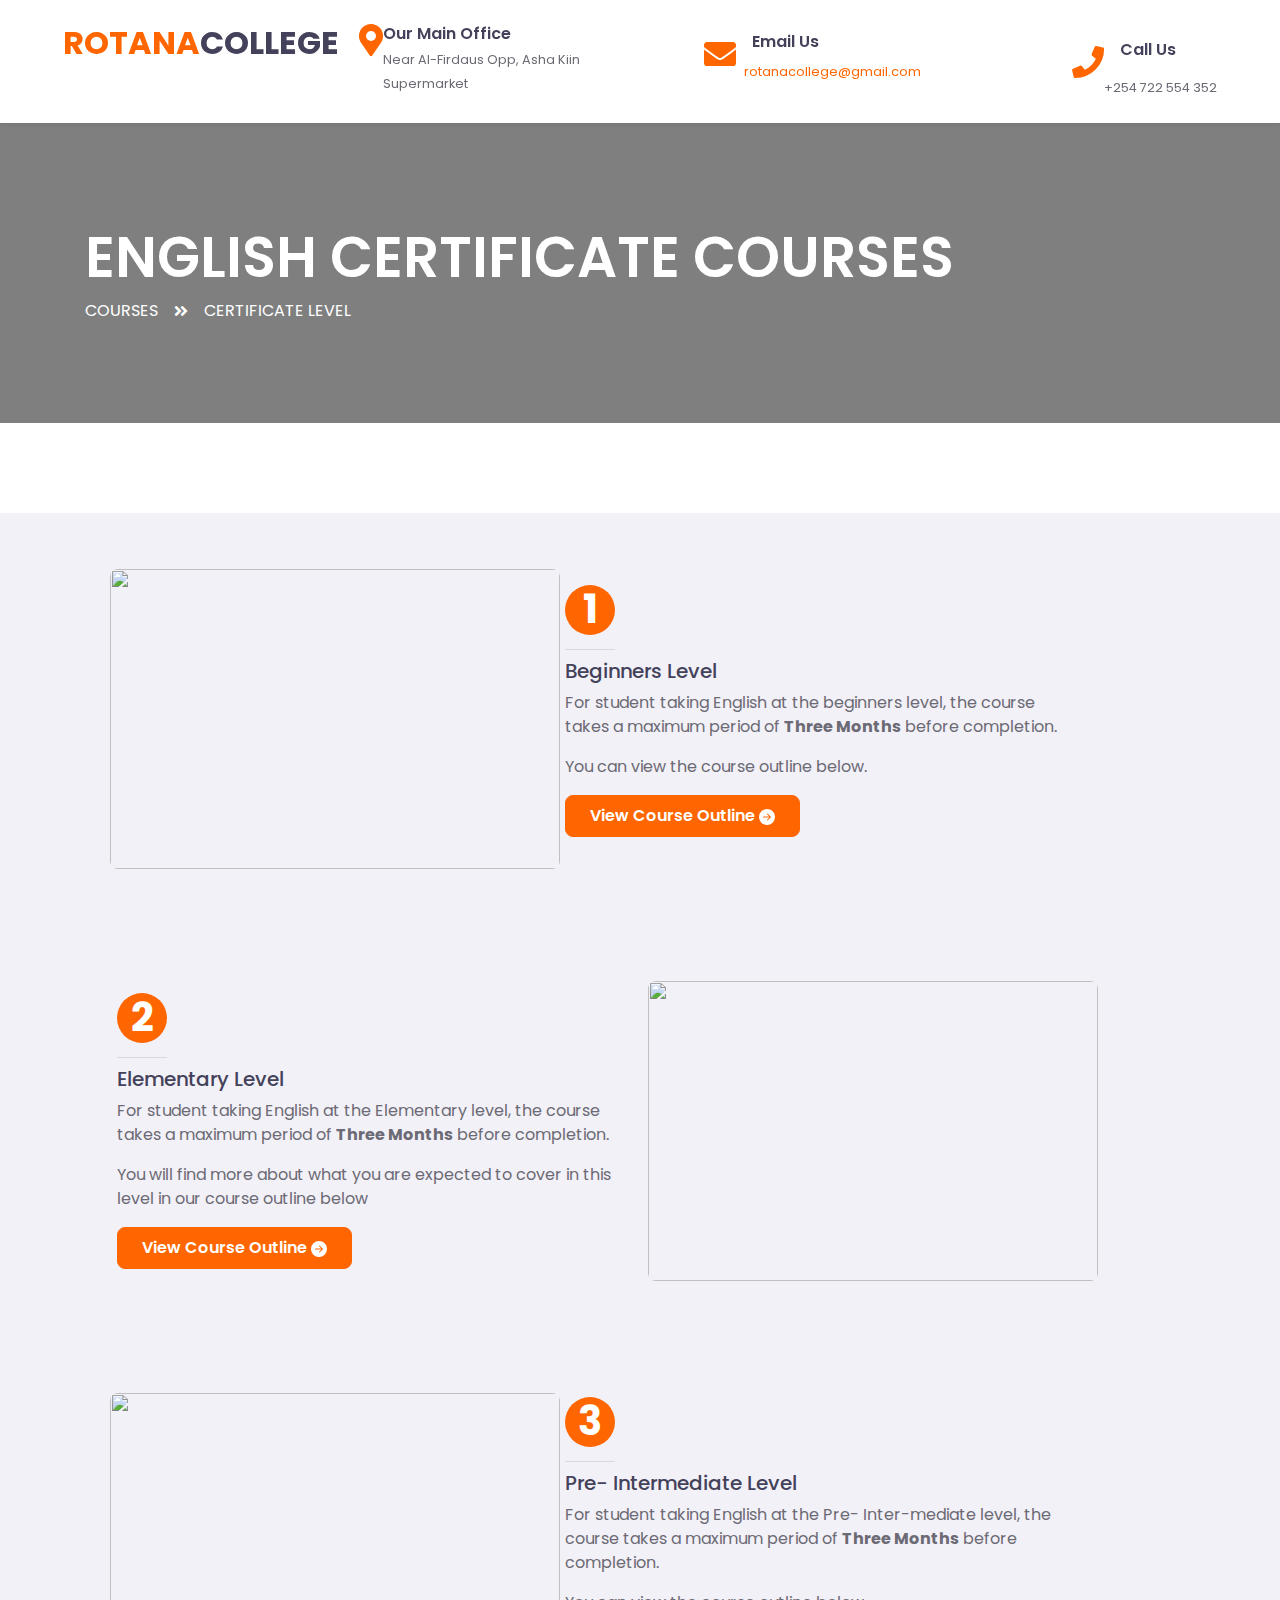
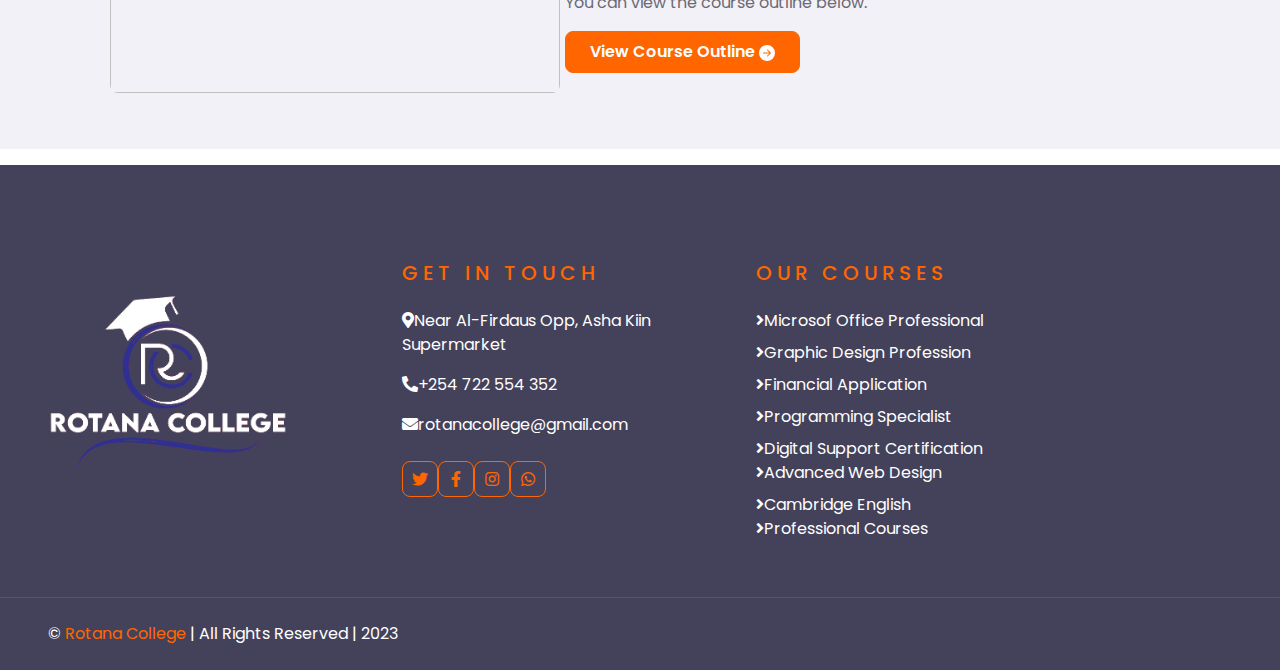
==== certifcate.html @ e07798b1 "M Rotana" ====
<!doctype html>
<html lang="en">

<head>
    <!-- Required meta tags -->
    <meta charset="utf-8">
    <meta name="viewport" content="width=device-width, initial-scale=1">
    <script src="https://kit.fontawesome.com/d5427b5ee7.js" crossorigin="anonymous"></script>

    <!-- Bootstrap CSS -->
    <link href="https://cdn.jsdelivr.net/npm/bootstrap@5.0.2/dist/css/bootstrap.min.css" rel="stylesheet"
        integrity="sha384-EVSTQN3/azprG1Anm3QDgpJLIm9Nao0Yz1ztcQTwFspd3yD65VohhpuuCOmLASjC" crossorigin="anonymous">
    <title>RTN</title>

    <!-- Favicon -->
    <link href="img/favicon.ico" rel="icon">

    <!-- Google Web Fonts -->
    <link rel="preconnect" href="https://fonts.gstatic.com">
    <link href="https://fonts.googleapis.com/css2?family=Poppins:wght@400;500;600;700&display=swap" rel="stylesheet">

    <!-- Font Awesome -->
    <link href="https://cdnjs.cloudflare.com/ajax/libs/font-awesome/5.10.0/css/all.min.css" rel="stylesheet">

    <link href="https://cdn.jsdelivr.net/npm/bootstrap@5.0.2/dist/css/bootstrap.min.css" rel="stylesheet"
        integrity="sha384-EVSTQN3/azprG1Anm3QDgpJLIm9Nao0Yz1ztcQTwFspd3yD65VohhpuuCOmLASjC" crossorigin="anonymous">

    <link rel="stylesheet" href="jquery.flipster.min.css">
    <link rel="stylesheet" href="css/style.css">
</head>

<body>

    <!--Top nav-->
    <!-- Topbar Start -->
    <div class="container-fluid d-none d-lg-block sticky-top shadow-sm  bg-white">
        <div class="row align-items-left py-4 px-xl-5">
            <div class="col-lg-3">
                <a href="index.html" class="text-decoration-none">

                    <h2 class="m-0"><span class="text-primary">ROTANA</span>COLLEGE</h2>
                </a>
            </div>
            <div class="col-lg-3 text-right">
                <div class="d-inline-flex align-items-right">
                    <i class="fa fa-2x fa-map-marker-alt text-primary me-2"></i>
                    <div class="text-left">
                        <h6 class="font-weight-semi-bold mb-1">Our Main Office</h6>
                        <small>Near Al-Firdaus Opp, Asha Kiin Supermarket</small>
                    </div>
                </div>
            </div>
            <div class="col-lg-3 text-right">
                <div class="d-inline-flex align-items-center">
                    <i class="fa fa-2x fa-envelope text-primary m-2"></i>
                    <div class="text-left">
                        <h6 class="font-weight-semi-bold mb-1 m-2">Email Us</h6>
                        <small class=""><a href="mailto:someone@example.com">rotanacollege@gmail.com</a></small>
                    </div>
                </div>
            </div>
            <div class="col-lg-3 text-right">
                <div class="d-inline-flex align-items-center">
                    <i class="fa fa-2x fa-phone text-primary "></i>
                    <div class="text-left">
                        <h6 class="font-weight-semi-bold mb-1 m-3 mt-2">Call Us</h6>
                        <small class="me-2"> +254 722 554 352</small>
                    </div>
                </div>
            </div>
        </div>
    </div>

    <!-- Topbar End -->

    <!--NAVBAR STARTS-->


    <!--NAVBAR STOPS-->

    <div class="container-fluid page-header" style="margin-bottom: 90px;">
        <div class="container">
            <div class="d-flex flex-column justify-content-center" style="min-height: 300px">
                <h3 class="display-4 text-white text-uppercase"> English Certificate Courses</h3>
                <div class="d-inline-flex text-white">
                    <p class="m-0 text-uppercase"><a class="text-white" href="courses.html">Courses</a></p>
                    <i class="fa fa-angle-double-right pt-1 px-3"></i>
                    <p class="m-0 text-uppercase">Certificate Level</p>
                </div>
            </div>
        </div>
    </div>

    <!--Cert starts-->

    <section id="about">
        <div class="container-fluid py-3 bg-secondary">
            <div class="container py-6 p-2">
                <div class="row align-items-center m-4">
                    <div class="col-sm-5 p-2 ">
                        <img class="img-fluid rounded mb-4 mb-lg-0 me-3" src="img/andrew-neel-cckf4TsHAuw-unsplash.jpg"
                            style="width: 450px; height: 300px;" alt="">
                    </div>
                    <div class="col-sm-6 ">
                        <div class="text-center">
                        </div>
                        <div class="number bg-primary">
                            <h1 class="text-center text-white">1</h1> <span><hr></span>
                        </div>
                            <br>
                        <h5 class="text-dark">Beginners Level</h5>
                        <p>For student taking English at the beginners level, the course takes a maximum period of
                            <b>Three Months</b> before completion.</p>
                        <p>You can view the course outline below.
                            <a href="/Getting started with OneDrive.pdf" target="_blank"
                                class="btn btn-primary py-md-2 px-md-4 font-weight-semi-bold  m-0 mt-3">View Course Outline
                                <svg xmlns="http://www.w3.org/2000/svg" width="16" height="16" fill="currentColor"
                                    class="bi bi-arrow-right-circle-fill" viewBox="0 0 16 16">
                                    <path
                                        d="M8 0a8 8 0 1 1 0 16A8 8 0 0 1 8 0zM4.5 7.5a.5.5 0 0 0 0 1h5.793l-2.147 2.146a.5.5 0 0 0 .708.708l3-3a.5.5 0 0 0 0-.708l-3-3a.5.5 0 1 0-.708.708L10.293 7.5H4.5z" />
                                </svg>
                            </a>
                            <br>
                    </div>
    </section>
    </div>
    </div>
    </div>
    <!--Cert ends-->

     <!--Cert starts-->

     <section id="about">
        <div class="container-fluid py-3 bg-secondary">
            <div class="container py-6 p-2">
                <div class="row align-items-center m-4">
                    <div class="col-sm-6 ">
                        <div class="text-center">
                        </div>
                        <div class="number bg-primary">
                            <h1 class="text-center text-white">2</h1><span><hr></span>
                        </div>
                            <br>
                        <h5 class="text-dark">Elementary Level</h5>
                        <p>For student taking English at the Elementary level, the course takes a maximum period of
                            <b>Three Months</b> before completion.</p>
                        <p>You will find more about what you are expected to cover in this level in our course outline below</p>
                            <a href="/Getting started with OneDrive.pdf" target="_blank"
                                class="btn btn-primary py-md-2 px-md-4 font-weight-semi-bold m-0">View Course Outline
                                <svg xmlns="http://www.w3.org/2000/svg" width="16" height="16" fill="currentColor"
                                    class="bi bi-arrow-right-circle-fill" viewBox="0 0 16 16">
                                    <path
                                        d="M8 0a8 8 0 1 1 0 16A8 8 0 0 1 8 0zM4.5 7.5a.5.5 0 0 0 0 1h5.793l-2.147 2.146a.5.5 0 0 0 .708.708l3-3a.5.5 0 0 0 0-.708l-3-3a.5.5 0 1 0-.708.708L10.293 7.5H4.5z" />
                                </svg>
                            </a>
                            <br>
                    </div>
                    <div class="col-sm-5 p-2 ">
                        <img class="img-fluid rounded mb-4 mb-lg-0 me-3" src="img/blog-3.jpg"
                            style="width: 450px; height: 300px;" alt="">
                    </div>
                   
    </section>
    </div>
    </div>
    </div>
    <!--Cert ends-->


 <!--Cert starts-->

 <section id="about">
    <div class="container-fluid py-3 bg-secondary">
        <div class="container py-6 p-2">
            <div class="row align-items-center m-4">
                <div class="col-sm-5 p-2 ">
                    <img class="img-fluid rounded mb-4 mb-lg-0 me-3" src="img/blog-2.jpg"
                        style="width: 450px; height: 300px;" alt="">
                </div>
                <div class="col-sm-6 ">
                    <div class="text-center">
                    </div>
                    <div class="number bg-primary">
                        <h1 class="text-center text-white">3</h1><span><hr></span>
                    </div>
                        <br>
                    <h5 class="text-dark">Pre- Intermediate Level</h5>
               
                    <p>For student taking English at the Pre- Inter-mediate  level, the course takes a maximum period of
                        <b>Three Months</b> before completion.</p>
                    <p>You can view the course outline below.
                        <a href="/Getting started with OneDrive.pdf" target="_blank"
                            class="btn btn-primary py-md-2 px-md-4 font-weight-semi-bold  m-0 mt-3">View Course Outline
                            <svg xmlns="http://www.w3.org/2000/svg" width="16" height="16" fill="currentColor"
                                class="bi bi-arrow-right-circle-fill" viewBox="0 0 16 16">
                                <path
                                    d="M8 0a8 8 0 1 1 0 16A8 8 0 0 1 8 0zM4.5 7.5a.5.5 0 0 0 0 1h5.793l-2.147 2.146a.5.5 0 0 0 .708.708l3-3a.5.5 0 0 0 0-.708l-3-3a.5.5 0 1 0-.708.708L10.293 7.5H4.5z" />
                            </svg>
                        </a>
                        <br>
                </div>
</section>
</div>
</div>
 
<!--Cert ends-->

    <!-- Footer Start -->
    <div class="container-fluid bg-dark text-white py-5 px-sm-3 px-lg-5 mt-3" style="margin-top: 90px;">
        <div class="row pt-5">
            <div class="col-lg-7 col-md-12">
                <div class="row">
                    <div class="col-md-6 mb-5">
                        <h4 class="text-primary"></h4>
                        <a class="overflow-hidden" href="index.html">
                            <img class="mt-4" src="img/Logo_New-removebg-preview.png" alt=""
                                style="height: 180px; width: 240px; ">

                        </a>
                    </div>
                    <div class="col-md-6 mb-5">
                        <h5 class="text-primary text-uppercase mb-4" style="letter-spacing: 5px;">Get In Touch</h5>
                        <p><i class="fa fa-map-marker-alt me-2"></i>Near Al-Firdaus Opp, Asha Kiin Supermarket</p>
                        <p><i class="fa fa-phone-alt me-2"></i>+254 722 554 352</p>
                        <p><i class="fa fa-envelope me-2"></i>rotanacollege@gmail.com
                        </p>
                        <div class="d-flex justify-content-start mt-4">
                            <a class="btn btn-outline-primary btn-square me-2"
                                href="https://twitter.com/RotanaC51806 data" target="_blank" rel="noopener noreffer"><i
                                    class="fab fa-twitter"></i></a>
                            <a class="btn btn-outline-primary btn-square me-2"
                                href="https://www.facebook.com/RotanaCollege" target="_blank" rel="noopener noreffer"><i
                                    class="fab fa-facebook-f"></i></a>
                            <a class="btn btn-outline-primary btn-square  me-2"
                                href="https://www.instagram.com/rotanacollege23/" target="_blank"
                                rel="noopener noreffer">
                                <i class="fab fa-instagram"></i></a>
                            <a class="btn btn-outline-primary btn-square" href="https://wa.me/254722554352"
                                target="_blank" rel="noopener noreffer">
                                <i class="fab fa-whatsapp"></i></a>

                        </div>
                    </div>
                </div>
            </div>
            <div class="col-lg-5 col-md-12 mb-2">
                <h5 class="text-primary text-uppercase mb-4" style="letter-spacing: 5px;">Our Courses</h5>
                <div class="d-flex flex-column justify-content-start">
                    <a class="text-white mb-2"><i class="fa fa-angle-right me-2"></i>Microsof
                        Office
                        Professional </a>
                    <a href="#computer" class="text-white mb-2 hover"><i class="fa fa-angle-right me-2"></i>Graphic
                        Design
                        Profession</a>
                    <a class="text-white mb-2"><i class="fa fa-angle-right me-2"></i>Financial
                        Application</a>
                    <a class="text-white mb-2"><i class="fa fa-angle-right me-2"></i>Programming
                        Specialist</a>
                    <a class="text-white"><i class="fa fa-angle-right me-2"></i>Digital Support
                        Certification</a>
                    <a class="text-white mb-2"><i class="fa fa-angle-right me-2"></i>Advanced Web
                        Design</a>
                    <a class="text-white"><i class="fa fa-angle-right me-2"></i>Cambridge
                        English</a>
                    <a class="text-white"><i class="fa fa-angle-right me-2"></i>Professional
                        Courses</a>
                </div>
                </form>
            </div>
        </div>
    </div>
    </div>
    </section>
    <div class="container-fluid bg-dark text-white border-top py-4 px-sm-3 px-md-5"
        style="border-color: rgba(256, 256, 256, .1) !important;">
        <div class="row">
            <div class="col-lg-6 text-center text-md-left mb-3 mb-md-0">
                <p class="m-0 text-white">&copy; <a href="index.html">Rotana College </a>| All Rights Reserved |
                    2023
                    </a>
                </p>
            </div>
            <!-- 
<div class="col-lg-6 text-center text-md-right">
    <ul class="nav d-inline-flex">
        <li class="nav-item">
            <a class="nav-link text-white py-0" href="#">Privacy</a>
        </li>
        <li class="nav-item">
            <a class="nav-link text-white py-0" href="#">Terms</a>
        </li>
        <li class="nav-item">
            <a class="nav-link text-white py-0" href="#">FAQs</a>
        </li>
        <li class="nav-item">
            <a class="nav-link text-white py-0" href="#">Help</a>
        </li>
    </ul>
</div>
</div>
</div>
-->
            <!-- Footer End -->
        </div>
    </div>
</body>
---- css/style.css ----
:root {
    --blue: #007bff;
    --indigo: #6610f2;
    --purple: #6f42c1;
    --pink: #e83e8c;
    --red: #dc3545;
    --orange: #fd7e14;
    --yellow: #ffc107;
    --green: #28a745;
    --teal: #20c997;
    --cyan: #17a2b8;
    --white: #fff;
    --gray: #6c757d;
    --gray-dark: #343a40;
    --primary: #FF6600;
    --secondary: #F2F1F8;
    --success: #28a745;
    --info: #17a2b8;
    --warning: #ffc107;
    --danger: #dc3545;
    --light: #FFFFFF;
    --dark: #44425A;
    --breakpoint-xs: 0;
    --breakpoint-sm: 576px;
    --breakpoint-md: 768px;
    --breakpoint-lg: 992px;
    --breakpoint-xl: 1200px;
    --font-family-sans-serif: "Poppins", sans-serif;
    --font-family-monospace: SFMono-Regular, Menlo, Monaco, Consolas, "Liberation Mono", "Courier New", monospace;
  }
  


  .hero {
    background-image: url(../img/Rotana2.PNG);
    background-position: "center";
    background-attachment: fixed;
    background-size: cover;
    min-height: 100vh;
    z-index: 2;
}



.hero::after {
    content: "";
    width: 100%;
    height: 100%;
    position: absolute;
    top: 0;
    left: 0;

    z-index: -3;
}

  *,
  *::before,
  *::after {
    box-sizing: border-box;
  }
  
  html {
    font-family: sans-serif;
    line-height: 1.15;
    -webkit-text-size-adjust: 100%;
    -webkit-tap-highlight-color: rgba(0, 0, 0, 0);
  }
  
  article, aside, figcaption, figure, footer, header, hgroup, main, nav, section {
    display: block;
  }
  
  body {
    margin: 0;
    font-family: "Poppins", sans-serif;
    font-size: 1rem;
    font-weight: 400;
    line-height: 1.5;
    color: #6C6A74;
    text-align: left;
    background-color: #fff;
  }
  
  [tabindex="-1"]:focus:not(:focus-visible) {
    outline: 0 !important;
  }
  

  hr {
    box-sizing: content-box;
    height: 0;
    overflow: visible;
  }
  
  h1, h2, h3, h4, h5, h6 {
    margin-top: 0;
    margin-bottom: 0.5rem;
  }
  
  p {
    margin-top: 0;
    margin-bottom: 1rem;
  }
  
  abbr[title],
  abbr[data-original-title] {
    text-decoration: underline;
    text-decoration: underline dotted;
    cursor: help;
    border-bottom: 0;
    text-decoration-skip-ink: none;
  }
  
  address {
    margin-bottom: 1rem;
    font-style: normal;
    line-height: inherit;
  }
  
  ol,
  ul,
  dl {
    margin-top: 0;
    margin-bottom: 1rem;
  }
  
  ol ol,
  ul ul,
  ol ul,
  ul ol {
    margin-bottom: 0;
  }
  
  dt {
    font-weight: 700;
  }
  
  dd {
    margin-bottom: .5rem;
    margin-left: 0;
  }
  
  blockquote {
    margin: 0 0 1rem;
  }
  
  b,
  strong {
    font-weight: bolder;
  }
  
  small {
    font-size: 80%;
  }
  
  sub,
  sup {
    position: relative;
    font-size: 75%;
    line-height: 0;
    vertical-align: baseline;
  }
  
  sub {
    bottom: -.25em;
  }
  
  sup {
    top: -.5em;
  }
  
  a {
    color: #FF6600;
    text-decoration: none;
    background-color: transparent;
  }
  
  a:hover {
    color: #b34700;
    text-decoration: underline;
  }
  
  a:not([href]):not([class]) {
    color: inherit;
    text-decoration: none;
  }
  
  a:not([href]):not([class]):hover {
    color: inherit;
    text-decoration: none;
  }
  
  pre,
  code,
  kbd,
  samp {
    font-family: SFMono-Regular, Menlo, Monaco, Consolas, "Liberation Mono", "Courier New", monospace;
    font-size: 1em;
  }
  
  pre {
    margin-top: 0;
    margin-bottom: 1rem;
    overflow: auto;
    -ms-overflow-style: scrollbar;
  }
  
  figure {
    margin: 0 0 1rem;
  }
  
  img {
    vertical-align: middle;
    border-style: none;
  }
  
  svg {
    overflow: hidden;
    vertical-align: middle;
  }
  
  table {
    border-collapse: collapse;
  }
  
  caption {
    padding-top: 0.75rem;
    padding-bottom: 0.75rem;
    color: #6c757d;
    text-align: left;
    caption-side: bottom;
  }
  
  th {
    text-align: inherit;
    text-align: -webkit-match-parent;
  }
  
  label {
    display: inline-block;
    margin-bottom: 0.5rem;
  }
  
  button {
    border-radius: 0;
  }
  
  button:focus {
    outline: 1px dotted;
    outline: 5px auto -webkit-focus-ring-color;
  }
  
  input,
  button,
  select,
  optgroup,
  textarea {
    margin: 0;
    font-family: inherit;
    font-size: inherit;
    line-height: inherit;
  }
  
  button,
  input {
    overflow: visible;
  }
  
  button,
  select {
    text-transform: none;
  }
  
  [role="button"] {
    cursor: pointer;
  }
  
  select {
    word-wrap: normal;
  }
  
  button,
  [type="button"],
  [type="reset"],
  [type="submit"] {
    -webkit-appearance: button;
  }
  
  button:not(:disabled),
  [type="button"]:not(:disabled),
  [type="reset"]:not(:disabled),
  [type="submit"]:not(:disabled) {
    cursor: pointer;
  }
  
  button::-moz-focus-inner,
  [type="button"]::-moz-focus-inner,
  [type="reset"]::-moz-focus-inner,
  [type="submit"]::-moz-focus-inner {
    padding: 0;
    border-style: none;
  }
  
  input[type="radio"],
  input[type="checkbox"] {
    box-sizing: border-box;
    padding: 0;
  }
  
  textarea {
    overflow: auto;
    resize: vertical;
  }
  
  fieldset {
    min-width: 0;
    padding: 0;
    margin: 0;
    border: 0;
  }
  
  legend {
    display: block;
    width: 100%;
    max-width: 100%;
    padding: 0;
    margin-bottom: .5rem;
    font-size: 1.5rem;
    line-height: inherit;
    color: inherit;
    white-space: normal;
  }
  
  @media (max-width: 1200px) {
    legend {
      font-size: calc(1.275rem + 0.3vw) ;
    }
  }
  
  progress {
    vertical-align: baseline;
  }
  
  [type="number"]::-webkit-inner-spin-button,
  [type="number"]::-webkit-outer-spin-button {
    height: auto;
  }
  
  [type="search"] {
    outline-offset: -2px;
    -webkit-appearance: none;
  }
  
  [type="search"]::-webkit-search-decoration {
    -webkit-appearance: none;
  }
  
  ::-webkit-file-upload-button {
    font: inherit;
    -webkit-appearance: button;
  }
  
  output {
    display: inline-block;
  }
  
  summary {
    display: list-item;
    cursor: pointer;
  }
  
  template {
    display: none;
  }
  
  [hidden] {
    display: none !important;
  }
  
  h1, h2, h3, h4, h5, h6,
  .h1, .h2, .h3, .h4, .h5, .h6 {
    margin-bottom: 0.5rem;
    font-weight: 500;
    line-height: 1.2;
    color: #44425A;
  }
  
  h1, .h1 {
    font-size: 2.5rem;
  }
  
  @media (max-width: 1200px) {
    h1, .h1 {
      font-size: calc(1.375rem + 1.5vw) ;
    }
  }
  
  h2, .h2 {
    font-size: 2rem;
  }
  
  @media (max-width: 1200px) {
    h2, .h2 {
      font-size: calc(1.325rem + 0.9vw) ;
    }
  }
  
  h3, .h3 {
    font-size: 1.75rem;
  }
  
  @media (max-width: 1200px) {
    h3, .h3 {
      font-size: calc(1.3rem + 0.6vw) ;
    }
  }
  
  h4, .h4 {
    font-size: 1.5rem;
  }
  
  @media (max-width: 1200px) {
    h4, .h4 {
      font-size: calc(1.275rem + 0.3vw) ;
    }
  }
  
  h5, .h5 {
    font-size: 1.25rem;
  }
  
  h6, .h6 {
    font-size: 1rem;
  }
  
  .lead {
    font-size: 1.25rem;
    font-weight: 300;
  }
  
  .display-1 {
    font-size: 6rem;
    font-weight: 300;
    line-height: 1.2;
  }
  
  @media (max-width: 1200px) {
    .display-1 {
      font-size: calc(1.725rem + 5.7vw) ;
    }
  }
  
  .display-2 {
    font-size: 5.5rem;
    font-weight: 300;
    line-height: 1.2;
  }
  
  @media (max-width: 1200px) {
    .display-2 {
      font-size: calc(1.675rem + 5.1vw) ;
    }
  }
  
  .display-3 {
    font-size: 4.5rem;
    font-weight: 300;
    line-height: 1.2;
  }
  
  @media (max-width: 1200px) {
    .display-3 {
      font-size: calc(1.575rem + 3.9vw) ;
    }
  }
  
  .display-4 {
    font-size: 3.5rem;
    font-weight: 300;
    line-height: 1.2;
  }
  
  @media (max-width: 1200px) {
    .display-4 {
      font-size: calc(1.475rem + 2.7vw) ;
    }
  }
  
  hr {
    margin-top: 1rem;
    margin-bottom: 1rem;
    border: 0;
    border-top: 1px solid rgba(0, 0, 0, 0.1);
  }
  
  small,
  .small {
    font-size: 80%;
    font-weight: 400;
  }
  
  mark,
  .mark {
    padding: 0.2em;
    background-color: #fcf8e3;
  }
  
  .list-unstyled {
    padding-left: 0;
    list-style: none;
  }
  
  .list-inline {
    padding-left: 0;
    list-style: none;
  }
  
  .list-inline-item {
    display: inline-block;
  }
  
  .list-inline-item:not(:last-child) {
    margin-right: 0.5rem;
  }
  
  .initialism {
    font-size: 90%;
    text-transform: uppercase;
  }
  
  .blockquote {
    margin-bottom: 1rem;
    font-size: 1.25rem;
  }
  
  .blockquote-footer {
    display: block;
    font-size: 80%;
    color: #6c757d;
  }
  
  .blockquote-footer::before {
    content: "\2014\00A0";
  }
  
  
  .img-thumbnail {
    padding: 0.25rem;
    background-color: #fff;
    border: 1px solid #dee2e6;
    border-radius: 8px;
    max-width: 100%;
    height: auto;
  }
  
  .figure {
    display: inline-block;
  }
  
  .figure-img {
    margin-bottom: 0.5rem;
    line-height: 1;
  }
  
  .figure-caption {
    font-size: 90%;
    color: #6c757d;
  }
  
  code {
    font-size: 87.5%;
    color: #e83e8c;
    word-wrap: break-word;
  }
  
  a > code {
    color: inherit;
  }
  
  kbd {
    padding: 0.2rem 0.4rem;
    font-size: 87.5%;
    color: #fff;
    background-color: #212529;
    border-radius: 0.2rem;
  }
  
  kbd kbd {
    padding: 0;
    font-size: 100%;
    font-weight: 700;
  }
  
  pre {
    display: block;
    font-size: 87.5%;
    color: #212529;
  }
  
  pre code {
    font-size: inherit;
    color: inherit;
    word-break: normal;
  }
  
  .pre-scrollable {
    max-height: 340px;
    overflow-y: scroll;
  }
  
  .container,
  .container-fluid,
  .container-sm,
  .container-md,
  .container-lg,
  .container-xl {
    width: 100%;
    padding-right: 15px;
    padding-left: 15px;
    margin-right: auto;
    margin-left: auto;
  }
  
  @media (min-width: 576px) {
    .container, .container-sm {
      max-width: 540px;
    }
  }
  
  @media (min-width: 768px) {
    .container, .container-sm, .container-md {
      max-width: 720px;
    }
  }
  
  @media (min-width: 992px) {
    .container, .container-sm, .container-md, .container-lg {
      max-width: 960px;
    }
  }
  
  @media (min-width: 1200px) {
    .container, .container-sm, .container-md, .container-lg, .container-xl {
      max-width: 1140px;
    }
  }
  
  .row {
    display: flex;
    flex-wrap: wrap;
    margin-right: -15px;
    margin-left: -15px;
  }
  
  .no-gutters {
    margin-right: 0;
    margin-left: 0;
  }
  
  .no-gutters > .col,
  .no-gutters > [class*="col-"] {
    padding-right: 0;
    padding-left: 0;
  }
  
  .col-1, .col-2, .col-3, .col-4, .col-5, .col-6, .col-7, .col-8, .col-9, .col-10, .col-11, .col-12, .col,
  .col-auto, .col-sm-1, .col-sm-2, .col-sm-3, .col-sm-4, .col-sm-5, .col-sm-6, .col-sm-7, .col-sm-8, .col-sm-9, .col-sm-10, .col-sm-11, .col-sm-12, .col-sm,
  .col-sm-auto, .col-md-1, .col-md-2, .col-md-3, .col-md-4, .col-md-5, .col-md-6, .col-md-7, .col-md-8, .col-md-9, .col-md-10, .col-md-11, .col-md-12, .col-md,
  .col-md-auto, .col-lg-1, .col-lg-2, .col-lg-3, .col-lg-4, .col-lg-5, .col-lg-6, .col-lg-7, .col-lg-8, .col-lg-9, .col-lg-10, .col-lg-11, .col-lg-12, .col-lg,
  .col-lg-auto, .col-xl-1, .col-xl-2, .col-xl-3, .col-xl-4, .col-xl-5, .col-xl-6, .col-xl-7, .col-xl-8, .col-xl-9, .col-xl-10, .col-xl-11, .col-xl-12, .col-xl,
  .col-xl-auto {
    position: relative;
    width: 100%;
    padding-right: 15px;
    padding-left: 15px;
  }
  
  .col {
    flex-basis: 0;
    flex-grow: 1;
    max-width: 100%;
  }
  
  .row-cols-1 > * {
    flex: 0 0 100%;
    max-width: 100%;
  }
  
  .row-cols-2 > * {
    flex: 0 0 50%;
    max-width: 50%;
  }
  
  .row-cols-3 > * {
    flex: 0 0 33.33333%;
    max-width: 33.33333%;
  }
  
  .row-cols-4 > * {
    flex: 0 0 25%;
    max-width: 25%;
  }
  
  .row-cols-5 > * {
    flex: 0 0 20%;
    max-width: 20%;
  }
  
  .row-cols-6 > * {
    flex: 0 0 16.66667%;
    max-width: 16.66667%;
  }
  
  .col-auto {
    flex: 0 0 auto;
    width: auto;
    max-width: 100%;
  }
  
  .col-1 {
    flex: 0 0 8.33333%;
    max-width: 8.33333%;
  }
  
  .col-2 {
    flex: 0 0 16.66667%;
    max-width: 16.66667%;
  }
  
  .col-3 {
    flex: 0 0 25%;
    max-width: 25%;
  }
  
  .col-4 {
    flex: 0 0 33.33333%;
    max-width: 33.33333%;
  }
  
  .col-5 {
    flex: 0 0 41.66667%;
    max-width: 41.66667%;
  }
  
  .col-6 {
    flex: 0 0 50%;
    max-width: 50%;
  }
  
  .col-7 {
    flex: 0 0 58.33333%;
    max-width: 58.33333%;
  }
  
  .col-8 {
    flex: 0 0 66.66667%;
    max-width: 66.66667%;
  }
  
  .col-9 {
    flex: 0 0 75%;
    max-width: 75%;
  }
  
  .col-10 {
    flex: 0 0 83.33333%;
    max-width: 83.33333%;
  }
  
  .col-11 {
    flex: 0 0 91.66667%;
    max-width: 91.66667%;
  }
  
  .col-12 {
    flex: 0 0 100%;
    max-width: 100%;
  }
  
  .order-first {
    order: -1;
  }
  
  .order-last {
    order: 13;
  }
  
  .order-0 {
    order: 0;
  }
  
  .order-1 {
    order: 1;
  }
  
  .order-2 {
    order: 2;
  }
  
  .order-3 {
    order: 3;
  }
  
  .order-4 {
    order: 4;
  }
  
  .order-5 {
    order: 5;
  }
  
  .order-6 {
    order: 6;
  }
  
  .order-7 {
    order: 7;
  }
  
  .order-8 {
    order: 8;
  }
  
  .order-9 {
    order: 9;
  }
  
  .order-10 {
    order: 10;
  }
  
  .order-11 {
    order: 11;
  }
  
  .order-12 {
    order: 12;
  }
  
  .offset-1 {
    margin-left: 8.33333%;
  }
  
  .offset-2 {
    margin-left: 16.66667%;
  }
  
  .offset-3 {
    margin-left: 25%;
  }
  
  .offset-4 {
    margin-left: 33.33333%;
  }
  
  .offset-5 {
    margin-left: 41.66667%;
  }
  
  .offset-6 {
    margin-left: 50%;
  }
  
  .offset-7 {
    margin-left: 58.33333%;
  }
  
  .offset-8 {
    margin-left: 66.66667%;
  }
  
  .offset-9 {
    margin-left: 75%;
  }
  
  .offset-10 {
    margin-left: 83.33333%;
  }
  
  .offset-11 {
    margin-left: 91.66667%;
  }
  
  @media (min-width: 576px) {
    .col-sm {
      flex-basis: 0;
      flex-grow: 1;
      max-width: 100%;
    }
    .row-cols-sm-1 > * {
      flex: 0 0 100%;
      max-width: 100%;
    }
    .row-cols-sm-2 > * {
      flex: 0 0 50%;
      max-width: 50%;
    }
    .row-cols-sm-3 > * {
      flex: 0 0 33.33333%;
      max-width: 33.33333%;
    }
    .row-cols-sm-4 > * {
      flex: 0 0 25%;
      max-width: 25%;
    }
    .row-cols-sm-5 > * {
      flex: 0 0 20%;
      max-width: 20%;
    }
    .row-cols-sm-6 > * {
      flex: 0 0 16.66667%;
      max-width: 16.66667%;
    }
    .col-sm-auto {
      flex: 0 0 auto;
      width: auto;
      max-width: 100%;
    }
    .col-sm-1 {
      flex: 0 0 8.33333%;
      max-width: 8.33333%;
    }
    .col-sm-2 {
      flex: 0 0 16.66667%;
      max-width: 16.66667%;
    }
    .col-sm-3 {
      flex: 0 0 25%;
      max-width: 25%;
    }
    .col-sm-4 {
      flex: 0 0 33.33333%;
      max-width: 33.33333%;
    }
    .col-sm-5 {
      flex: 0 0 41.66667%;
      max-width: 41.66667%;
    }
    .col-sm-6 {
      flex: 0 0 50%;
      max-width: 50%;
    }
    .col-sm-7 {
      flex: 0 0 58.33333%;
      max-width: 58.33333%;
    }
    .col-sm-8 {
      flex: 0 0 66.66667%;
      max-width: 66.66667%;
    }
    .col-sm-9 {
      flex: 0 0 75%;
      max-width: 75%;
    }
    .col-sm-10 {
      flex: 0 0 83.33333%;
      max-width: 83.33333%;
    }
    .col-sm-11 {
      flex: 0 0 91.66667%;
      max-width: 91.66667%;
    }
    .col-sm-12 {
      flex: 0 0 100%;
      max-width: 100%;
    }
    .order-sm-first {
      order: -1;
    }
    .order-sm-last {
      order: 13;
    }
    .order-sm-0 {
      order: 0;
    }
    .order-sm-1 {
      order: 1;
    }
    .order-sm-2 {
      order: 2;
    }
    .order-sm-3 {
      order: 3;
    }
    .order-sm-4 {
      order: 4;
    }
    .order-sm-5 {
      order: 5;
    }
    .order-sm-6 {
      order: 6;
    }
    .order-sm-7 {
      order: 7;
    }
    .order-sm-8 {
      order: 8;
    }
    .order-sm-9 {
      order: 9;
    }
    .order-sm-10 {
      order: 10;
    }
    .order-sm-11 {
      order: 11;
    }
    .order-sm-12 {
      order: 12;
    }
    .offset-sm-0 {
      margin-left: 0;
    }
    .offset-sm-1 {
      margin-left: 8.33333%;
    }
    .offset-sm-2 {
      margin-left: 16.66667%;
    }
    .offset-sm-3 {
      margin-left: 25%;
    }
    .offset-sm-4 {
      margin-left: 33.33333%;
    }
    .offset-sm-5 {
      margin-left: 41.66667%;
    }
    .offset-sm-6 {
      margin-left: 50%;
    }
    .offset-sm-7 {
      margin-left: 58.33333%;
    }
    .offset-sm-8 {
      margin-left: 66.66667%;
    }
    .offset-sm-9 {
      margin-left: 75%;
    }
    .offset-sm-10 {
      margin-left: 83.33333%;
    }
    .offset-sm-11 {
      margin-left: 91.66667%;
    }
  }
  
  @media (min-width: 768px) {
    .col-md {
      flex-basis: 0;
      flex-grow: 1;
      max-width: 100%;
    }
    .row-cols-md-1 > * {
      flex: 0 0 100%;
      max-width: 100%;
    }
    .row-cols-md-2 > * {
      flex: 0 0 50%;
      max-width: 50%;
    }
    .row-cols-md-3 > * {
      flex: 0 0 33.33333%;
      max-width: 33.33333%;
    }
    .row-cols-md-4 > * {
      flex: 0 0 25%;
      max-width: 25%;
    }
    .row-cols-md-5 > * {
      flex: 0 0 20%;
      max-width: 20%;
    }
    .row-cols-md-6 > * {
      flex: 0 0 16.66667%;
      max-width: 16.66667%;
    }
    .col-md-auto {
      flex: 0 0 auto;
      width: auto;
      max-width: 100%;
    }
    .col-md-1 {
      flex: 0 0 8.33333%;
      max-width: 8.33333%;
    }
    .col-md-2 {
      flex: 0 0 16.66667%;
      max-width: 16.66667%;
    }
    .col-md-3 {
      flex: 0 0 25%;
      max-width: 25%;
    }
    .col-md-4 {
      flex: 0 0 33.33333%;
      max-width: 33.33333%;
    }
    .col-md-5 {
      flex: 0 0 41.66667%;
      max-width: 41.66667%;
    }
    .col-md-6 {
      flex: 0 0 50%;
      max-width: 50%;
    }
    .col-md-7 {
      flex: 0 0 58.33333%;
      max-width: 58.33333%;
    }
    .col-md-8 {
      flex: 0 0 66.66667%;
      max-width: 66.66667%;
    }
    .col-md-9 {
      flex: 0 0 75%;
      max-width: 75%;
    }
    .col-md-10 {
      flex: 0 0 83.33333%;
      max-width: 83.33333%;
    }
    .col-md-11 {
      flex: 0 0 91.66667%;
      max-width: 91.66667%;
    }
    .col-md-12 {
      flex: 0 0 100%;
      max-width: 100%;
    }
    .order-md-first {
      order: -1;
    }
    .order-md-last {
      order: 13;
    }
    .order-md-0 {
      order: 0;
    }
    .order-md-1 {
      order: 1;
    }
    .order-md-2 {
      order: 2;
    }
    .order-md-3 {
      order: 3;
    }
    .order-md-4 {
      order: 4;
    }
    .order-md-5 {
      order: 5;
    }
    .order-md-6 {
      order: 6;
    }
    .order-md-7 {
      order: 7;
    }
    .order-md-8 {
      order: 8;
    }
    .order-md-9 {
      order: 9;
    }
    .order-md-10 {
      order: 10;
    }
    .order-md-11 {
      order: 11;
    }
    .order-md-12 {
      order: 12;
    }
    .offset-md-0 {
      margin-left: 0;
    }
    .offset-md-1 {
      margin-left: 8.33333%;
    }
    .offset-md-2 {
      margin-left: 16.66667%;
    }
    .offset-md-3 {
      margin-left: 25%;
    }
    .offset-md-4 {
      margin-left: 33.33333%;
    }
    .offset-md-5 {
      margin-left: 41.66667%;
    }
    .offset-md-6 {
      margin-left: 50%;
    }
    .offset-md-7 {
      margin-left: 58.33333%;
    }
    .offset-md-8 {
      margin-left: 66.66667%;
    }
    .offset-md-9 {
      margin-left: 75%;
    }
    .offset-md-10 {
      margin-left: 83.33333%;
    }
    .offset-md-11 {
      margin-left: 91.66667%;
    }
  }
  
  @media (min-width: 992px) {
    .col-lg {
      flex-basis: 0;
      flex-grow: 1;
      max-width: 100%;
    }
    .row-cols-lg-1 > * {
      flex: 0 0 100%;
      max-width: 100%;
    }
    .row-cols-lg-2 > * {
      flex: 0 0 50%;
      max-width: 50%;
    }
    .row-cols-lg-3 > * {
      flex: 0 0 33.33333%;
      max-width: 33.33333%;
    }
    .row-cols-lg-4 > * {
      flex: 0 0 25%;
      max-width: 25%;
    }
    .row-cols-lg-5 > * {
      flex: 0 0 20%;
      max-width: 20%;
    }
    .row-cols-lg-6 > * {
      flex: 0 0 16.66667%;
      max-width: 16.66667%;
    }
    .col-lg-auto {
      flex: 0 0 auto;
      width: auto;
      max-width: 100%;
    }
    .col-lg-1 {
      flex: 0 0 8.33333%;
      max-width: 8.33333%;
    }
    .col-lg-2 {
      flex: 0 0 16.66667%;
      max-width: 16.66667%;
    }
    .col-lg-3 {
      flex: 0 0 25%;
      max-width: 25%;
    }
    .col-lg-4 {
      flex: 0 0 33.33333%;
      max-width: 33.33333%;
    }
    .col-lg-5 {
      flex: 0 0 41.66667%;
      max-width: 41.66667%;
    }
    .col-lg-6 {
      flex: 0 0 50%;
      max-width: 50%;
    }
    .col-lg-7 {
      flex: 0 0 58.33333%;
      max-width: 58.33333%;
    }
    .col-lg-8 {
      flex: 0 0 66.66667%;
      max-width: 66.66667%;
    }
    .col-lg-9 {
      flex: 0 0 75%;
      max-width: 75%;
    }
    .col-lg-10 {
      flex: 0 0 83.33333%;
      max-width: 83.33333%;
    }
    .col-lg-11 {
      flex: 0 0 91.66667%;
      max-width: 91.66667%;
    }
    .col-lg-12 {
      flex: 0 0 100%;
      max-width: 100%;
    }
    .order-lg-first {
      order: -1;
    }
    .order-lg-last {
      order: 13;
    }
    .order-lg-0 {
      order: 0;
    }
    .order-lg-1 {
      order: 1;
    }
    .order-lg-2 {
      order: 2;
    }
    .order-lg-3 {
      order: 3;
    }
    .order-lg-4 {
      order: 4;
    }
    .order-lg-5 {
      order: 5;
    }
    .order-lg-6 {
      order: 6;
    }
    .order-lg-7 {
      order: 7;
    }
    .order-lg-8 {
      order: 8;
    }
    .order-lg-9 {
      order: 9;
    }
    .order-lg-10 {
      order: 10;
    }
    .order-lg-11 {
      order: 11;
    }
    .order-lg-12 {
      order: 12;
    }
    .offset-lg-0 {
      margin-left: 0;
    }
    .offset-lg-1 {
      margin-left: 8.33333%;
    }
    .offset-lg-2 {
      margin-left: 16.66667%;
    }
    .offset-lg-3 {
      margin-left: 25%;
    }
    .offset-lg-4 {
      margin-left: 33.33333%;
    }
    .offset-lg-5 {
      margin-left: 41.66667%;
    }
    .offset-lg-6 {
      margin-left: 50%;
    }
    .offset-lg-7 {
      margin-left: 58.33333%;
    }
    .offset-lg-8 {
      margin-left: 66.66667%;
    }
    .offset-lg-9 {
      margin-left: 75%;
    }
    .offset-lg-10 {
      margin-left: 83.33333%;
    }
    .offset-lg-11 {
      margin-left: 91.66667%;
    }
  }
  
  @media (min-width: 1200px) {
    .col-xl {
      flex-basis: 0;
      flex-grow: 1;
      max-width: 100%;
    }
    .row-cols-xl-1 > * {
      flex: 0 0 100%;
      max-width: 100%;
    }
    .row-cols-xl-2 > * {
      flex: 0 0 50%;
      max-width: 50%;
    }
    .row-cols-xl-3 > * {
      flex: 0 0 33.33333%;
      max-width: 33.33333%;
    }
    .row-cols-xl-4 > * {
      flex: 0 0 25%;
      max-width: 25%;
    }
    .row-cols-xl-5 > * {
      flex: 0 0 20%;
      max-width: 20%;
    }
    .row-cols-xl-6 > * {
      flex: 0 0 16.66667%;
      max-width: 16.66667%;
    }
    .col-xl-auto {
      flex: 0 0 auto;
      width: auto;
      max-width: 100%;
    }
    .col-xl-1 {
      flex: 0 0 8.33333%;
      max-width: 8.33333%;
    }
    .col-xl-2 {
      flex: 0 0 16.66667%;
      max-width: 16.66667%;
    }
    .col-xl-3 {
      flex: 0 0 25%;
      max-width: 25%;
    }
    .col-xl-4 {
      flex: 0 0 33.33333%;
      max-width: 33.33333%;
    }
    .col-xl-5 {
      flex: 0 0 41.66667%;
      max-width: 41.66667%;
    }
    .col-xl-6 {
      flex: 0 0 50%;
      max-width: 50%;
    }
    .col-xl-7 {
      flex: 0 0 58.33333%;
      max-width: 58.33333%;
    }
    .col-xl-8 {
      flex: 0 0 66.66667%;
      max-width: 66.66667%;
    }
    .col-xl-9 {
      flex: 0 0 75%;
      max-width: 75%;
    }
    .col-xl-10 {
      flex: 0 0 83.33333%;
      max-width: 83.33333%;
    }
    .col-xl-11 {
      flex: 0 0 91.66667%;
      max-width: 91.66667%;
    }
    .col-xl-12 {
      flex: 0 0 100%;
      max-width: 100%;
    }
    .order-xl-first {
      order: -1;
    }
    .order-xl-last {
      order: 13;
    }
    .order-xl-0 {
      order: 0;
    }
    .order-xl-1 {
      order: 1;
    }
    .order-xl-2 {
      order: 2;
    }
    .order-xl-3 {
      order: 3;
    }
    .order-xl-4 {
      order: 4;
    }
    .order-xl-5 {
      order: 5;
    }
    .order-xl-6 {
      order: 6;
    }
    .order-xl-7 {
      order: 7;
    }
    .order-xl-8 {
      order: 8;
    }
    .order-xl-9 {
      order: 9;
    }
    .order-xl-10 {
      order: 10;
    }
    .order-xl-11 {
      order: 11;
    }
    .order-xl-12 {
      order: 12;
    }
    .offset-xl-0 {
      margin-left: 0;
    }
    .offset-xl-1 {
      margin-left: 8.33333%;
    }
    .offset-xl-2 {
      margin-left: 16.66667%;
    }
    .offset-xl-3 {
      margin-left: 25%;
    }
    .offset-xl-4 {
      margin-left: 33.33333%;
    }
    .offset-xl-5 {
      margin-left: 41.66667%;
    }
    .offset-xl-6 {
      margin-left: 50%;
    }
    .offset-xl-7 {
      margin-left: 58.33333%;
    }
    .offset-xl-8 {
      margin-left: 66.66667%;
    }
    .offset-xl-9 {
      margin-left: 75%;
    }
    .offset-xl-10 {
      margin-left: 83.33333%;
    }
    .offset-xl-11 {
      margin-left: 91.66667%;
    }
  }
  
  .table {
    width: 100%;
    margin-bottom: 1rem;
    color: #6C6A74;
  }
  
  .table th,
  .table td {
    padding: 0.75rem;
    vertical-align: top;
    border-top: 1px solid #dee2e6;
  }
  
  .table thead th {
    vertical-align: bottom;
    border-bottom: 2px solid #dee2e6;
  }
  
  .table tbody + tbody {
    border-top: 2px solid #dee2e6;
  }
  
  .table-sm th,
  .table-sm td {
    padding: 0.3rem;
  }
  
  .table-bordered {
    border: 1px solid #dee2e6;
  }
  
  .table-bordered th,
  .table-bordered td {
    border: 1px solid #dee2e6;
  }
  
  .table-bordered thead th,
  .table-bordered thead td {
    border-bottom-width: 2px;
  }
  
  .table-borderless th,
  .table-borderless td,
  .table-borderless thead th,
  .table-borderless tbody + tbody {
    border: 0;
  }
  
  .table-striped tbody tr:nth-of-type(odd) {
    background-color: rgba(0, 0, 0, 0.05);
  }
  
  .table-hover tbody tr:hover {
    color: #6C6A74;
    background-color: rgba(0, 0, 0, 0.075);
  }
  
  .table-primary,
  .table-primary > th,
  .table-primary > td {
    background-color: #ffd4b8;
  }
  
  .table-primary th,
  .table-primary td,
  .table-primary thead th,
  .table-primary tbody + tbody {
    border-color: #ffaf7a;
  }
  
  .table-hover .table-primary:hover {
    background-color: #ffc59f;
  }
  
  .table-hover .table-primary:hover > td,
  .table-hover .table-primary:hover > th {
    background-color: #ffc59f;
  }
  
  .table-secondary,
  .table-secondary > th,
  .table-secondary > td {
    background-color: #fbfbfd;
  }
  
  .table-secondary th,
  .table-secondary td,
  .table-secondary thead th,
  .table-secondary tbody + tbody {
    border-color: #f8f8fb;
  }
  
  .table-hover .table-secondary:hover {
    background-color: #eaeaf5;
  }
  
  .table-hover .table-secondary:hover > td,
  .table-hover .table-secondary:hover > th {
    background-color: #eaeaf5;
  }
  
  .table-success,
  .table-success > th,
  .table-success > td {
    background-color: #c3e6cb;
  }
  
  .table-success th,
  .table-success td,
  .table-success thead th,
  .table-success tbody + tbody {
    border-color: #8fd19e;
  }
  
  .table-hover .table-success:hover {
    background-color: #b1dfbb;
  }
  
  .table-hover .table-success:hover > td,
  .table-hover .table-success:hover > th {
    background-color: #b1dfbb;
  }
  
  .table-info,
  .table-info > th,
  .table-info > td {
    background-color: #bee5eb;
  }
  
  .table-info th,
  .table-info td,
  .table-info thead th,
  .table-info tbody + tbody {
    border-color: #86cfda;
  }
  
  .table-hover .table-info:hover {
    background-color: #abdde5;
  }
  
  .table-hover .table-info:hover > td,
  .table-hover .table-info:hover > th {
    background-color: #abdde5;
  }
  
  .table-warning,
  .table-warning > th,
  .table-warning > td {
    background-color: #ffeeba;
  }
  
  .table-warning th,
  .table-warning td,
  .table-warning thead th,
  .table-warning tbody + tbody {
    border-color: #ffdf7e;
  }
  
  .table-hover .table-warning:hover {
    background-color: #ffe8a1;
  }
  
  .table-hover .table-warning:hover > td,
  .table-hover .table-warning:hover > th {
    background-color: #ffe8a1;
  }
  
  .table-danger,
  .table-danger > th,
  .table-danger > td {
    background-color: #f5c6cb;
  }
  
  .table-danger th,
  .table-danger td,
  .table-danger thead th,
  .table-danger tbody + tbody {
    border-color: #ed969e;
  }
  
  .table-hover .table-danger:hover {
    background-color: #f1b0b7;
  }
  
  .table-hover .table-danger:hover > td,
  .table-hover .table-danger:hover > th {
    background-color: #f1b0b7;
  }
  
  .table-light,
  .table-light > th,
  .table-light > td {
    background-color: white;
  }
  
  .table-light th,
  .table-light td,
  .table-light thead th,
  .table-light tbody + tbody {
    border-color: white;
  }
  
  .table-hover .table-light:hover {
    background-color: #f2f2f2;
  }
  
  .table-hover .table-light:hover > td,
  .table-hover .table-light:hover > th {
    background-color: #f2f2f2;
  }
  
  .table-dark,
  .table-dark > th,
  .table-dark > td {
    background-color: #cbcad1;
  }
  
  .table-dark th,
  .table-dark td,
  .table-dark thead th,
  .table-dark tbody + tbody {
    border-color: #9e9da9;
  }
  
  .table-hover .table-dark:hover {
    background-color: #bebcc5;
  }
  
  .table-hover .table-dark:hover > td,
  .table-hover .table-dark:hover > th {
    background-color: #bebcc5;
  }
  
  .table-active,
  .table-active > th,
  .table-active > td {
    background-color: rgba(0, 0, 0, 0.075);
  }
  
  .table-hover .table-active:hover {
    background-color: rgba(0, 0, 0, 0.075);
  }
  
  .table-hover .table-active:hover > td,
  .table-hover .table-active:hover > th {
    background-color: rgba(0, 0, 0, 0.075);
  }
  
  .table .thead-dark th {
    color: #fff;
    background-color: #343a40;
    border-color: #454d55;
  }
  
  .table .thead-light th {
    color: #495057;
    background-color: #e9ecef;
    border-color: #dee2e6;
  }
  
  .table-dark {
    color: #fff;
    background-color: #343a40;
  }
  
  .table-dark th,
  .table-dark td,
  .table-dark thead th {
    border-color: #454d55;
  }
  
  .table-dark.table-bordered {
    border: 0;
  }
  
  .table-dark.table-striped tbody tr:nth-of-type(odd) {
    background-color: rgba(255, 255, 255, 0.05);
  }
  
  .table-dark.table-hover tbody tr:hover {
    color: #fff;
    background-color: rgba(255, 255, 255, 0.075);
  }
  
  @media (max-width: 575.98px) {
    .table-responsive-sm {
      display: block;
      width: 100%;
      overflow-x: auto;
      -webkit-overflow-scrolling: touch;
    }
    .table-responsive-sm > .table-bordered {
      border: 0;
    }
  }
  
  @media (max-width: 767.98px) {
    .table-responsive-md {
      display: block;
      width: 100%;
      overflow-x: auto;
      -webkit-overflow-scrolling: touch;
    }
    .table-responsive-md > .table-bordered {
      border: 0;
    }
  }
  
  @media (max-width: 991.98px) {
    .table-responsive-lg {
      display: block;
      width: 100%;
      overflow-x: auto;
      -webkit-overflow-scrolling: touch;
    }
    .table-responsive-lg > .table-bordered {
      border: 0;
    }
  }
  
  @media (max-width: 1199.98px) {
    .table-responsive-xl {
      display: block;
      width: 100%;
      overflow-x: auto;
      -webkit-overflow-scrolling: touch;
    }
    .table-responsive-xl > .table-bordered {
      border: 0;
    }
  }
  
  .table-responsive {
    display: block;
    width: 100%;
    overflow-x: auto;
    -webkit-overflow-scrolling: touch;
  }
  
  .table-responsive > .table-bordered {
    border: 0;
  }
  
  .form-control {
    display: block;
    width: 100%;
    height: calc(1.5em + 0.75rem + 2px);
    padding: 0.375rem 0.75rem;
    font-size: 1rem;
    font-weight: 400;
    line-height: 1.5;
    color: #495057;
    background-color: #fff;
    background-clip: padding-box;
    border: 1px solid #ced4da;
    border-radius: 8px;
    transition: border-color 0.15s ease-in-out, box-shadow 0.15s ease-in-out;
  }
  
  @media (prefers-reduced-motion: reduce) {
    .form-control {
      transition: none;
    }
  }
  
  .form-control::-ms-expand {
    background-color: transparent;
    border: 0;
  }
  
  .form-control:-moz-focusring {
    color: transparent;
    text-shadow: 0 0 0 #495057;
  }
  
  .form-control:focus {
    color: #495057;
    background-color: #fff;
    border-color: #ffb380;
    outline: 0;
    box-shadow: 0 0 0 0.2rem rgba(255, 102, 0, 0.25);
  }
  
  .form-control::placeholder {
    color: #6c757d;
    opacity: 1;
  }
  
  .form-control:disabled, .form-control[readonly] {
    background-color: #e9ecef;
    opacity: 1;
  }
  
  input[type="date"].form-control,
  input[type="time"].form-control,
  input[type="datetime-local"].form-control,
  input[type="month"].form-control {
    appearance: none;
  }
  
  select.form-control:focus::-ms-value {
    color: #495057;
    background-color: #fff;
  }
  
  .form-control-file,
  .form-control-range {
    display: block;
    width: 100%;
  }
  
  .col-form-label {
    padding-top: calc(0.375rem + 1px);
    padding-bottom: calc(0.375rem + 1px);
    margin-bottom: 0;
    font-size: inherit;
    line-height: 1.5;
  }
  
  .col-form-label-lg {
    padding-top: calc(0.5rem + 1px);
    padding-bottom: calc(0.5rem + 1px);
    font-size: 1.25rem;
    line-height: 1.5;
  }
  
  .col-form-label-sm {
    padding-top: calc(0.25rem + 1px);
    padding-bottom: calc(0.25rem + 1px);
    font-size: 0.875rem;
    line-height: 1.5;
  }
  
  .form-control-plaintext {
    display: block;
    width: 100%;
    padding: 0.375rem 0;
    margin-bottom: 0;
    font-size: 1rem;
    line-height: 1.5;
    color: #6C6A74;
    background-color: transparent;
    border: solid transparent;
    border-width: 1px 0;
  }
  
  .form-control-plaintext.form-control-sm, .form-control-plaintext.form-control-lg {
    padding-right: 0;
    padding-left: 0;
  }
  
  .form-control-sm {
    height: calc(1.5em + 0.5rem + 2px);
    padding: 0.25rem 0.5rem;
    font-size: 0.875rem;
    line-height: 1.5;
    border-radius: 0.2rem;
  }
  
  .form-control-lg {
    height: calc(1.5em + 1rem + 2px);
    padding: 0.5rem 1rem;
    font-size: 1.25rem;
    line-height: 1.5;
    border-radius: 0.3rem;
  }
  
  select.form-control[size], select.form-control[multiple] {
    height: auto;
  }
  
  textarea.form-control {
    height: auto;
  }
  
  .form-group {
    margin-bottom: 1rem;
  }
  
  .form-text {
    display: block;
    margin-top: 0.25rem;
  }
  
  .form-row {
    display: flex;
    flex-wrap: wrap;
    margin-right: -5px;
    margin-left: -5px;
  }
  
  .form-row > .col,
  .form-row > [class*="col-"] {
    padding-right: 5px;
    padding-left: 5px;
  }
  
  .form-check {
    position: relative;
    display: block;
    padding-left: 1.25rem;
  }
  
  .form-check-input {
    position: absolute;
    margin-top: 0.3rem;
    margin-left: -1.25rem;
  }
  
  .form-check-input[disabled] ~ .form-check-label,
  .form-check-input:disabled ~ .form-check-label {
    color: #6c757d;
  }
  
  .form-check-label {
    margin-bottom: 0;
  }
  
  .form-check-inline {
    display: inline-flex;
    align-items: center;
    padding-left: 0;
    margin-right: 0.75rem;
  }
  
  .form-check-inline .form-check-input {
    position: static;
    margin-top: 0;
    margin-right: 0.3125rem;
    margin-left: 0;
  }
  
  .valid-feedback {
    display: none;
    width: 100%;
    margin-top: 0.25rem;
    font-size: 80%;
    color: #28a745;
  }
  
  .valid-tooltip {
    position: absolute;
    top: 100%;
    left: 0;
    z-index: 5;
    display: none;
    max-width: 100%;
    padding: 0.25rem 0.5rem;
    margin-top: .1rem;
    font-size: 0.875rem;
    line-height: 1.5;
    color: #fff;
    background-color: rgba(40, 167, 69, 0.9);
    border-radius: 8px;
  }
  
  .was-validated :valid ~ .valid-feedback,
  .was-validated :valid ~ .valid-tooltip,
  .is-valid ~ .valid-feedback,
  .is-valid ~ .valid-tooltip {
    display: block;
  }
  
  .was-validated .form-control:valid, .form-control.is-valid {
    border-color: #28a745;
    padding-right: calc(1.5em + 0.75rem);
    background-image: url("data:image/svg+xml,%3csvg xmlns='http://www.w3.org/2000/svg' width='8' height='8' viewBox='0 0 8 8'%3e%3cpath fill='%2328a745' d='M2.3 6.73L.6 4.53c-.4-1.04.46-1.4 1.1-.8l1.1 1.4 3.4-3.8c.6-.63 1.6-.27 1.2.7l-4 4.6c-.43.5-.8.4-1.1.1z'/%3e%3c/svg%3e");
    background-repeat: no-repeat;
    background-position: right calc(0.375em + 0.1875rem) center;
    background-size: calc(0.75em + 0.375rem) calc(0.75em + 0.375rem);
  }
  
  .was-validated .form-control:valid:focus, .form-control.is-valid:focus {
    border-color: #28a745;
    box-shadow: 0 0 0 0.2rem rgba(40, 167, 69, 0.25);
  }
  
  .was-validated textarea.form-control:valid, textarea.form-control.is-valid {
    padding-right: calc(1.5em + 0.75rem);
    background-position: top calc(0.375em + 0.1875rem) right calc(0.375em + 0.1875rem);
  }
  
  .was-validated .custom-select:valid, .custom-select.is-valid {
    border-color: #28a745;
    padding-right: calc(0.75em + 2.3125rem);
    background: url("data:image/svg+xml,%3csvg xmlns='http://www.w3.org/2000/svg' width='4' height='5' viewBox='0 0 4 5'%3e%3cpath fill='%23343a40' d='M2 0L0 2h4zm0 5L0 3h4z'/%3e%3c/svg%3e") no-repeat right 0.75rem center/8px 10px, url("data:image/svg+xml,%3csvg xmlns='http://www.w3.org/2000/svg' width='8' height='8' viewBox='0 0 8 8'%3e%3cpath fill='%2328a745' d='M2.3 6.73L.6 4.53c-.4-1.04.46-1.4 1.1-.8l1.1 1.4 3.4-3.8c.6-.63 1.6-.27 1.2.7l-4 4.6c-.43.5-.8.4-1.1.1z'/%3e%3c/svg%3e") #fff no-repeat center right 1.75rem/calc(0.75em + 0.375rem) calc(0.75em + 0.375rem);
  }
  
  .was-validated .custom-select:valid:focus, .custom-select.is-valid:focus {
    border-color: #28a745;
    box-shadow: 0 0 0 0.2rem rgba(40, 167, 69, 0.25);
  }
  
  .was-validated .form-check-input:valid ~ .form-check-label, .form-check-input.is-valid ~ .form-check-label {
    color: #28a745;
  }
  
  .was-validated .form-check-input:valid ~ .valid-feedback,
  .was-validated .form-check-input:valid ~ .valid-tooltip, .form-check-input.is-valid ~ .valid-feedback,
  .form-check-input.is-valid ~ .valid-tooltip {
    display: block;
  }
  
  .was-validated .custom-control-input:valid ~ .custom-control-label, .custom-control-input.is-valid ~ .custom-control-label {
    color: #28a745;
  }
  
  .was-validated .custom-control-input:valid ~ .custom-control-label::before, .custom-control-input.is-valid ~ .custom-control-label::before {
    border-color: #28a745;
  }
  
  .was-validated .custom-control-input:valid:checked ~ .custom-control-label::before, .custom-control-input.is-valid:checked ~ .custom-control-label::before {
    border-color: #34ce57;
    background-color: #34ce57;
  }
  
  .was-validated .custom-control-input:valid:focus ~ .custom-control-label::before, .custom-control-input.is-valid:focus ~ .custom-control-label::before {
    box-shadow: 0 0 0 0.2rem rgba(40, 167, 69, 0.25);
  }
  
  .was-validated .custom-control-input:valid:focus:not(:checked) ~ .custom-control-label::before, .custom-control-input.is-valid:focus:not(:checked) ~ .custom-control-label::before {
    border-color: #28a745;
  }
  
  .was-validated .custom-file-input:valid ~ .custom-file-label, .custom-file-input.is-valid ~ .custom-file-label {
    border-color: #28a745;
  }
  
  .was-validated .custom-file-input:valid:focus ~ .custom-file-label, .custom-file-input.is-valid:focus ~ .custom-file-label {
    border-color: #28a745;
    box-shadow: 0 0 0 0.2rem rgba(40, 167, 69, 0.25);
  }
  
  .invalid-feedback {
    display: none;
    width: 100%;
    margin-top: 0.25rem;
    font-size: 80%;
    color: #dc3545;
  }
  
  .invalid-tooltip {
    position: absolute;
    top: 100%;
    left: 0;
    z-index: 5;
    display: none;
    max-width: 100%;
    padding: 0.25rem 0.5rem;
    margin-top: .1rem;
    font-size: 0.875rem;
    line-height: 1.5;
    color: #fff;
    background-color: rgba(220, 53, 69, 0.9);
    border-radius: 8px;
  }
  
  .was-validated :invalid ~ .invalid-feedback,
  .was-validated :invalid ~ .invalid-tooltip,
  .is-invalid ~ .invalid-feedback,
  .is-invalid ~ .invalid-tooltip {
    display: block;
  }
  
  .was-validated .form-control:invalid, .form-control.is-invalid {
    border-color: #dc3545;
    padding-right: calc(1.5em + 0.75rem);
    background-image: url("data:image/svg+xml,%3csvg xmlns='http://www.w3.org/2000/svg' width='12' height='12' fill='none' stroke='%23dc3545' viewBox='0 0 12 12'%3e%3ccircle cx='6' cy='6' r='4.5'/%3e%3cpath stroke-linejoin='round' d='M5.8 3.6h.4L6 6.5z'/%3e%3ccircle cx='6' cy='8.2' r='.6' fill='%23dc3545' stroke='none'/%3e%3c/svg%3e");
    background-repeat: no-repeat;
    background-position: right calc(0.375em + 0.1875rem) center;
    background-size: calc(0.75em + 0.375rem) calc(0.75em + 0.375rem);
  }
  
  .was-validated .form-control:invalid:focus, .form-control.is-invalid:focus {
    border-color: #dc3545;
    box-shadow: 0 0 0 0.2rem rgba(220, 53, 69, 0.25);
  }
  
  .was-validated textarea.form-control:invalid, textarea.form-control.is-invalid {
    padding-right: calc(1.5em + 0.75rem);
    background-position: top calc(0.375em + 0.1875rem) right calc(0.375em + 0.1875rem);
  }
  
  .was-validated .custom-select:invalid, .custom-select.is-invalid {
    border-color: #dc3545;
    padding-right: calc(0.75em + 2.3125rem);
    background: url("data:image/svg+xml,%3csvg xmlns='http://www.w3.org/2000/svg' width='4' height='5' viewBox='0 0 4 5'%3e%3cpath fill='%23343a40' d='M2 0L0 2h4zm0 5L0 3h4z'/%3e%3c/svg%3e") no-repeat right 0.75rem center/8px 10px, url("data:image/svg+xml,%3csvg xmlns='http://www.w3.org/2000/svg' width='12' height='12' fill='none' stroke='%23dc3545' viewBox='0 0 12 12'%3e%3ccircle cx='6' cy='6' r='4.5'/%3e%3cpath stroke-linejoin='round' d='M5.8 3.6h.4L6 6.5z'/%3e%3ccircle cx='6' cy='8.2' r='.6' fill='%23dc3545' stroke='none'/%3e%3c/svg%3e") #fff no-repeat center right 1.75rem/calc(0.75em + 0.375rem) calc(0.75em + 0.375rem);
  }
  
  .was-validated .custom-select:invalid:focus, .custom-select.is-invalid:focus {
    border-color: #dc3545;
    box-shadow: 0 0 0 0.2rem rgba(220, 53, 69, 0.25);
  }
  
  .was-validated .form-check-input:invalid ~ .form-check-label, .form-check-input.is-invalid ~ .form-check-label {
    color: #dc3545;
  }
  
  .was-validated .form-check-input:invalid ~ .invalid-feedback,
  .was-validated .form-check-input:invalid ~ .invalid-tooltip, .form-check-input.is-invalid ~ .invalid-feedback,
  .form-check-input.is-invalid ~ .invalid-tooltip {
    display: block;
  }
  
  .was-validated .custom-control-input:invalid ~ .custom-control-label, .custom-control-input.is-invalid ~ .custom-control-label {
    color: #dc3545;
  }
  
  .was-validated .custom-control-input:invalid ~ .custom-control-label::before, .custom-control-input.is-invalid ~ .custom-control-label::before {
    border-color: #dc3545;
  }
  
  .was-validated .custom-control-input:invalid:checked ~ .custom-control-label::before, .custom-control-input.is-invalid:checked ~ .custom-control-label::before {
    border-color: #e4606d;
    background-color: #e4606d;
  }
  
  .was-validated .custom-control-input:invalid:focus ~ .custom-control-label::before, .custom-control-input.is-invalid:focus ~ .custom-control-label::before {
    box-shadow: 0 0 0 0.2rem rgba(220, 53, 69, 0.25);
  }
  
  .was-validated .custom-control-input:invalid:focus:not(:checked) ~ .custom-control-label::before, .custom-control-input.is-invalid:focus:not(:checked) ~ .custom-control-label::before {
    border-color: #dc3545;
  }
  
  .was-validated .custom-file-input:invalid ~ .custom-file-label, .custom-file-input.is-invalid ~ .custom-file-label {
    border-color: #dc3545;
  }
  
  .was-validated .custom-file-input:invalid:focus ~ .custom-file-label, .custom-file-input.is-invalid:focus ~ .custom-file-label {
    border-color: #dc3545;
    box-shadow: 0 0 0 0.2rem rgba(220, 53, 69, 0.25);
  }
  
  .form-inline {
    display: flex;
    flex-flow: row wrap;
    align-items: center;
  }
  
  .form-inline .form-check {
    width: 100%;
  }
  
  @media (min-width: 576px) {
    .form-inline label {
      display: flex;
      align-items: center;
      justify-content: center;
      margin-bottom: 0;
    }
    .form-inline .form-group {
      display: flex;
      flex: 0 0 auto;
      flex-flow: row wrap;
      align-items: center;
      margin-bottom: 0;
    }
    .form-inline .form-control {
      display: inline-block;
      width: auto;
      vertical-align: middle;
    }
    .form-inline .form-control-plaintext {
      display: inline-block;
    }
    .form-inline .input-group,
    .form-inline .custom-select {
      width: auto;
    }
    .form-inline .form-check {
      display: flex;
      align-items: center;
      justify-content: center;
      width: auto;
      padding-left: 0;
    }
    .form-inline .form-check-input {
      position: relative;
      flex-shrink: 0;
      margin-top: 0;
      margin-right: 0.25rem;
      margin-left: 0;
    }
    .form-inline .custom-control {
      align-items: center;
      justify-content: center;
    }
    .form-inline .custom-control-label {
      margin-bottom: 0;
    }
  }
  
  .btn {
    display: inline-block;
    font-weight: 400;
    color: #6C6A74;
    text-align: center;
    vertical-align: middle;
    user-select: none;
    background-color: transparent;
    border: 1px solid transparent;
    padding: 0.375rem 0.75rem;
    font-size: 1rem;
    line-height: 1.5;
    border-radius: 8px;
    transition: color 0.15s ease-in-out, background-color 0.15s ease-in-out, border-color 0.15s ease-in-out, box-shadow 0.15s ease-in-out;
  }
  
  @media (prefers-reduced-motion: reduce) {
    .btn {
      transition: none;
    }
  }
  
  .btn:hover {
    color: #6C6A74;
    text-decoration: none;
  }
  
  .btn:focus, .btn.focus {
    outline: 0;
    box-shadow: 0 0 0 0.2rem rgba(255, 102, 0, 0.25);
  }
  
  .btn.disabled, .btn:disabled {
    opacity: 0.65;
  }
  
  .btn:not(:disabled):not(.disabled) {
    cursor: pointer;
  }
  
  a.btn.disabled,
  fieldset:disabled a.btn {
    pointer-events: none;
  }
  
  .btn-primary {
    color: #fff;
    background-color: #FF6600;
    border-color: #FF6600;
  }
  
  .btn-primary:hover {
    color: #fff;
    background-color: #d95700;
    border-color: #cc5200;
  }
  
  .btn-primary:focus, .btn-primary.focus {
    color: #fff;
    background-color: #d95700;
    border-color: #cc5200;
    box-shadow: 0 0 0 0.2rem rgba(255, 125, 38, 0.5);
  }
  
  .btn-primary.disabled, .btn-primary:disabled {
    color: #fff;
    background-color: #FF6600;
    border-color: #FF6600;
  }
  
  .btn-primary:not(:disabled):not(.disabled):active, .btn-primary:not(:disabled):not(.disabled).active,
  .show > .btn-primary.dropdown-toggle {
    color: #fff;
    background-color: #cc5200;
    border-color: #bf4d00;
  }
  
  .btn-primary:not(:disabled):not(.disabled):active:focus, .btn-primary:not(:disabled):not(.disabled).active:focus,
  .show > .btn-primary.dropdown-toggle:focus {
    box-shadow: 0 0 0 0.2rem rgba(255, 125, 38, 0.5);
  }
  
  .btn-secondary {
    color: #212529;
    background-color: #F2F1F8;
    border-color: #F2F1F8;
  }
  
  .btn-secondary:hover {
    color: #212529;
    background-color: #dad8eb;
    border-color: #d2cfe7;
  }
  
  .btn-secondary:focus, .btn-secondary.focus {
    color: #212529;
    background-color: #dad8eb;
    border-color: #d2cfe7;
    box-shadow: 0 0 0 0.2rem rgba(211, 210, 217, 0.5);
  }
  
  .btn-secondary.disabled, .btn-secondary:disabled {
    color: #212529;
    background-color: #F2F1F8;
    border-color: #F2F1F8;
  }
  
  .btn-secondary:not(:disabled):not(.disabled):active, .btn-secondary:not(:disabled):not(.disabled).active,
  .show > .btn-secondary.dropdown-toggle {
    color: #212529;
    background-color: #d2cfe7;
    border-color: #cbc7e3;
  }
  
  .btn-secondary:not(:disabled):not(.disabled):active:focus, .btn-secondary:not(:disabled):not(.disabled).active:focus,
  .show > .btn-secondary.dropdown-toggle:focus {
    box-shadow: 0 0 0 0.2rem rgba(211, 210, 217, 0.5);
  }
  
  .btn-success {
    color: #fff;
    background-color: #28a745;
    border-color: #28a745;
  }
  
  .btn-success:hover {
    color: #fff;
    background-color: #218838;
    border-color: #1e7e34;
  }
  
  .btn-success:focus, .btn-success.focus {
    color: #fff;
    background-color: #218838;
    border-color: #1e7e34;
    box-shadow: 0 0 0 0.2rem rgba(72, 180, 97, 0.5);
  }
  
  .btn-success.disabled, .btn-success:disabled {
    color: #fff;
    background-color: #28a745;
    border-color: #28a745;
  }
  
  .btn-success:not(:disabled):not(.disabled):active, .btn-success:not(:disabled):not(.disabled).active,
  .show > .btn-success.dropdown-toggle {
    color: #fff;
    background-color: #1e7e34;
    border-color: #1c7430;
  }
  
  .btn-success:not(:disabled):not(.disabled):active:focus, .btn-success:not(:disabled):not(.disabled).active:focus,
  .show > .btn-success.dropdown-toggle:focus {
    box-shadow: 0 0 0 0.2rem rgba(72, 180, 97, 0.5);
  }
  
  .btn-info {
    color: #fff;
    background-color: #17a2b8;
    border-color: #17a2b8;
  }
  
  .btn-info:hover {
    color: #fff;
    background-color: #138496;
    border-color: #117a8b;
  }
  
  .btn-info:focus, .btn-info.focus {
    color: #fff;
    background-color: #138496;
    border-color: #117a8b;
    box-shadow: 0 0 0 0.2rem rgba(58, 176, 195, 0.5);
  }
  
  .btn-info.disabled, .btn-info:disabled {
    color: #fff;
    background-color: #17a2b8;
    border-color: #17a2b8;
  }
  
  .btn-info:not(:disabled):not(.disabled):active, .btn-info:not(:disabled):not(.disabled).active,
  .show > .btn-info.dropdown-toggle {
    color: #fff;
    background-color: #117a8b;
    border-color: #10707f;
  }
  
  .btn-info:not(:disabled):not(.disabled):active:focus, .btn-info:not(:disabled):not(.disabled).active:focus,
  .show > .btn-info.dropdown-toggle:focus {
    box-shadow: 0 0 0 0.2rem rgba(58, 176, 195, 0.5);
  }
  
  .btn-warning {
    color: #212529;
    background-color: #ffc107;
    border-color: #ffc107;
  }
  
  .btn-warning:hover {
    color: #212529;
    background-color: #e0a800;
    border-color: #d39e00;
  }
  
  .btn-warning:focus, .btn-warning.focus {
    color: #212529;
    background-color: #e0a800;
    border-color: #d39e00;
    box-shadow: 0 0 0 0.2rem rgba(222, 170, 12, 0.5);
  }
  
  .btn-warning.disabled, .btn-warning:disabled {
    color: #212529;
    background-color: #ffc107;
    border-color: #ffc107;
  }
  
  .btn-warning:not(:disabled):not(.disabled):active, .btn-warning:not(:disabled):not(.disabled).active,
  .show > .btn-warning.dropdown-toggle {
    color: #212529;
    background-color: #d39e00;
    border-color: #c69500;
  }
  
  .btn-warning:not(:disabled):not(.disabled):active:focus, .btn-warning:not(:disabled):not(.disabled).active:focus,
  .show > .btn-warning.dropdown-toggle:focus {
    box-shadow: 0 0 0 0.2rem rgba(222, 170, 12, 0.5);
  }
  
  .btn-danger {
    color: #fff;
    background-color: #dc3545;
    border-color: #dc3545;
  }
  
  .btn-danger:hover {
    color: #fff;
    background-color: #c82333;
    border-color: #bd2130;
  }
  
  .btn-danger:focus, .btn-danger.focus {
    color: #fff;
    background-color: #c82333;
    border-color: #bd2130;
    box-shadow: 0 0 0 0.2rem rgba(225, 83, 97, 0.5);
  }
  
  .btn-danger.disabled, .btn-danger:disabled {
    color: #fff;
    background-color: #dc3545;
    border-color: #dc3545;
  }
  
  .btn-danger:not(:disabled):not(.disabled):active, .btn-danger:not(:disabled):not(.disabled).active,
  .show > .btn-danger.dropdown-toggle {
    color: #fff;
    background-color: #bd2130;
    border-color: #b21f2d;
  }
  
  .btn-danger:not(:disabled):not(.disabled):active:focus, .btn-danger:not(:disabled):not(.disabled).active:focus,
  .show > .btn-danger.dropdown-toggle:focus {
    box-shadow: 0 0 0 0.2rem rgba(225, 83, 97, 0.5);
  }
  
  .btn-light {
    color: #212529;
    background-color: #FFFFFF;
    border-color: #FFFFFF;
  }
  
  .btn-light:hover {
    color: #212529;
    background-color: #ececec;
    border-color: #e6e6e6;
  }
  
  .btn-light:focus, .btn-light.focus {
    color: #212529;
    background-color: #ececec;
    border-color: #e6e6e6;
    box-shadow: 0 0 0 0.2rem rgba(222, 222, 223, 0.5);
  }
  
  .btn-light.disabled, .btn-light:disabled {
    color: #212529;
    background-color: #FFFFFF;
    border-color: #FFFFFF;
  }
  
  .btn-light:not(:disabled):not(.disabled):active, .btn-light:not(:disabled):not(.disabled).active,
  .show > .btn-light.dropdown-toggle {
    color: #212529;
    background-color: #e6e6e6;
    border-color: #dfdfdf;
  }
  
  .btn-light:not(:disabled):not(.disabled):active:focus, .btn-light:not(:disabled):not(.disabled).active:focus,
  .show > .btn-light.dropdown-toggle:focus {
    box-shadow: 0 0 0 0.2rem rgba(222, 222, 223, 0.5);
  }
  
  .btn-dark {
    color: #fff;
    background-color: #44425A;
    border-color: #44425A;
  }
  
  .btn-dark:hover {
    color: #fff;
    background-color: #333244;
    border-color: #2e2c3d;
  }
  
  .btn-dark:focus, .btn-dark.focus {
    color: #fff;
    background-color: #333244;
    border-color: #2e2c3d;
    box-shadow: 0 0 0 0.2rem rgba(96, 94, 115, 0.5);
  }
  
  .btn-dark.disabled, .btn-dark:disabled {
    color: #fff;
    background-color: #44425A;
    border-color: #44425A;
  }
  
  .btn-dark:not(:disabled):not(.disabled):active, .btn-dark:not(:disabled):not(.disabled).active,
  .show > .btn-dark.dropdown-toggle {
    color: #fff;
    background-color: #2e2c3d;
    border-color: #282735;
  }
  
  .btn-dark:not(:disabled):not(.disabled):active:focus, .btn-dark:not(:disabled):not(.disabled).active:focus,
  .show > .btn-dark.dropdown-toggle:focus {
    box-shadow: 0 0 0 0.2rem rgba(96, 94, 115, 0.5);
  }
  
  .btn-outline-primary {
    color: #FF6600;
    border-color: #FF6600;
  }
  
  .btn-outline-primary:hover {
    color: #fff;
    background-color: #FF6600;
    border-color: #FF6600;
  }
  
  .btn-outline-primary:focus, .btn-outline-primary.focus {
    box-shadow: 0 0 0 0.2rem rgba(255, 102, 0, 0.5);
  }
  
  .btn-outline-primary.disabled, .btn-outline-primary:disabled {
    color: #FF6600;
    background-color: transparent;
  }
  
  .btn-outline-primary:not(:disabled):not(.disabled):active, .btn-outline-primary:not(:disabled):not(.disabled).active,
  .show > .btn-outline-primary.dropdown-toggle {
    color: #fff;
    background-color: #FF6600;
    border-color: #FF6600;
  }
  
  .btn-outline-primary:not(:disabled):not(.disabled):active:focus, .btn-outline-primary:not(:disabled):not(.disabled).active:focus,
  .show > .btn-outline-primary.dropdown-toggle:focus {
    box-shadow: 0 0 0 0.2rem rgba(255, 102, 0, 0.5);
  }
  
  .btn-outline-secondary {
    color: #F2F1F8;
    border-color: #F2F1F8;
  }
  
  .btn-outline-secondary:hover {
    color: #212529;
    background-color: #F2F1F8;
    border-color: #F2F1F8;
  }
  
  .btn-outline-secondary:focus, .btn-outline-secondary.focus {
    box-shadow: 0 0 0 0.2rem rgba(242, 241, 248, 0.5);
  }
  
  .btn-outline-secondary.disabled, .btn-outline-secondary:disabled {
    color: #F2F1F8;
    background-color: transparent;
  }
  
  .btn-outline-secondary:not(:disabled):not(.disabled):active, .btn-outline-secondary:not(:disabled):not(.disabled).active,
  .show > .btn-outline-secondary.dropdown-toggle {
    color: #212529;
    background-color: #F2F1F8;
    border-color: #F2F1F8;
  }
  
  .btn-outline-secondary:not(:disabled):not(.disabled):active:focus, .btn-outline-secondary:not(:disabled):not(.disabled).active:focus,
  .show > .btn-outline-secondary.dropdown-toggle:focus {
    box-shadow: 0 0 0 0.2rem rgba(242, 241, 248, 0.5);
  }
  
  .btn-outline-success {
    color: #28a745;
    border-color: #28a745;
  }
  
  .btn-outline-success:hover {
    color: #fff;
    background-color: #28a745;
    border-color: #28a745;
  }
  
  .btn-outline-success:focus, .btn-outline-success.focus {
    box-shadow: 0 0 0 0.2rem rgba(40, 167, 69, 0.5);
  }
  
  .btn-outline-success.disabled, .btn-outline-success:disabled {
    color: #28a745;
    background-color: transparent;
  }
  
  .btn-outline-success:not(:disabled):not(.disabled):active, .btn-outline-success:not(:disabled):not(.disabled).active,
  .show > .btn-outline-success.dropdown-toggle {
    color: #fff;
    background-color: #28a745;
    border-color: #28a745;
  }
  
  .btn-outline-success:not(:disabled):not(.disabled):active:focus, .btn-outline-success:not(:disabled):not(.disabled).active:focus,
  .show > .btn-outline-success.dropdown-toggle:focus {
    box-shadow: 0 0 0 0.2rem rgba(40, 167, 69, 0.5);
  }
  
  .btn-outline-info {
    color: #17a2b8;
    border-color: #17a2b8;
  }
  
  .btn-outline-info:hover {
    color: #fff;
    background-color: #17a2b8;
    border-color: #17a2b8;
  }
  
  .btn-outline-info:focus, .btn-outline-info.focus {
    box-shadow: 0 0 0 0.2rem rgba(23, 162, 184, 0.5);
  }
  
  .btn-outline-info.disabled, .btn-outline-info:disabled {
    color: #17a2b8;
    background-color: transparent;
  }
  
  .btn-outline-info:not(:disabled):not(.disabled):active, .btn-outline-info:not(:disabled):not(.disabled).active,
  .show > .btn-outline-info.dropdown-toggle {
    color: #fff;
    background-color: #17a2b8;
    border-color: #17a2b8;
  }
  
  .btn-outline-info:not(:disabled):not(.disabled):active:focus, .btn-outline-info:not(:disabled):not(.disabled).active:focus,
  .show > .btn-outline-info.dropdown-toggle:focus {
    box-shadow: 0 0 0 0.2rem rgba(23, 162, 184, 0.5);
  }
  
  .btn-outline-warning {
    color: #ffc107;
    border-color: #ffc107;
  }
  
  .btn-outline-warning:hover {
    color: #212529;
    background-color: #ffc107;
    border-color: #ffc107;
  }
  
  .btn-outline-warning:focus, .btn-outline-warning.focus {
    box-shadow: 0 0 0 0.2rem rgba(255, 193, 7, 0.5);
  }
  
  .btn-outline-warning.disabled, .btn-outline-warning:disabled {
    color: #ffc107;
    background-color: transparent;
  }
  
  .btn-outline-warning:not(:disabled):not(.disabled):active, .btn-outline-warning:not(:disabled):not(.disabled).active,
  .show > .btn-outline-warning.dropdown-toggle {
    color: #212529;
    background-color: #ffc107;
    border-color: #ffc107;
  }
  
  .btn-outline-warning:not(:disabled):not(.disabled):active:focus, .btn-outline-warning:not(:disabled):not(.disabled).active:focus,
  .show > .btn-outline-warning.dropdown-toggle:focus {
    box-shadow: 0 0 0 0.2rem rgba(255, 193, 7, 0.5);
  }
  
  .btn-outline-danger {
    color: #dc3545;
    border-color: #dc3545;
  }
  
  .btn-outline-danger:hover {
    color: #fff;
    background-color: #dc3545;
    border-color: #dc3545;
  }
  
  .btn-outline-danger:focus, .btn-outline-danger.focus {
    box-shadow: 0 0 0 0.2rem rgba(220, 53, 69, 0.5);
  }
  
  .btn-outline-danger.disabled, .btn-outline-danger:disabled {
    color: #dc3545;
    background-color: transparent;
  }
  
  .btn-outline-danger:not(:disabled):not(.disabled):active, .btn-outline-danger:not(:disabled):not(.disabled).active,
  .show > .btn-outline-danger.dropdown-toggle {
    color: #fff;
    background-color: #dc3545;
    border-color: #dc3545;
  }
  
  .btn-outline-danger:not(:disabled):not(.disabled):active:focus, .btn-outline-danger:not(:disabled):not(.disabled).active:focus,
  .show > .btn-outline-danger.dropdown-toggle:focus {
    box-shadow: 0 0 0 0.2rem rgba(220, 53, 69, 0.5);
  }
  
  .btn-outline-light {
    color: #FFFFFF;
    border-color: #FFFFFF;
  }
  
  .btn-outline-light:hover {
    color: #212529;
    background-color: #FFFFFF;
    border-color: #FFFFFF;
  }
  
  .btn-outline-light:focus, .btn-outline-light.focus {
    box-shadow: 0 0 0 0.2rem rgba(255, 255, 255, 0.5);
  }
  
  .btn-outline-light.disabled, .btn-outline-light:disabled {
    color: #FFFFFF;
    background-color: transparent;
  }
  
  .btn-outline-light:not(:disabled):not(.disabled):active, .btn-outline-light:not(:disabled):not(.disabled).active,
  .show > .btn-outline-light.dropdown-toggle {
    color: #212529;
    background-color: #FFFFFF;
    border-color: #FFFFFF;
  }
  
  .btn-outline-light:not(:disabled):not(.disabled):active:focus, .btn-outline-light:not(:disabled):not(.disabled).active:focus,
  .show > .btn-outline-light.dropdown-toggle:focus {
    box-shadow: 0 0 0 0.2rem rgba(255, 255, 255, 0.5);
  }
  
  .btn-outline-dark {
    color: #44425A;
    border-color: #44425A;
  }
  
  .btn-outline-dark:hover {
    color: #fff;
    background-color: #44425A;
    border-color: #44425A;
  }
  
  .btn-outline-dark:focus, .btn-outline-dark.focus {
    box-shadow: 0 0 0 0.2rem rgba(68, 66, 90, 0.5);
  }
  
  .btn-outline-dark.disabled, .btn-outline-dark:disabled {
    color: #44425A;
    background-color: transparent;
  }
  
  .btn-outline-dark:not(:disabled):not(.disabled):active, .btn-outline-dark:not(:disabled):not(.disabled).active,
  .show > .btn-outline-dark.dropdown-toggle {
    color: #fff;
    background-color: #44425A;
    border-color: #44425A;
  }
  
  .btn-outline-dark:not(:disabled):not(.disabled):active:focus, .btn-outline-dark:not(:disabled):not(.disabled).active:focus,
  .show > .btn-outline-dark.dropdown-toggle:focus {
    box-shadow: 0 0 0 0.2rem rgba(68, 66, 90, 0.5);
  }
  
  .btn-link {
    font-weight: 400;
    color: #FF6600;
    text-decoration: none;
  }
  
  .btn-link:hover {
    color: #b34700;
    text-decoration: underline;
  }
  
  .btn-link:focus, .btn-link.focus {
    text-decoration: underline;
  }
  
  .btn-link:disabled, .btn-link.disabled {
    color: #6c757d;
    pointer-events: none;
  }
  
  .btn-lg, .btn-group-lg > .btn {
    padding: 0.5rem 1rem;
    font-size: 1.25rem;
    line-height: 1.5;
    border-radius: 0.3rem;
  }
  
  .btn-sm, .btn-group-sm > .btn {
    padding: 0.25rem 0.5rem;
    font-size: 0.875rem;
    line-height: 1.5;
    border-radius: 0.2rem;
  }
  
  .btn-block {
    display: block;
    width: 100%;
  }
  
  .btn-block + .btn-block {
    margin-top: 0.5rem;
  }
  
  input[type="submit"].btn-block,
  input[type="reset"].btn-block,
  input[type="button"].btn-block {
    width: 100%;
  }
  
  .fade {
    transition: opacity 0.15s linear;
  }
  
  @media (prefers-reduced-motion: reduce) {
    .fade {
      transition: none;
    }
  }
  
  .fade:not(.show) {
    opacity: 0;
  }
  
  .collapse:not(.show) {
    display: none;
  }
  
  .collapsing {
    position: relative;
    height: 0;
    overflow: hidden;
    transition: height 0.35s ease;
  }
  
  @media (prefers-reduced-motion: reduce) {
    .collapsing {
      transition: none;
    }
  }
  
  .dropup,
  .dropright,
  .dropdown,
  .dropleft {
    position: relative;
  }
  
  .dropdown-toggle {
    white-space: nowrap;
  }
  
  .dropdown-toggle::after {
    display: inline-block;
    margin-left: 0.255em;
    vertical-align: 0.255em;
    content: "";
    border-top: 0.3em solid;
    border-right: 0.3em solid transparent;
    border-bottom: 0;
    border-left: 0.3em solid transparent;
  }
  
  .dropdown-toggle:empty::after {
    margin-left: 0;
  }
  
  .dropdown-menu {
    position: absolute;
    top: 100%;
    left: 0;
    z-index: 1000;
    display: none;
    float: left;
    min-width: 10rem;
    padding: 0.5rem 0;
    margin: 0.125rem 0 0;
    font-size: 1rem;
    color: #6C6A74;
    text-align: left;
    list-style: none;
    background-color: #fff;
    background-clip: padding-box;
    border: 1px solid rgba(0, 0, 0, 0.15);
    border-radius: 2px;
  }
  
  .dropdown-menu-left {
    right: auto;
    left: 0;
  }
  
  .dropdown-menu-right {
    right: 0;
    left: auto;
  }
  
  @media (min-width: 576px) {
    .dropdown-menu-sm-left {
      right: auto;
      left: 0;
    }
    .dropdown-menu-sm-right {
      right: 0;
      left: auto;
    }
  }
  
  @media (min-width: 768px) {
    .dropdown-menu-md-left {
      right: auto;
      left: 0;
    }
    .dropdown-menu-md-right {
      right: 0;
      left: auto;
    }
  }
  
  @media (min-width: 992px) {
    .dropdown-menu-lg-left {
      right: auto;
      left: 0;
    }
    .dropdown-menu-lg-right {
      right: 0;
      left: auto;
    }
  }
  
  @media (min-width: 1200px) {
    .dropdown-menu-xl-left {
      right: auto;
      left: 0;
    }
    .dropdown-menu-xl-right {
      right: 0;
      left: auto;
    }
  }
  
  .dropup .dropdown-menu {
    top: auto;
    bottom: 100%;
    margin-top: 0;
    margin-bottom: 0.125rem;
  }
  
  .dropup .dropdown-toggle::after {
    display: inline-block;
    margin-left: 0.255em;
    vertical-align: 0.255em;
    content: "";
    border-top: 0;
    border-right: 0.3em solid transparent;
    border-bottom: 0.3em solid;
    border-left: 0.3em solid transparent;
  }
  
  .dropup .dropdown-toggle:empty::after {
    margin-left: 0;
  }
  
  .dropright .dropdown-menu {
    top: 0;
    right: auto;
    left: 100%;
    margin-top: 0;
    margin-left: 0.125rem;
  }
  
  .dropright .dropdown-toggle::after {
    display: inline-block;
    margin-left: 0.255em;
    vertical-align: 0.255em;
    content: "";
    border-top: 0.3em solid transparent;
    border-right: 0;
    border-bottom: 0.3em solid transparent;
    border-left: 0.3em solid;
  }
  
  .dropright .dropdown-toggle:empty::after {
    margin-left: 0;
  }
  
  .dropright .dropdown-toggle::after {
    vertical-align: 0;
  }
  
  .dropleft .dropdown-menu {
    top: 0;
    right: 100%;
    left: auto;
    margin-top: 0;
    margin-right: 0.125rem;
  }
  
  .dropleft .dropdown-toggle::after {
    display: inline-block;
    margin-left: 0.255em;
    vertical-align: 0.255em;
    content: "";
  }
  
  .dropleft .dropdown-toggle::after {
    display: none;
  }
  
  .dropleft .dropdown-toggle::before {
    display: inline-block;
    margin-right: 0.255em;
    vertical-align: 0.255em;
    content: "";
    border-top: 0.3em solid transparent;
    border-right: 0.3em solid;
    border-bottom: 0.3em solid transparent;
  }
  
  .dropleft .dropdown-toggle:empty::after {
    margin-left: 0;
  }
  
  .dropleft .dropdown-toggle::before {
    vertical-align: 0;
  }
  
  .dropdown-menu[x-placement^="top"], .dropdown-menu[x-placement^="right"], .dropdown-menu[x-placement^="bottom"], .dropdown-menu[x-placement^="left"] {
    right: auto;
    bottom: auto;
  }
  
  .dropdown-divider {
    height: 0;
    margin: 0.5rem 0;
    overflow: hidden;
    border-top: 1px solid #e9ecef;
  }
  
  .dropdown-item {
    display: block;
    width: 100%;
    padding: 0.25rem 1.5rem;
    clear: both;
    font-weight: 400;
    color: #212529;
    text-align: inherit;
    white-space: nowrap;
    background-color: transparent;
    border: 0;
  }
  
  .dropdown-item:hover, .dropdown-item:focus {
    color: #16181b;
    text-decoration: none;
    background-color: #f8f9fa;
  }
  
  .dropdown-item.active, .dropdown-item:active {
    color: #fff;
    text-decoration: none;
    background-color: #FF6600;
  }
  
  .dropdown-item.disabled, .dropdown-item:disabled {
    color: #6c757d;
    pointer-events: none;
    background-color: transparent;
  }
  
  .dropdown-menu.show {
    display: block;
  }
  
  .dropdown-header {
    display: block;
    padding: 0.5rem 1.5rem;
    margin-bottom: 0;
    font-size: 0.875rem;
    color: #6c757d;
    white-space: nowrap;
  }
  
  .dropdown-item-text {
    display: block;
    padding: 0.25rem 1.5rem;
    color: #212529;
  }
  
  .btn-group,
  .btn-group-vertical {
    position: relative;
    display: inline-flex;
    vertical-align: middle;
  }
  
  .btn-group > .btn,
  .btn-group-vertical > .btn {
    position: relative;
    flex: 1 1 auto;
  }
  
  .btn-group > .btn:hover,
  .btn-group-vertical > .btn:hover {
    z-index: 1;
  }
  
  .btn-group > .btn:focus, .btn-group > .btn:active, .btn-group > .btn.active,
  .btn-group-vertical > .btn:focus,
  .btn-group-vertical > .btn:active,
  .btn-group-vertical > .btn.active {
    z-index: 1;
  }
  
  .btn-toolbar {
    display: flex;
    flex-wrap: wrap;
    justify-content: flex-start;
  }
  
  .btn-toolbar .input-group {
    width: auto;
  }
  
  .btn-group > .btn:not(:first-child),
  .btn-group > .btn-group:not(:first-child) {
    margin-left: -1px;
  }
  
  .btn-group > .btn:not(:last-child):not(.dropdown-toggle),
  .btn-group > .btn-group:not(:last-child) > .btn {
    border-top-right-radius: 0;
    border-bottom-right-radius: 0;
  }
  
  .btn-group > .btn:not(:first-child),
  .btn-group > .btn-group:not(:first-child) > .btn {
    border-top-left-radius: 0;
    border-bottom-left-radius: 0;
  }
  
  .dropdown-toggle-split {
    padding-right: 0.5625rem;
    padding-left: 0.5625rem;
  }
  
  .dropdown-toggle-split::after,
  .dropup .dropdown-toggle-split::after,
  .dropright .dropdown-toggle-split::after {
    margin-left: 0;
  }
  
  .dropleft .dropdown-toggle-split::before {
    margin-right: 0;
  }
  
  .btn-sm + .dropdown-toggle-split, .btn-group-sm > .btn + .dropdown-toggle-split {
    padding-right: 0.375rem;
    padding-left: 0.375rem;
  }
  
  .btn-lg + .dropdown-toggle-split, .btn-group-lg > .btn + .dropdown-toggle-split {
    padding-right: 0.75rem;
    padding-left: 0.75rem;
  }
  
  .btn-group-vertical {
    flex-direction: column;
    align-items: flex-start;
    justify-content: center;
  }
  
  .btn-group-vertical > .btn,
  .btn-group-vertical > .btn-group {
    width: 100%;
  }
  
  .btn-group-vertical > .btn:not(:first-child),
  .btn-group-vertical > .btn-group:not(:first-child) {
    margin-top: -1px;
  }
  
  .btn-group-vertical > .btn:not(:last-child):not(.dropdown-toggle),
  .btn-group-vertical > .btn-group:not(:last-child) > .btn {
    border-bottom-right-radius: 0;
    border-bottom-left-radius: 0;
  }
  
  .btn-group-vertical > .btn:not(:first-child),
  .btn-group-vertical > .btn-group:not(:first-child) > .btn {
    border-top-left-radius: 0;
    border-top-right-radius: 0;
  }
  
  .btn-group-toggle > .btn,
  .btn-group-toggle > .btn-group > .btn {
    margin-bottom: 0;
  }
  
  .btn-group-toggle > .btn input[type="radio"],
  .btn-group-toggle > .btn input[type="checkbox"],
  .btn-group-toggle > .btn-group > .btn input[type="radio"],
  .btn-group-toggle > .btn-group > .btn input[type="checkbox"] {
    position: absolute;
    clip: rect(0, 0, 0, 0);
    pointer-events: none;
  }
  
  .input-group {
    position: relative;
    display: flex;
    flex-wrap: wrap;
    align-items: stretch;
    width: 100%;
  }
  
  .input-group > .form-control,
  .input-group > .form-control-plaintext,
  .input-group > .custom-select,
  .input-group > .custom-file {
    position: relative;
    flex: 1 1 auto;
    width: 1%;
    min-width: 0;
    margin-bottom: 0;
  }
  
  .input-group > .form-control + .form-control,
  .input-group > .form-control + .custom-select,
  .input-group > .form-control + .custom-file,
  .input-group > .form-control-plaintext + .form-control,
  .input-group > .form-control-plaintext + .custom-select,
  .input-group > .form-control-plaintext + .custom-file,
  .input-group > .custom-select + .form-control,
  .input-group > .custom-select + .custom-select,
  .input-group > .custom-select + .custom-file,
  .input-group > .custom-file + .form-control,
  .input-group > .custom-file + .custom-select,
  .input-group > .custom-file + .custom-file {
    margin-left: -1px;
  }
  
  .input-group > .form-control:focus,
  .input-group > .custom-select:focus,
  .input-group > .custom-file .custom-file-input:focus ~ .custom-file-label {
    z-index: 3;
  }
  
  .input-group > .custom-file .custom-file-input:focus {
    z-index: 4;
  }
  
  .input-group > .form-control:not(:last-child),
  .input-group > .custom-select:not(:last-child) {
    border-top-right-radius: 0;
    border-bottom-right-radius: 0;
  }
  
  .input-group > .form-control:not(:first-child),
  .input-group > .custom-select:not(:first-child) {
    border-top-left-radius: 0;
    border-bottom-left-radius: 0;
  }
  
  .input-group > .custom-file {
    display: flex;
    align-items: center;
  }
  
  .input-group > .custom-file:not(:last-child) .custom-file-label,
  .input-group > .custom-file:not(:last-child) .custom-file-label::after {
    border-top-right-radius: 0;
    border-bottom-right-radius: 0;
  }
  
  .input-group > .custom-file:not(:first-child) .custom-file-label {
    border-top-left-radius: 0;
    border-bottom-left-radius: 0;
  }
  
  .input-group-prepend,
  .input-group-append {
    display: flex;
  }
  
  .input-group-prepend .btn,
  .input-group-append .btn {
    position: relative;
    z-index: 2;
  }
  
  .input-group-prepend .btn:focus,
  .input-group-append .btn:focus {
    z-index: 3;
  }
  
  .input-group-prepend .btn + .btn,
  .input-group-prepend .btn + .input-group-text,
  .input-group-prepend .input-group-text + .input-group-text,
  .input-group-prepend .input-group-text + .btn,
  .input-group-append .btn + .btn,
  .input-group-append .btn + .input-group-text,
  .input-group-append .input-group-text + .input-group-text,
  .input-group-append .input-group-text + .btn {
    margin-left: -1px;
  }
  
  .input-group-prepend {
    margin-right: -1px;
  }
  
  .input-group-append {
    margin-left: -1px;
  }
  
  .input-group-text {
    display: flex;
    align-items: center;
    padding: 0.375rem 0.75rem;
    margin-bottom: 0;
    font-size: 1rem;
    font-weight: 400;
    line-height: 1.5;
    color: #495057;
    text-align: center;
    white-space: nowrap;
    background-color: #e9ecef;
    border: 1px solid #ced4da;
    border-radius: 8px;
  }
  
  .input-group-text input[type="radio"],
  .input-group-text input[type="checkbox"] {
    margin-top: 0;
  }
  
  .input-group-lg > .form-control:not(textarea),
  .input-group-lg > .custom-select {
    height: calc(1.5em + 1rem + 2px);
  }
  
  .input-group-lg > .form-control,
  .input-group-lg > .custom-select,
  .input-group-lg > .input-group-prepend > .input-group-text,
  .input-group-lg > .input-group-append > .input-group-text,
  .input-group-lg > .input-group-prepend > .btn,
  .input-group-lg > .input-group-append > .btn {
    padding: 0.5rem 1rem;
    font-size: 1.25rem;
    line-height: 1.5;
    border-radius: 0.3rem;
  }
  
  .input-group-sm > .form-control:not(textarea),
  .input-group-sm > .custom-select {
    height: calc(1.5em + 0.5rem + 2px);
  }
  
  .input-group-sm > .form-control,
  .input-group-sm > .custom-select,
  .input-group-sm > .input-group-prepend > .input-group-text,
  .input-group-sm > .input-group-append > .input-group-text,
  .input-group-sm > .input-group-prepend > .btn,
  .input-group-sm > .input-group-append > .btn {
    padding: 0.25rem 0.5rem;
    font-size: 0.875rem;
    line-height: 1.5;
    border-radius: 0.2rem;
  }
  
  .input-group-lg > .custom-select,
  .input-group-sm > .custom-select {
    padding-right: 1.75rem;
  }
  
  .input-group > .input-group-prepend > .btn,
  .input-group > .input-group-prepend > .input-group-text,
  .input-group > .input-group-append:not(:last-child) > .btn,
  .input-group > .input-group-append:not(:last-child) > .input-group-text,
  .input-group > .input-group-append:last-child > .btn:not(:last-child):not(.dropdown-toggle),
  .input-group > .input-group-append:last-child > .input-group-text:not(:last-child) {
    border-top-right-radius: 0;
    border-bottom-right-radius: 0;
  }
  
  .input-group > .input-group-append > .btn,
  .input-group > .input-group-append > .input-group-text,
  .input-group > .input-group-prepend:not(:first-child) > .btn,
  .input-group > .input-group-prepend:not(:first-child) > .input-group-text,
  .input-group > .input-group-prepend:first-child > .btn:not(:first-child),
  .input-group > .input-group-prepend:first-child > .input-group-text:not(:first-child) {
    border-top-left-radius: 0;
    border-bottom-left-radius: 0;
  }
  
  .custom-control {
    position: relative;
    z-index: 1;
    display: block;
    min-height: 1.5rem;
    padding-left: 1.5rem;
    color-adjust: exact;
  }
  
  .custom-control-inline {
    display: inline-flex;
    margin-right: 1rem;
  }
  
  .custom-control-input {
    position: absolute;
    left: 0;
    z-index: -1;
    width: 1rem;
    height: 1.25rem;
    opacity: 0;
  }
  
  .custom-control-input:checked ~ .custom-control-label::before {
    color: #fff;
    border-color: #FF6600;
    background-color: #FF6600;
  }
  
  .custom-control-input:focus ~ .custom-control-label::before {
    box-shadow: 0 0 0 0.2rem rgba(255, 102, 0, 0.25);
  }
  
  .custom-control-input:focus:not(:checked) ~ .custom-control-label::before {
    border-color: #ffb380;
  }
  
  .custom-control-input:not(:disabled):active ~ .custom-control-label::before {
    color: #fff;
    background-color: #ffd1b3;
    border-color: #ffd1b3;
  }
  
  .custom-control-input[disabled] ~ .custom-control-label, .custom-control-input:disabled ~ .custom-control-label {
    color: #6c757d;
  }
  
  .custom-control-input[disabled] ~ .custom-control-label::before, .custom-control-input:disabled ~ .custom-control-label::before {
    background-color: #e9ecef;
  }
  
  .custom-control-label {
    position: relative;
    margin-bottom: 0;
    vertical-align: top;
  }
  
  .custom-control-label::before {
    position: absolute;
    top: 0.25rem;
    left: -1.5rem;
    display: block;
    width: 1rem;
    height: 1rem;
    pointer-events: none;
    content: "";
    background-color: #fff;
    border: #adb5bd solid 1px;
  }
  
  .custom-control-label::after {
    position: absolute;
    top: 0.25rem;
    left: -1.5rem;
    display: block;
    width: 1rem;
    height: 1rem;
    content: "";
    background: no-repeat 50% / 50% 50%;
  }
  
  .custom-checkbox .custom-control-label::before {
    border-radius: 8px;
  }
  
  .custom-checkbox .custom-control-input:checked ~ .custom-control-label::after {
    background-image: url("data:image/svg+xml,%3csvg xmlns='http://www.w3.org/2000/svg' width='8' height='8' viewBox='0 0 8 8'%3e%3cpath fill='%23fff' d='M6.564.75l-3.59 3.612-1.538-1.55L0 4.26l2.974 2.99L8 2.193z'/%3e%3c/svg%3e");
  }
  
  .custom-checkbox .custom-control-input:indeterminate ~ .custom-control-label::before {
    border-color: #FF6600;
    background-color: #FF6600;
  }
  
  .custom-checkbox .custom-control-input:indeterminate ~ .custom-control-label::after {
    background-image: url("data:image/svg+xml,%3csvg xmlns='http://www.w3.org/2000/svg' width='4' height='4' viewBox='0 0 4 4'%3e%3cpath stroke='%23fff' d='M0 2h4'/%3e%3c/svg%3e");
  }
  
  .custom-checkbox .custom-control-input:disabled:checked ~ .custom-control-label::before {
    background-color: rgba(255, 102, 0, 0.5);
  }
  
  .custom-checkbox .custom-control-input:disabled:indeterminate ~ .custom-control-label::before {
    background-color: rgba(255, 102, 0, 0.5);
  }
  
  .custom-radio .custom-control-label::before {
    border-radius: 50%;
  }
  
  .custom-radio .custom-control-input:checked ~ .custom-control-label::after {
    background-image: url("data:image/svg+xml,%3csvg xmlns='http://www.w3.org/2000/svg' width='12' height='12' viewBox='-4 -4 8 8'%3e%3ccircle r='3' fill='%23fff'/%3e%3c/svg%3e");
  }
  
  .custom-radio .custom-control-input:disabled:checked ~ .custom-control-label::before {
    background-color: rgba(255, 102, 0, 0.5);
  }
  
  .custom-switch {
    padding-left: 2.25rem;
  }
  
  .custom-switch .custom-control-label::before {
    left: -2.25rem;
    width: 1.75rem;
    pointer-events: all;
    border-radius: 0.5rem;
  }
  
  .custom-switch .custom-control-label::after {
    top: calc(0.25rem + 2px);
    left: calc(-2.25rem + 2px);
    width: calc(1rem - 4px);
    height: calc(1rem - 4px);
    background-color: #adb5bd;
    border-radius: 0.5rem;
    transition: transform 0.15s ease-in-out, background-color 0.15s ease-in-out, border-color 0.15s ease-in-out, box-shadow 0.15s ease-in-out;
  }
  
  @media (prefers-reduced-motion: reduce) {
    .custom-switch .custom-control-label::after {
      transition: none;
    }
  }
  
  .custom-switch .custom-control-input:checked ~ .custom-control-label::after {
    background-color: #fff;
    transform: translateX(0.75rem);
  }
  
  .custom-switch .custom-control-input:disabled:checked ~ .custom-control-label::before {
    background-color: rgba(255, 102, 0, 0.5);
  }
  
  .custom-select {
    display: inline-block;
    width: 100%;
    height: calc(1.5em + 0.75rem + 2px);
    padding: 0.375rem 1.75rem 0.375rem 0.75rem;
    font-size: 1rem;
    font-weight: 400;
    line-height: 1.5;
    color: #495057;
    vertical-align: middle;
    background: #fff url("data:image/svg+xml,%3csvg xmlns='http://www.w3.org/2000/svg' width='4' height='5' viewBox='0 0 4 5'%3e%3cpath fill='%23343a40' d='M2 0L0 2h4zm0 5L0 3h4z'/%3e%3c/svg%3e") no-repeat right 0.75rem center/8px 10px;
    border: 1px solid #ced4da;
    border-radius: 8px;
    appearance: none;
  }
  
  .custom-select:focus {
    border-color: #ffb380;
    outline: 0;
    box-shadow: 0 0 0 0.2rem rgba(255, 102, 0, 0.25);
  }
  
  .custom-select:focus::-ms-value {
    color: #495057;
    background-color: #fff;
  }
  
  .custom-select[multiple], .custom-select[size]:not([size="1"]) {
    height: auto;
    padding-right: 0.75rem;
    background-image: none;
  }
  
  .custom-select:disabled {
    color: #6c757d;
    background-color: #e9ecef;
  }
  
  .custom-select::-ms-expand {
    display: none;
  }
  
  .custom-select:-moz-focusring {
    color: transparent;
    text-shadow: 0 0 0 #495057;
  }
  
  .custom-select-sm {
    height: calc(1.5em + 0.5rem + 2px);
    padding-top: 0.25rem;
    padding-bottom: 0.25rem;
    padding-left: 0.5rem;
    font-size: 0.875rem;
  }
  
  .custom-select-lg {
    height: calc(1.5em + 1rem + 2px);
    padding-top: 0.5rem;
    padding-bottom: 0.5rem;
    padding-left: 1rem;
    font-size: 1.25rem;
  }
  
  .custom-file {
    position: relative;
    display: inline-block;
    width: 100%;
    height: calc(1.5em + 0.75rem + 2px);
    margin-bottom: 0;
  }
  
  .custom-file-input {
    position: relative;
    z-index: 2;
    width: 100%;
    height: calc(1.5em + 0.75rem + 2px);
    margin: 0;
    opacity: 0;
  }
  
  .custom-file-input:focus ~ .custom-file-label {
    border-color: #ffb380;
    box-shadow: 0 0 0 0.2rem rgba(255, 102, 0, 0.25);
  }
  
  .custom-file-input[disabled] ~ .custom-file-label,
  .custom-file-input:disabled ~ .custom-file-label {
    background-color: #e9ecef;
  }
  
  .custom-file-input:lang(en) ~ .custom-file-label::after {
    content: "Browse";
  }
  
  .custom-file-input ~ .custom-file-label[data-browse]::after {
    content: attr(data-browse);
  }
  
  .custom-file-label {
    position: absolute;
    top: 0;
    right: 0;
    left: 0;
    z-index: 1;
    height: calc(1.5em + 0.75rem + 2px);
    padding: 0.375rem 0.75rem;
    font-weight: 400;
    line-height: 1.5;
    color: #495057;
    background-color: #fff;
    border: 1px solid #ced4da;
    border-radius: 8px;
  }
  
  .custom-file-label::after {
    position: absolute;
    top: 0;
    right: 0;
    bottom: 0;
    z-index: 3;
    display: block;
    height: calc(1.5em + 0.75rem);
    padding: 0.375rem 0.75rem;
    line-height: 1.5;
    color: #495057;
    content: "Browse";
    background-color: #e9ecef;
    border-left: inherit;
    border-radius: 0 8px 8px 0;
  }
  
  .custom-range {
    width: 100%;
    height: 1.4rem;
    padding: 0;
    background-color: transparent;
    appearance: none;
  }
  
  .custom-range:focus {
    outline: none;
  }
  
  .custom-range:focus::-webkit-slider-thumb {
    box-shadow: 0 0 0 1px #fff, 0 0 0 0.2rem rgba(255, 102, 0, 0.25);
  }
  
  .custom-range:focus::-moz-range-thumb {
    box-shadow: 0 0 0 1px #fff, 0 0 0 0.2rem rgba(255, 102, 0, 0.25);
  }
  
  .custom-range:focus::-ms-thumb {
    box-shadow: 0 0 0 1px #fff, 0 0 0 0.2rem rgba(255, 102, 0, 0.25);
  }
  
  .custom-range::-moz-focus-outer {
    border: 0;
  }
  
  .custom-range::-webkit-slider-thumb {
    width: 1rem;
    height: 1rem;
    margin-top: -0.25rem;
    background-color: #FF6600;
    border: 0;
    border-radius: 1rem;
    transition: background-color 0.15s ease-in-out, border-color 0.15s ease-in-out, box-shadow 0.15s ease-in-out;
    appearance: none;
  }
  
  @media (prefers-reduced-motion: reduce) {
    .custom-range::-webkit-slider-thumb {
      transition: none;
    }
  }
  
  .custom-range::-webkit-slider-thumb:active {
    background-color: #ffd1b3;
  }
  
  .custom-range::-webkit-slider-runnable-track {
    width: 100%;
    height: 0.5rem;
    color: transparent;
    cursor: pointer;
    background-color: #dee2e6;
    border-color: transparent;
    border-radius: 1rem;
  }
  
  .custom-range::-moz-range-thumb {
    width: 1rem;
    height: 1rem;
    background-color: #FF6600;
    border: 0;
    border-radius: 1rem;
    transition: background-color 0.15s ease-in-out, border-color 0.15s ease-in-out, box-shadow 0.15s ease-in-out;
    appearance: none;
  }
  
  @media (prefers-reduced-motion: reduce) {
    .custom-range::-moz-range-thumb {
      transition: none;
    }
  }
  
  .custom-range::-moz-range-thumb:active {
    background-color: #ffd1b3;
  }
  
  .custom-range::-moz-range-track {
    width: 100%;
    height: 0.5rem;
    color: transparent;
    cursor: pointer;
    background-color: #dee2e6;
    border-color: transparent;
    border-radius: 1rem;
  }
  
  .custom-range::-ms-thumb {
    width: 1rem;
    height: 1rem;
    margin-top: 0;
    margin-right: 0.2rem;
    margin-left: 0.2rem;
    background-color: #FF6600;
    border: 0;
    border-radius: 1rem;
    transition: background-color 0.15s ease-in-out, border-color 0.15s ease-in-out, box-shadow 0.15s ease-in-out;
    appearance: none;
  }
  
  @media (prefers-reduced-motion: reduce) {
    .custom-range::-ms-thumb {
      transition: none;
    }
  }
  
  .custom-range::-ms-thumb:active {
    background-color: #ffd1b3;
  }
  
  .custom-range::-ms-track {
    width: 100%;
    height: 0.5rem;
    color: transparent;
    cursor: pointer;
    background-color: transparent;
    border-color: transparent;
    border-width: 0.5rem;
  }
  
  .custom-range::-ms-fill-lower {
    background-color: #dee2e6;
    border-radius: 1rem;
  }
  
  .custom-range::-ms-fill-upper {
    margin-right: 15px;
    background-color: #dee2e6;
    border-radius: 1rem;
  }
  
  .custom-range:disabled::-webkit-slider-thumb {
    background-color: #adb5bd;
  }
  
  .custom-range:disabled::-webkit-slider-runnable-track {
    cursor: default;
  }
  
  .custom-range:disabled::-moz-range-thumb {
    background-color: #adb5bd;
  }
  
  .custom-range:disabled::-moz-range-track {
    cursor: default;
  }
  
  .custom-range:disabled::-ms-thumb {
    background-color: #adb5bd;
  }
  
  .custom-control-label::before,
  .custom-file-label,
  .custom-select {
    transition: background-color 0.15s ease-in-out, border-color 0.15s ease-in-out, box-shadow 0.15s ease-in-out;
  }
  
  @media (prefers-reduced-motion: reduce) {
    .custom-control-label::before,
    .custom-file-label,
    .custom-select {
      transition: none;
    }
  }
  
  .nav {
    display: flex;
    flex-wrap: wrap;
    padding-left: 0;
    margin-bottom: 0;
    list-style: none;
  }
  
  .nav-link {
    display: block;
    padding: 0.5rem 1rem;
  }
  
  .nav-link:hover, .nav-link:focus {
    text-decoration: none;
  }
  
  .nav-link.disabled {
    color: #6c757d;
    pointer-events: none;
    cursor: default;
  }
  
  .nav-tabs {
    border-bottom: 1px solid #dee2e6;
  }
  
  .nav-tabs .nav-item {
    margin-bottom: -1px;
  }
  
  .nav-tabs .nav-link {
    border: 1px solid transparent;
    border-top-left-radius: 8px;
    border-top-right-radius: 8px;
  }
  
  .nav-tabs .nav-link:hover, .nav-tabs .nav-link:focus {
    border-color: #e9ecef #e9ecef #dee2e6;
  }
  
  .nav-tabs .nav-link.disabled {
    color: #6c757d;
    background-color: transparent;
    border-color: transparent;
  }
  
  .nav-tabs .nav-link.active,
  .nav-tabs .nav-item.show .nav-link {
    color: #495057;
    background-color: #fff;
    border-color: #dee2e6 #dee2e6 #fff;
  }
  
  .nav-tabs .dropdown-menu {
    margin-top: -1px;
    border-top-left-radius: 0;
    border-top-right-radius: 0;
  }
  
  .nav-pills .nav-link {
    border-radius: 8px;
  }
  
  .nav-pills .nav-link.active,
  .nav-pills .show > .nav-link {
    color: #fff;
    background-color: #FF6600;
  }
  
  .nav-fill > .nav-link,
  .nav-fill .nav-item {
    flex: 1 1 auto;
    text-align: center;
  }
  
  .nav-justified > .nav-link,
  .nav-justified .nav-item {
    flex-basis: 0;
    flex-grow: 1;
    text-align: center;
  }
  
  .tab-content > .tab-pane {
    display: none;
  }
  
  .tab-content > .active {
    display: block;
  }
  
  .navbar {
    position: relative;
    display: flex;
    flex-wrap: wrap;
    align-items: center;
    justify-content: space-between;
    padding: 0.5rem 1rem;
  }
  
  .navbar .container,
  .navbar .container-fluid, .navbar .container-sm, .navbar .container-md, .navbar .container-lg, .navbar .container-xl {
    display: flex;
    flex-wrap: wrap;
    align-items: center;
    justify-content: space-between;
  }
  
  .navbar-brand {
    display: inline-block;
    padding-top: 0.3125rem;
    padding-bottom: 0.3125rem;
    margin-right: 1rem;
    font-size: 1.25rem;
    line-height: inherit;
    white-space: nowrap;
  }
  
  .navbar-brand:hover, .navbar-brand:focus {
    text-decoration: none;
  }
  
  .navbar-nav {
    display: flex;
    flex-direction: column;
    padding-left: 0;
    margin-bottom: 0;
    list-style: none;
  }
  
  .navbar-nav .nav-link {
    padding-right: 0;
    padding-left: 0;
  }
  
  .navbar-nav .dropdown-menu {
    position: static;
    float: none;
  }
  
  .navbar-text {
    display: inline-block;
    padding-top: 0.5rem;
    padding-bottom: 0.5rem;
  }
  
  .navbar-collapse {
    flex-basis: 100%;
    flex-grow: 1;
    align-items: center;
  }
  
  .navbar-toggler {
    padding: 0.25rem 0.75rem;
    font-size: 1.25rem;
    line-height: 1;
    background-color: transparent;
    border: 1px solid transparent;
    border-radius: 8px;
  }
  
  .navbar-toggler:hover, .navbar-toggler:focus {
    text-decoration: none;
  }
  
  .navbar-toggler-icon {
    display: inline-block;
    width: 1.5em;
    height: 1.5em;
    vertical-align: middle;
    content: "";
    background: no-repeat center center;
    background-size: 100% 100%;
  }
  
  @media (max-width: 575.98px) {
    .navbar-expand-sm > .container,
    .navbar-expand-sm > .container-fluid, .navbar-expand-sm > .container-sm, .navbar-expand-sm > .container-md, .navbar-expand-sm > .container-lg, .navbar-expand-sm > .container-xl {
      padding-right: 0;
      padding-left: 0;
    }
  }
  
  @media (min-width: 576px) {
    .navbar-expand-sm {
      flex-flow: row nowrap;
      justify-content: flex-start;
    }
    .navbar-expand-sm .navbar-nav {
      flex-direction: row;
    }
    .navbar-expand-sm .navbar-nav .dropdown-menu {
      position: absolute;
    }
    .navbar-expand-sm .navbar-nav .nav-link {
      padding-right: 0.5rem;
      padding-left: 0.5rem;
    }
    .navbar-expand-sm > .container,
    .navbar-expand-sm > .container-fluid, .navbar-expand-sm > .container-sm, .navbar-expand-sm > .container-md, .navbar-expand-sm > .container-lg, .navbar-expand-sm > .container-xl {
      flex-wrap: nowrap;
    }
    .navbar-expand-sm .navbar-collapse {
      display: flex !important;
      flex-basis: auto;
    }
    .navbar-expand-sm .navbar-toggler {
      display: none;
    }
  }
  
  @media (max-width: 767.98px) {
    .navbar-expand-md > .container,
    .navbar-expand-md > .container-fluid, .navbar-expand-md > .container-sm, .navbar-expand-md > .container-md, .navbar-expand-md > .container-lg, .navbar-expand-md > .container-xl {
      padding-right: 0;
      padding-left: 0;
    }
  }
  
  @media (min-width: 768px) {
    .navbar-expand-md {
      flex-flow: row nowrap;
      justify-content: flex-start;
    }
    .navbar-expand-md .navbar-nav {
      flex-direction: row;
    }
    .navbar-expand-md .navbar-nav .dropdown-menu {
      position: absolute;
    }
    .navbar-expand-md .navbar-nav .nav-link {
      padding-right: 0.5rem;
      padding-left: 0.5rem;
    }
    .navbar-expand-md > .container,
    .navbar-expand-md > .container-fluid, .navbar-expand-md > .container-sm, .navbar-expand-md > .container-md, .navbar-expand-md > .container-lg, .navbar-expand-md > .container-xl {
      flex-wrap: nowrap;
    }
    .navbar-expand-md .navbar-collapse {
      display: flex !important;
      flex-basis: auto;
    }
    .navbar-expand-md .navbar-toggler {
      display: none;
    }
  }
  
  @media (max-width: 991.98px) {
    .navbar-expand-lg > .container,
    .navbar-expand-lg > .container-fluid, .navbar-expand-lg > .container-sm, .navbar-expand-lg > .container-md, .navbar-expand-lg > .container-lg, .navbar-expand-lg > .container-xl {
      padding-right: 0;
      padding-left: 0;
    }
  }
  
  @media (min-width: 992px) {
    .navbar-expand-lg {
      flex-flow: row nowrap;
      justify-content: flex-start;
    }
    .navbar-expand-lg .navbar-nav {
      flex-direction: row;
    }
    .navbar-expand-lg .navbar-nav .dropdown-menu {
      position: absolute;
    }
    .navbar-expand-lg .navbar-nav .nav-link {
      padding-right: 0.5rem;
      padding-left: 0.5rem;
    }
    .navbar-expand-lg > .container,
    .navbar-expand-lg > .container-fluid, .navbar-expand-lg > .container-sm, .navbar-expand-lg > .container-md, .navbar-expand-lg > .container-lg, .navbar-expand-lg > .container-xl {
      flex-wrap: nowrap;
    }
    .navbar-expand-lg .navbar-collapse {
      display: flex !important;
      flex-basis: auto;
    }
    .navbar-expand-lg .navbar-toggler {
      display: none;
    }
  }
  
  @media (max-width: 1199.98px) {
    .navbar-expand-xl > .container,
    .navbar-expand-xl > .container-fluid, .navbar-expand-xl > .container-sm, .navbar-expand-xl > .container-md, .navbar-expand-xl > .container-lg, .navbar-expand-xl > .container-xl {
      padding-right: 0;
      padding-left: 0;
    }
  }
  
  @media (min-width: 1200px) {
    .navbar-expand-xl {
      flex-flow: row nowrap;
      justify-content: flex-start;
    }
    .navbar-expand-xl .navbar-nav {
      flex-direction: row;
    }
    .navbar-expand-xl .navbar-nav .dropdown-menu {
      position: absolute;
    }
    .navbar-expand-xl .navbar-nav .nav-link {
      padding-right: 0.5rem;
      padding-left: 0.5rem;
    }
    .navbar-expand-xl > .container,
    .navbar-expand-xl > .container-fluid, .navbar-expand-xl > .container-sm, .navbar-expand-xl > .container-md, .navbar-expand-xl > .container-lg, .navbar-expand-xl > .container-xl {
      flex-wrap: nowrap;
    }
    .navbar-expand-xl .navbar-collapse {
      display: flex !important;
      flex-basis: auto;
    }
    .navbar-expand-xl .navbar-toggler {
      display: none;
    }
  }
  
  .navbar-expand {
    flex-flow: row nowrap;
    justify-content: flex-start;
  }
  
  .navbar-expand > .container,
  .navbar-expand > .container-fluid, .navbar-expand > .container-sm, .navbar-expand > .container-md, .navbar-expand > .container-lg, .navbar-expand > .container-xl {
    padding-right: 0;
    padding-left: 0;
  }
  
  .navbar-expand .navbar-nav {
    flex-direction: row;
  }
  
  .navbar-expand .navbar-nav .dropdown-menu {
    position: absolute;
  }
  
  .navbar-expand .navbar-nav .nav-link {
    padding-right: 0.5rem;
    padding-left: 0.5rem;
  }
  
  .navbar-expand > .container,
  .navbar-expand > .container-fluid, .navbar-expand > .container-sm, .navbar-expand > .container-md, .navbar-expand > .container-lg, .navbar-expand > .container-xl {
    flex-wrap: nowrap;
  }
  
  .navbar-expand .navbar-collapse {
    display: flex !important;
    flex-basis: auto;
  }
  
  .navbar-expand .navbar-toggler {
    display: none;
  }
  
  .navbar-light .navbar-brand {
    color: rgba(0, 0, 0, 0.9);
  }
  
  .navbar-light .navbar-brand:hover, .navbar-light .navbar-brand:focus {
    color: rgba(0, 0, 0, 0.9);
  }
  
  .navbar-light .navbar-nav .nav-link {
    color: rgba(0, 0, 0, 0.5);
  }
  
  .navbar-light .navbar-nav .nav-link:hover, .navbar-light .navbar-nav .nav-link:focus {
    color: rgba(0, 0, 0, 0.7);
  }
  
  .navbar-light .navbar-nav .nav-link.disabled {
    color: rgba(0, 0, 0, 0.3);
  }
  
  .navbar-light .navbar-nav .show > .nav-link,
  .navbar-light .navbar-nav .active > .nav-link,
  .navbar-light .navbar-nav .nav-link.show,
  .navbar-light .navbar-nav .nav-link.active {
    color: rgba(0, 0, 0, 0.9);
  }
  
  .navbar-light .navbar-toggler {
    color: rgba(0, 0, 0, 0.5);
    border-color: rgba(0, 0, 0, 0.1);
  }
  
  .navbar-light .navbar-toggler-icon {
    background-image: url("data:image/svg+xml,%3csvg xmlns='http://www.w3.org/2000/svg' width='30' height='30' viewBox='0 0 30 30'%3e%3cpath stroke='rgba%280, 0, 0, 0.5%29' stroke-linecap='round' stroke-miterlimit='10' stroke-width='2' d='M4 7h22M4 15h22M4 23h22'/%3e%3c/svg%3e");
  }
  
  .navbar-light .navbar-text {
    color: rgba(0, 0, 0, 0.5);
  }
  
  .navbar-light .navbar-text a {
    color: rgba(0, 0, 0, 0.9);
  }
  
  .navbar-light .navbar-text a:hover, .navbar-light .navbar-text a:focus {
    color: rgba(0, 0, 0, 0.9);
  }
  
  .navbar-dark .navbar-brand {
    color: #fff;
  }
  
  .navbar-dark .navbar-brand:hover, .navbar-dark .navbar-brand:focus {
    color: #fff;
  }
  
  .navbar-dark .navbar-nav .nav-link {
    color: rgba(255, 255, 255, 0.5);
  }
  
  .navbar-dark .navbar-nav .nav-link:hover, .navbar-dark .navbar-nav .nav-link:focus {
    color: rgba(255, 255, 255, 0.75);
  }
  
  .navbar-dark .navbar-nav .nav-link.disabled {
    color: rgba(255, 255, 255, 0.25);
  }
  
  .navbar-dark .navbar-nav .show > .nav-link,
  .navbar-dark .navbar-nav .active > .nav-link,
  .navbar-dark .navbar-nav .nav-link.show,
  .navbar-dark .navbar-nav .nav-link.active {
    color: #fff;
  }
  
  .navbar-dark .navbar-toggler {
    color: rgba(255, 255, 255, 0.5);
    border-color: rgba(255, 255, 255, 0.1);
  }
  
  .navbar-dark .navbar-toggler-icon {
    background-image: url("data:image/svg+xml,%3csvg xmlns='http://www.w3.org/2000/svg' width='30' height='30' viewBox='0 0 30 30'%3e%3cpath stroke='rgba%28255, 255, 255, 0.5%29' stroke-linecap='round' stroke-miterlimit='10' stroke-width='2' d='M4 7h22M4 15h22M4 23h22'/%3e%3c/svg%3e");
  }
  
  .navbar-dark .navbar-text {
    color: rgba(255, 255, 255, 0.5);
  }
  
  .navbar-dark .navbar-text a {
    color: #fff;
  }
  
  .navbar-dark .navbar-text a:hover, .navbar-dark .navbar-text a:focus {
    color: #fff;
  }
  
  .card {
    position: relative;
    display: flex;
    flex-direction: column;
    min-width: 0;
    word-wrap: break-word;
    background-color: #fff;
    background-clip: border-box;
    border: 1px solid rgba(0, 0, 0, 0.125);
    border-radius: 8px;
  }
  
  .card > hr {
    margin-right: 0;
    margin-left: 0;
  }
  
  .card > .list-group {
    border-top: inherit;
    border-bottom: inherit;
  }
  
  .card > .list-group:first-child {
    border-top-width: 0;
    border-top-left-radius: 7px;
    border-top-right-radius: 7px;
  }
  
  .card > .list-group:last-child {
    border-bottom-width: 0;
    border-bottom-right-radius: 7px;
    border-bottom-left-radius: 7px;
  }
  
  .card > .card-header + .list-group,
  .card > .list-group + .card-footer {
    border-top: 0;
  }
  
  .card-body {
    flex: 1 1 auto;
    min-height: 1px;
    padding: 1.25rem;
  }
  
  .card-title {
    margin-bottom: 0.75rem;
  }
  
  .card-subtitle {
    margin-top: -0.375rem;
    margin-bottom: 0;
  }
  
  .card-text:last-child {
    margin-bottom: 0;
  }
  
  .card-link:hover {
    text-decoration: none;
  }
  
  .card-link + .card-link {
    margin-left: 1.25rem;
  }
  
  .card-header {
    padding: 0.75rem 1.25rem;
    margin-bottom: 0;
    background-color: rgba(0, 0, 0, 0.03);
    border-bottom: 1px solid rgba(0, 0, 0, 0.125);
  }
  
  .card-header:first-child {
    border-radius: 7px 7px 0 0;
  }
  
  .card-footer {
    padding: 0.75rem 1.25rem;
    background-color: rgba(0, 0, 0, 0.03);
    border-top: 1px solid rgba(0, 0, 0, 0.125);
  }
  
  .card-footer:last-child {
    border-radius: 0 0 7px 7px;
  }
  
  .card-header-tabs {
    margin-right: -0.625rem;
    margin-bottom: -0.75rem;
    margin-left: -0.625rem;
    border-bottom: 0;
  }
  
  .card-header-pills {
    margin-right: -0.625rem;
    margin-left: -0.625rem;
  }
  
  .card-img-overlay {
    position: absolute;
    top: 0;
    right: 0;
    bottom: 0;
    left: 0;
    padding: 1.25rem;
    border-radius: 7px;
  }
  
  .card-img,
  .card-img-top,
  .card-img-bottom {
    flex-shrink: 0;
    width: 100%;
  }
  
  .card-img,
  .card-img-top {
    border-top-left-radius: 7px;
    border-top-right-radius: 7px;
  }
  
  .card-img,
  .card-img-bottom {
    border-bottom-right-radius: 7px;
    border-bottom-left-radius: 7px;
  }
  
  .card-deck .card {
    margin-bottom: 15px;
  }
  
  @media (min-width: 576px) {
    .card-deck {
      display: flex;
      flex-flow: row wrap;
      margin-right: -15px;
      margin-left: -15px;
    }
    .card-deck .card {
      flex: 1 0 0%;
      margin-right: 15px;
      margin-bottom: 0;
      margin-left: 15px;
    }
  }
  
  .card-group > .card {
    margin-bottom: 15px;
  }
  
  @media (min-width: 576px) {
    .card-group {
      display: flex;
      flex-flow: row wrap;
    }
    .card-group > .card {
      flex: 1 0 0%;
      margin-bottom: 0;
    }
    .card-group > .card + .card {
      margin-left: 0;
      border-left: 0;
    }
    .card-group > .card:not(:last-child) {
      border-top-right-radius: 0;
      border-bottom-right-radius: 0;
    }
    .card-group > .card:not(:last-child) .card-img-top,
    .card-group > .card:not(:last-child) .card-header {
      border-top-right-radius: 0;
    }
    .card-group > .card:not(:last-child) .card-img-bottom,
    .card-group > .card:not(:last-child) .card-footer {
      border-bottom-right-radius: 0;
    }
    .card-group > .card:not(:first-child) {
      border-top-left-radius: 0;
      border-bottom-left-radius: 0;
    }
    .card-group > .card:not(:first-child) .card-img-top,
    .card-group > .card:not(:first-child) .card-header {
      border-top-left-radius: 0;
    }
    .card-group > .card:not(:first-child) .card-img-bottom,
    .card-group > .card:not(:first-child) .card-footer {
      border-bottom-left-radius: 0;
    }
  }
  
  .card-columns .card {
    margin-bottom: 0.75rem;
  }
  
  @media (min-width: 576px) {
    .card-columns {
      column-count: 3;
      column-gap: 1.25rem;
      orphans: 1;
      widows: 1;
    }
    .card-columns .card {
      display: inline-block;
      width: 100%;
    }
  }
  
  .accordion {
    overflow-anchor: none;
  }
  
  .accordion > .card {
    overflow: hidden;
  }
  
  .accordion > .card:not(:last-of-type) {
    border-bottom: 0;
    border-bottom-right-radius: 0;
    border-bottom-left-radius: 0;
  }
  
  .accordion > .card:not(:first-of-type) {
    border-top-left-radius: 0;
    border-top-right-radius: 0;
  }
  
  .accordion > .card > .card-header {
    border-radius: 0;
    margin-bottom: -1px;
  }
  
  .breadcrumb {
    display: flex;
    flex-wrap: wrap;
    padding: 0.75rem 1rem;
    margin-bottom: 1rem;
    list-style: none;
    background-color: #e9ecef;
    border-radius: 8px;
  }
  
  .breadcrumb-item {
    display: flex;
  }
  
  .breadcrumb-item + .breadcrumb-item {
    padding-left: 0.5rem;
  }
  
  .breadcrumb-item + .breadcrumb-item::before {
    display: inline-block;
    padding-right: 0.5rem;
    color: #6c757d;
    content: "/";
  }
  
  .breadcrumb-item + .breadcrumb-item:hover::before {
    text-decoration: underline;
  }
  
  .breadcrumb-item + .breadcrumb-item:hover::before {
    text-decoration: none;
  }
  
  .breadcrumb-item.active {
    color: #6c757d;
  }
  
  .pagination {
    display: flex;
    padding-left: 0;
    list-style: none;
    border-radius: 8px;
  }
  
  .page-link {
    position: relative;
    display: block;
    padding: 0.5rem 0.75rem;
    margin-left: -1px;
    line-height: 1.25;
    color: #FF6600;
    background-color: #fff;
    border: 1px solid #dee2e6;
  }
  
  .page-link:hover {
    z-index: 2;
    color: #b34700;
    text-decoration: none;
    background-color: #e9ecef;
    border-color: #dee2e6;
  }
  
  .page-link:focus {
    z-index: 3;
    outline: 0;
    box-shadow: 0 0 0 0.2rem rgba(255, 102, 0, 0.25);
  }
  
  .page-item:first-child .page-link {
    margin-left: 0;
    border-top-left-radius: 8px;
    border-bottom-left-radius: 8px;
  }
  
  .page-item:last-child .page-link {
    border-top-right-radius: 8px;
    border-bottom-right-radius: 8px;
  }
  
  .page-item.active .page-link {
    z-index: 3;
    color: #fff;
    background-color: #FF6600;
    border-color: #FF6600;
  }
  
  .page-item.disabled .page-link {
    color: #6c757d;
    pointer-events: none;
    cursor: auto;
    background-color: #fff;
    border-color: #dee2e6;
  }
  
  .pagination-lg .page-link {
    padding: 0.75rem 1.5rem;
    font-size: 1.25rem;
    line-height: 1.5;
  }
  
  .pagination-lg .page-item:first-child .page-link {
    border-top-left-radius: 0.3rem;
    border-bottom-left-radius: 0.3rem;
  }
  
  .pagination-lg .page-item:last-child .page-link {
    border-top-right-radius: 0.3rem;
    border-bottom-right-radius: 0.3rem;
  }
  
  .pagination-sm .page-link {
    padding: 0.25rem 0.5rem;
    font-size: 0.875rem;
    line-height: 1.5;
  }
  
  .pagination-sm .page-item:first-child .page-link {
    border-top-left-radius: 0.2rem;
    border-bottom-left-radius: 0.2rem;
  }
  
  .pagination-sm .page-item:last-child .page-link {
    border-top-right-radius: 0.2rem;
    border-bottom-right-radius: 0.2rem;
  }
  
  .badge {
    display: inline-block;
    padding: 0.25em 0.4em;
    font-size: 75%;
    font-weight: 700;
    line-height: 1;
    text-align: center;
    white-space: nowrap;
    vertical-align: baseline;
    border-radius: 8px;
    transition: color 0.15s ease-in-out, background-color 0.15s ease-in-out, border-color 0.15s ease-in-out, box-shadow 0.15s ease-in-out;
  }
  
  @media (prefers-reduced-motion: reduce) {
    .badge {
      transition: none;
    }
  }
  
  a.badge:hover, a.badge:focus {
    text-decoration: none;
  }
  
  .badge:empty {
    display: none;
  }
  
  .btn .badge {
    position: relative;
    top: -1px;
  }
  
  .badge-pill {
    padding-right: 0.6em;
    padding-left: 0.6em;
    border-radius: 10rem;
  }
  
  .badge-primary {
    color: #fff;
    background-color: #FF6600;
  }
  
  a.badge-primary:hover, a.badge-primary:focus {
    color: #fff;
    background-color: #cc5200;
  }
  
  a.badge-primary:focus, a.badge-primary.focus {
    outline: 0;
    box-shadow: 0 0 0 0.2rem rgba(255, 102, 0, 0.5);
  }
  
  .badge-secondary {
    color: #212529;
    background-color: #F2F1F8;
  }
  
  a.badge-secondary:hover, a.badge-secondary:focus {
    color: #212529;
    background-color: #d2cfe7;
  }
  
  a.badge-secondary:focus, a.badge-secondary.focus {
    outline: 0;
    box-shadow: 0 0 0 0.2rem rgba(242, 241, 248, 0.5);
  }
  
  .badge-success {
    color: #fff;
    background-color: #28a745;
  }
  
  a.badge-success:hover, a.badge-success:focus {
    color: #fff;
    background-color: #1e7e34;
  }
  
  a.badge-success:focus, a.badge-success.focus {
    outline: 0;
    box-shadow: 0 0 0 0.2rem rgba(40, 167, 69, 0.5);
  }
  
  .badge-info {
    color: #fff;
    background-color: #17a2b8;
  }
  
  a.badge-info:hover, a.badge-info:focus {
    color: #fff;
    background-color: #117a8b;
  }
  
  a.badge-info:focus, a.badge-info.focus {
    outline: 0;
    box-shadow: 0 0 0 0.2rem rgba(23, 162, 184, 0.5);
  }
  
  .badge-warning {
    color: #212529;
    background-color: #ffc107;
  }
  
  a.badge-warning:hover, a.badge-warning:focus {
    color: #212529;
    background-color: #d39e00;
  }
  
  a.badge-warning:focus, a.badge-warning.focus {
    outline: 0;
    box-shadow: 0 0 0 0.2rem rgba(255, 193, 7, 0.5);
  }
  
  .badge-danger {
    color: #fff;
    background-color: #dc3545;
  }
  
  a.badge-danger:hover, a.badge-danger:focus {
    color: #fff;
    background-color: #bd2130;
  }
  
  a.badge-danger:focus, a.badge-danger.focus {
    outline: 0;
    box-shadow: 0 0 0 0.2rem rgba(220, 53, 69, 0.5);
  }
  
  .badge-light {
    color: #212529;
    background-color: #FFFFFF;
  }
  
  a.badge-light:hover, a.badge-light:focus {
    color: #212529;
    background-color: #e6e6e6;
  }
  
  a.badge-light:focus, a.badge-light.focus {
    outline: 0;
    box-shadow: 0 0 0 0.2rem rgba(255, 255, 255, 0.5);
  }
  
  .badge-dark {
    color: #fff;
    background-color: #44425A;
  }
  
  a.badge-dark:hover, a.badge-dark:focus {
    color: #fff;
    background-color: #2e2c3d;
  }
  
  a.badge-dark:focus, a.badge-dark.focus {
    outline: 0;
    box-shadow: 0 0 0 0.2rem rgba(68, 66, 90, 0.5);
  }
  
  .jumbotron {
    padding: 2rem 1rem;
    margin-bottom: 2rem;
    background-color: #e9ecef;
    border-radius: 0.3rem;
  }
  
  @media (min-width: 576px) {
    .jumbotron {
      padding: 4rem 2rem;
    }
  }
  
  .jumbotron-fluid {
    padding-right: 0;
    padding-left: 0;
    border-radius: 0;
  }
  
  .alert {
    position: relative;
    padding: 0.75rem 1.25rem;
    margin-bottom: 1rem;
    border: 1px solid transparent;
    border-radius: 8px;
  }
  
  .alert-heading {
    color: inherit;
  }
  
  .alert-link {
    font-weight: 700;
  }
  
  .alert-dismissible {
    padding-right: 4rem;
  }
  
  .alert-dismissible .close {
    position: absolute;
    top: 0;
    right: 0;
    z-index: 2;
    padding: 0.75rem 1.25rem;
    color: inherit;
  }
  
  .alert-primary {
    color: #853500;
    background-color: #ffe0cc;
    border-color: #ffd4b8;
  }
  
  .alert-primary hr {
    border-top-color: #ffc59f;
  }
  
  .alert-primary .alert-link {
    color: #522100;
  }
  
  .alert-secondary {
    color: #7e7d81;
    background-color: #fcfcfe;
    border-color: #fbfbfd;
  }
  
  .alert-secondary hr {
    border-top-color: #eaeaf5;
  }
  
  .alert-secondary .alert-link {
    color: #656467;
  }
  
  .alert-success {
    color: #155724;
    background-color: #d4edda;
    border-color: #c3e6cb;
  }
  
  .alert-success hr {
    border-top-color: #b1dfbb;
  }
  
  .alert-success .alert-link {
    color: #0b2e13;
  }
  
  .alert-info {
    color: #0c5460;
    background-color: #d1ecf1;
    border-color: #bee5eb;
  }
  
  .alert-info hr {
    border-top-color: #abdde5;
  }
  
  .alert-info .alert-link {
    color: #062c33;
  }
  
  .alert-warning {
    color: #856404;
    background-color: #fff3cd;
    border-color: #ffeeba;
  }
  
  .alert-warning hr {
    border-top-color: #ffe8a1;
  }
  
  .alert-warning .alert-link {
    color: #533f03;
  }
  
  .alert-danger {
    color: #721c24;
    background-color: #f8d7da;
    border-color: #f5c6cb;
  }
  
  .alert-danger hr {
    border-top-color: #f1b0b7;
  }
  
  .alert-danger .alert-link {
    color: #491217;
  }
  
  .alert-light {
    color: #858585;
    background-color: white;
    border-color: white;
  }
  
  .alert-light hr {
    border-top-color: #f2f2f2;
  }
  
  .alert-light .alert-link {
    color: #6c6c6c;
  }
  
  .alert-dark {
    color: #23222f;
    background-color: #dad9de;
    border-color: #cbcad1;
  }
  
  .alert-dark hr {
    border-top-color: #bebcc5;
  }
  
  .alert-dark .alert-link {
    color: #0d0d11;
  }
  
  @keyframes progress-bar-stripes {
    from {
      background-position: 1rem 0;
    }
    to {
      background-position: 0 0;
    }
  }
  
  .progress {
    display: flex;
    height: 1rem;
    overflow: hidden;
    line-height: 0;
    font-size: 0.75rem;
    background-color: #e9ecef;
    border-radius: 8px;
  }
  
  .progress-bar {
    display: flex;
    flex-direction: column;
    justify-content: center;
    overflow: hidden;
    color: #fff;
    text-align: center;
    white-space: nowrap;
    background-color: #FF6600;
    transition: width 0.6s ease;
  }
  
  @media (prefers-reduced-motion: reduce) {
    .progress-bar {
      transition: none;
    }
  }
  
  .progress-bar-striped {
    background-image: linear-gradient(45deg, rgba(255, 255, 255, 0.15) 25%, transparent 25%, transparent 50%, rgba(255, 255, 255, 0.15) 50%, rgba(255, 255, 255, 0.15) 75%, transparent 75%, transparent);
    background-size: 1rem 1rem;
  }
  
  .progress-bar-animated {
    animation: progress-bar-stripes 1s linear infinite;
  }
  
  @media (prefers-reduced-motion: reduce) {
    .progress-bar-animated {
      animation: none;
    }
  }
  
  .media {
    display: flex;
    align-items: flex-start;
  }
  
  .media-body {
    flex: 1;
  }
  
  .list-group {
    display: flex;
    flex-direction: column;
    padding-left: 0;
    margin-bottom: 0;
    border-radius: 8px;
  }
  
  .list-group-item-action {
    width: 100%;
    color: #495057;
    text-align: inherit;
  }
  
  .list-group-item-action:hover, .list-group-item-action:focus {
    z-index: 1;
    color: #495057;
    text-decoration: none;
    background-color: #f8f9fa;
  }
  
  .list-group-item-action:active {
    color: #6C6A74;
    background-color: #e9ecef;
  }
  
  .list-group-item {
    position: relative;
    display: block;
    padding: 0.75rem 1.25rem;
    background-color: #fff;
    border: 1px solid rgba(0, 0, 0, 0.125);
  }
  
  .list-group-item:first-child {
    border-top-left-radius: inherit;
    border-top-right-radius: inherit;
  }
  
  .list-group-item:last-child {
    border-bottom-right-radius: inherit;
    border-bottom-left-radius: inherit;
  }
  
  .list-group-item.disabled, .list-group-item:disabled {
    color: #6c757d;
    pointer-events: none;
    background-color: #fff;
  }
  
  .list-group-item.active {
    z-index: 2;
    color: #fff;
    background-color: #FF6600;
    border-color: #FF6600;
  }
  
  .list-group-item + .list-group-item {
    border-top-width: 0;
  }
  
  .list-group-item + .list-group-item.active {
    margin-top: -1px;
    border-top-width: 1px;
  }
  
  .list-group-horizontal {
    flex-direction: row;
  }
  
  .list-group-horizontal > .list-group-item:first-child {
    border-bottom-left-radius: 8px;
    border-top-right-radius: 0;
  }
  
  .list-group-horizontal > .list-group-item:last-child {
    border-top-right-radius: 8px;
    border-bottom-left-radius: 0;
  }
  
  .list-group-horizontal > .list-group-item.active {
    margin-top: 0;
  }
  
  .list-group-horizontal > .list-group-item + .list-group-item {
    border-top-width: 1px;
    border-left-width: 0;
  }
  
  .list-group-horizontal > .list-group-item + .list-group-item.active {
    margin-left: -1px;
    border-left-width: 1px;
  }
  
  @media (min-width: 576px) {
    .list-group-horizontal-sm {
      flex-direction: row;
    }
    .list-group-horizontal-sm > .list-group-item:first-child {
      border-bottom-left-radius: 8px;
      border-top-right-radius: 0;
    }
    .list-group-horizontal-sm > .list-group-item:last-child {
      border-top-right-radius: 8px;
      border-bottom-left-radius: 0;
    }
    .list-group-horizontal-sm > .list-group-item.active {
      margin-top: 0;
    }
    .list-group-horizontal-sm > .list-group-item + .list-group-item {
      border-top-width: 1px;
      border-left-width: 0;
    }
    .list-group-horizontal-sm > .list-group-item + .list-group-item.active {
      margin-left: -1px;
      border-left-width: 1px;
    }
  }
  
  @media (min-width: 768px) {
    .list-group-horizontal-md {
      flex-direction: row;
    }
    .list-group-horizontal-md > .list-group-item:first-child {
      border-bottom-left-radius: 8px;
      border-top-right-radius: 0;
    }
    .list-group-horizontal-md > .list-group-item:last-child {
      border-top-right-radius: 8px;
      border-bottom-left-radius: 0;
    }
    .list-group-horizontal-md > .list-group-item.active {
      margin-top: 0;
    }
    .list-group-horizontal-md > .list-group-item + .list-group-item {
      border-top-width: 1px;
      border-left-width: 0;
    }
    .list-group-horizontal-md > .list-group-item + .list-group-item.active {
      margin-left: -1px;
      border-left-width: 1px;
    }
  }
  
  @media (min-width: 992px) {
    .list-group-horizontal-lg {
      flex-direction: row;
    }
    .list-group-horizontal-lg > .list-group-item:first-child {
      border-bottom-left-radius: 8px;
      border-top-right-radius: 0;
    }
    .list-group-horizontal-lg > .list-group-item:last-child {
      border-top-right-radius: 8px;
      border-bottom-left-radius: 0;
    }
    .list-group-horizontal-lg > .list-group-item.active {
      margin-top: 0;
    }
    .list-group-horizontal-lg > .list-group-item + .list-group-item {
      border-top-width: 1px;
      border-left-width: 0;
    }
    .list-group-horizontal-lg > .list-group-item + .list-group-item.active {
      margin-left: -1px;
      border-left-width: 1px;
    }
  }
  
  @media (min-width: 1200px) {
    .list-group-horizontal-xl {
      flex-direction: row;
    }
    .list-group-horizontal-xl > .list-group-item:first-child {
      border-bottom-left-radius: 8px;
      border-top-right-radius: 0;
    }
    .list-group-horizontal-xl > .list-group-item:last-child {
      border-top-right-radius: 8px;
      border-bottom-left-radius: 0;
    }
    .list-group-horizontal-xl > .list-group-item.active {
      margin-top: 0;
    }
    .list-group-horizontal-xl > .list-group-item + .list-group-item {
      border-top-width: 1px;
      border-left-width: 0;
    }
    .list-group-horizontal-xl > .list-group-item + .list-group-item.active {
      margin-left: -1px;
      border-left-width: 1px;
    }
  }
  
  .list-group-flush {
    border-radius: 0;
  }
  
  .list-group-flush > .list-group-item {
    border-width: 0 0 1px;
  }
  
  .list-group-flush > .list-group-item:last-child {
    border-bottom-width: 0;
  }
  
  .list-group-item-primary {
    color: #853500;
    background-color: #ffd4b8;
  }
  
  .list-group-item-primary.list-group-item-action:hover, .list-group-item-primary.list-group-item-action:focus {
    color: #853500;
    background-color: #ffc59f;
  }
  
  .list-group-item-primary.list-group-item-action.active {
    color: #fff;
    background-color: #853500;
    border-color: #853500;
  }
  
  .list-group-item-secondary {
    color: #7e7d81;
    background-color: #fbfbfd;
  }
  
  .list-group-item-secondary.list-group-item-action:hover, .list-group-item-secondary.list-group-item-action:focus {
    color: #7e7d81;
    background-color: #eaeaf5;
  }
  
  .list-group-item-secondary.list-group-item-action.active {
    color: #fff;
    background-color: #7e7d81;
    border-color: #7e7d81;
  }
  
  .list-group-item-success {
    color: #155724;
    background-color: #c3e6cb;
  }
  
  .list-group-item-success.list-group-item-action:hover, .list-group-item-success.list-group-item-action:focus {
    color: #155724;
    background-color: #b1dfbb;
  }
  
  .list-group-item-success.list-group-item-action.active {
    color: #fff;
    background-color: #155724;
    border-color: #155724;
  }
  
  .list-group-item-info {
    color: #0c5460;
    background-color: #bee5eb;
  }
  
  .list-group-item-info.list-group-item-action:hover, .list-group-item-info.list-group-item-action:focus {
    color: #0c5460;
    background-color: #abdde5;
  }
  
  .list-group-item-info.list-group-item-action.active {
    color: #fff;
    background-color: #0c5460;
    border-color: #0c5460;
  }
  
  .list-group-item-warning {
    color: #856404;
    background-color: #ffeeba;
  }
  
  .list-group-item-warning.list-group-item-action:hover, .list-group-item-warning.list-group-item-action:focus {
    color: #856404;
    background-color: #ffe8a1;
  }
  
  .list-group-item-warning.list-group-item-action.active {
    color: #fff;
    background-color: #856404;
    border-color: #856404;
  }
  
  .list-group-item-danger {
    color: #721c24;
    background-color: #f5c6cb;
  }
  
  .list-group-item-danger.list-group-item-action:hover, .list-group-item-danger.list-group-item-action:focus {
    color: #721c24;
    background-color: #f1b0b7;
  }
  
  .list-group-item-danger.list-group-item-action.active {
    color: #fff;
    background-color: #721c24;
    border-color: #721c24;
  }
  
  .list-group-item-light {
    color: #858585;
    background-color: white;
  }
  
  .list-group-item-light.list-group-item-action:hover, .list-group-item-light.list-group-item-action:focus {
    color: #858585;
    background-color: #f2f2f2;
  }
  
  .list-group-item-light.list-group-item-action.active {
    color: #fff;
    background-color: #858585;
    border-color: #858585;
  }
  
  .list-group-item-dark {
    color: #23222f;
    background-color: #cbcad1;
  }
  
  .list-group-item-dark.list-group-item-action:hover, .list-group-item-dark.list-group-item-action:focus {
    color: #23222f;
    background-color: #bebcc5;
  }
  
  .list-group-item-dark.list-group-item-action.active {
    color: #fff;
    background-color: #23222f;
    border-color: #23222f;
  }
  
  .close {
    float: right;
    font-size: 1.5rem;
    font-weight: 700;
    line-height: 1;
    color: #000;
    text-shadow: 0 1px 0 #fff;
    opacity: .5;
  }
  
  @media (max-width: 1200px) {
    .close {
      font-size: calc(1.275rem + 0.3vw) ;
    }
  }
  
  .close:hover {
    color: #000;
    text-decoration: none;
  }
  
  .close:not(:disabled):not(.disabled):hover, .close:not(:disabled):not(.disabled):focus {
    opacity: .75;
  }
  
  button.close {
    padding: 0;
    background-color: transparent;
    border: 0;
  }
  
  a.close.disabled {
    pointer-events: none;
  }
  
  .toast {
    flex-basis: 350px;
    max-width: 350px;
    font-size: 0.875rem;
    background-color: rgba(255, 255, 255, 0.85);
    background-clip: padding-box;
    border: 1px solid rgba(0, 0, 0, 0.1);
    box-shadow: 0 0.25rem 0.75rem rgba(0, 0, 0, 0.1);
    opacity: 0;
    border-radius: 0.25rem;
  }
  
  .toast:not(:last-child) {
    margin-bottom: 0.75rem;
  }
  
  .toast.showing {
    opacity: 1;
  }
  
  .toast.show {
    display: block;
    opacity: 1;
  }
  
  .toast.hide {
    display: none;
  }
  
  .toast-header {
    display: flex;
    align-items: center;
    padding: 0.25rem 0.75rem;
    color: #6c757d;
    background-color: rgba(255, 255, 255, 0.85);
    background-clip: padding-box;
    border-bottom: 1px solid rgba(0, 0, 0, 0.05);
    border-top-left-radius: calc(0.25rem - 1px);
    border-top-right-radius: calc(0.25rem - 1px);
  }
  
  .toast-body {
    padding: 0.75rem;
  }
  
  .modal-open {
    overflow: hidden;
  }
  
  .modal-open .modal {
    overflow-x: hidden;
    overflow-y: auto;
  }
  
  .modal {
    position: fixed;
    top: 0;
    left: 0;
    z-index: 1050;
    display: none;
    width: 100%;
    height: 100%;
    overflow: hidden;
    outline: 0;
  }
  
  .modal-dialog {
    position: relative;
    width: auto;
    margin: 0.5rem;
    pointer-events: none;
  }
  
  .modal.fade .modal-dialog {
    transition: transform 0.3s ease-out;
    transform: translate(0, -50px);
  }
  
  @media (prefers-reduced-motion: reduce) {
    .modal.fade .modal-dialog {
      transition: none;
    }
  }
  
  .modal.show .modal-dialog {
    transform: none;
  }
  
  .modal.modal-static .modal-dialog {
    transform: scale(1.02);
  }
  
  .modal-dialog-scrollable {
    display: flex;
    max-height: calc(100% - 1rem);
  }
  
  .modal-dialog-scrollable .modal-content {
    max-height: calc(100vh - 1rem);
    overflow: hidden;
  }
  
  .modal-dialog-scrollable .modal-header,
  .modal-dialog-scrollable .modal-footer {
    flex-shrink: 0;
  }
  
  .modal-dialog-scrollable .modal-body {
    overflow-y: auto;
  }
  
  .modal-dialog-centered {
    display: flex;
    align-items: center;
    min-height: calc(100% - 1rem);
  }
  
  .modal-dialog-centered::before {
    display: block;
    height: calc(100vh - 1rem);
    height: min-content;
    content: "";
  }
  
  .modal-dialog-centered.modal-dialog-scrollable {
    flex-direction: column;
    justify-content: center;
    height: 100%;
  }
  
  .modal-dialog-centered.modal-dialog-scrollable .modal-content {
    max-height: none;
  }
  
  .modal-dialog-centered.modal-dialog-scrollable::before {
    content: none;
  }
  
  .modal-content {
    position: relative;
    display: flex;
    flex-direction: column;
    width: 100%;
    pointer-events: auto;
    background-color: #fff;
    background-clip: padding-box;
    border: 1px solid rgba(0, 0, 0, 0.2);
    border-radius: 0.3rem;
    outline: 0;
  }
  
  .modal-backdrop {
    position: fixed;
    top: 0;
    left: 0;
    z-index: 1040;
    width: 100vw;
    height: 100vh;
    background-color: #000;
  }
  
  .modal-backdrop.fade {
    opacity: 0;
  }
  
  .modal-backdrop.show {
    opacity: 0.5;
  }
  
  .modal-header {
    display: flex;
    align-items: flex-start;
    justify-content: space-between;
    padding: 1rem 1rem;
    border-bottom: 1px solid #dee2e6;
    border-top-left-radius: calc(0.3rem - 1px);
    border-top-right-radius: calc(0.3rem - 1px);
  }
  
  .modal-header .close {
    padding: 1rem 1rem;
    margin: -1rem -1rem -1rem auto;
  }
  
  .modal-title {
    margin-bottom: 0;
    line-height: 1.5;
  }
  
  .modal-body {
    position: relative;
    flex: 1 1 auto;
    padding: 1rem;
  }
  
  .modal-footer {
    display: flex;
    flex-wrap: wrap;
    align-items: center;
    justify-content: flex-end;
    padding: 0.75rem;
    border-top: 1px solid #dee2e6;
    border-bottom-right-radius: calc(0.3rem - 1px);
    border-bottom-left-radius: calc(0.3rem - 1px);
  }
  
  .modal-footer > * {
    margin: 0.25rem;
  }
  
  .modal-scrollbar-measure {
    position: absolute;
    top: -9999px;
    width: 50px;
    height: 50px;
    overflow: scroll;
  }
  
  @media (min-width: 576px) {
    .modal-dialog {
      max-width: 500px;
      margin: 1.75rem auto;
    }
    .modal-dialog-scrollable {
      max-height: calc(100% - 3.5rem);
    }
    .modal-dialog-scrollable .modal-content {
      max-height: calc(100vh - 3.5rem);
    }
    .modal-dialog-centered {
      min-height: calc(100% - 3.5rem);
    }
    .modal-dialog-centered::before {
      height: calc(100vh - 3.5rem);
      height: min-content;
    }
    .modal-sm {
      max-width: 300px;
    }
  }
  
  @media (min-width: 992px) {
    .modal-lg,
    .modal-xl {
      max-width: 800px;
    }
  }
  
  @media (min-width: 1200px) {
    .modal-xl {
      max-width: 1140px;
    }
  }
  
  .tooltip {
    position: absolute;
    z-index: 1070;
    display: block;
    margin: 0;
    font-family: "Poppins", sans-serif;
    font-style: normal;
    font-weight: 400;
    line-height: 1.5;
    text-align: left;
    text-align: start;
    text-decoration: none;
    text-shadow: none;
    text-transform: none;
    letter-spacing: normal;
    word-break: normal;
    word-spacing: normal;
    white-space: normal;
    line-break: auto;
    font-size: 0.875rem;
    word-wrap: break-word;
    opacity: 0;
  }
  
  .tooltip.show {
    opacity: 0.9;
  }
  
  .tooltip .arrow {
    position: absolute;
    display: block;
    width: 0.8rem;
    height: 0.4rem;
  }
  
  .tooltip .arrow::before {
    position: absolute;
    content: "";
    border-color: transparent;
    border-style: solid;
  }
  
  .bs-tooltip-top, .bs-tooltip-auto[x-placement^="top"] {
    padding: 0.4rem 0;
  }
  
  .bs-tooltip-top .arrow, .bs-tooltip-auto[x-placement^="top"] .arrow {
    bottom: 0;
  }
  
  .bs-tooltip-top .arrow::before, .bs-tooltip-auto[x-placement^="top"] .arrow::before {
    top: 0;
    border-width: 0.4rem 0.4rem 0;
    border-top-color: #000;
  }
  
  .bs-tooltip-right, .bs-tooltip-auto[x-placement^="right"] {
    padding: 0 0.4rem;
  }
  
  .bs-tooltip-right .arrow, .bs-tooltip-auto[x-placement^="right"] .arrow {
    left: 0;
    width: 0.4rem;
    height: 0.8rem;
  }
  
  .bs-tooltip-right .arrow::before, .bs-tooltip-auto[x-placement^="right"] .arrow::before {
    right: 0;
    border-width: 0.4rem 0.4rem 0.4rem 0;
    border-right-color: #000;
  }
  
  .bs-tooltip-bottom, .bs-tooltip-auto[x-placement^="bottom"] {
    padding: 0.4rem 0;
  }
  
  .bs-tooltip-bottom .arrow, .bs-tooltip-auto[x-placement^="bottom"] .arrow {
    top: 0;
  }
  
  .bs-tooltip-bottom .arrow::before, .bs-tooltip-auto[x-placement^="bottom"] .arrow::before {
    bottom: 0;
    border-width: 0 0.4rem 0.4rem;
    border-bottom-color: #000;
  }
  
  .bs-tooltip-left, .bs-tooltip-auto[x-placement^="left"] {
    padding: 0 0.4rem;
  }
  
  .bs-tooltip-left .arrow, .bs-tooltip-auto[x-placement^="left"] .arrow {
    right: 0;
    width: 0.4rem;
    height: 0.8rem;
  }
  
  .bs-tooltip-left .arrow::before, .bs-tooltip-auto[x-placement^="left"] .arrow::before {
    left: 0;
    border-width: 0.4rem 0 0.4rem 0.4rem;
    border-left-color: #000;
  }
  
  .tooltip-inner {
    max-width: 200px;
    padding: 0.25rem 0.5rem;
    color: #fff;
    text-align: center;
    background-color: #000;
    border-radius: 8px;
  }
  
  .popover {
    position: absolute;
    top: 0;
    left: 0;
    z-index: 1060;
    display: block;
    max-width: 276px;
    font-family: "Poppins", sans-serif;
    font-style: normal;
    font-weight: 400;
    line-height: 1.5;
    text-align: left;
    text-align: start;
    text-decoration: none;
    text-shadow: none;
    text-transform: none;
    letter-spacing: normal;
    word-break: normal;
    word-spacing: normal;
    white-space: normal;
    line-break: auto;
    font-size: 0.875rem;
    word-wrap: break-word;
    background-color: #fff;
    background-clip: padding-box;
    border: 1px solid rgba(0, 0, 0, 0.2);
    border-radius: 0.3rem;
  }
  
  .popover .arrow {
    position: absolute;
    display: block;
    width: 1rem;
    height: 0.5rem;
    margin: 0 0.3rem;
  }
  
  .popover .arrow::before, .popover .arrow::after {
    position: absolute;
    display: block;
    content: "";
    border-color: transparent;
    border-style: solid;
  }
  
  .bs-popover-top, .bs-popover-auto[x-placement^="top"] {
    margin-bottom: 0.5rem;
  }
  
  .bs-popover-top > .arrow, .bs-popover-auto[x-placement^="top"] > .arrow {
    bottom: calc(-0.5rem - 1px);
  }
  
  .bs-popover-top > .arrow::before, .bs-popover-auto[x-placement^="top"] > .arrow::before {
    bottom: 0;
    border-width: 0.5rem 0.5rem 0;
    border-top-color: rgba(0, 0, 0, 0.25);
  }
  
  .bs-popover-top > .arrow::after, .bs-popover-auto[x-placement^="top"] > .arrow::after {
    bottom: 1px;
    border-width: 0.5rem 0.5rem 0;
    border-top-color: #fff;
  }
  
  .bs-popover-right, .bs-popover-auto[x-placement^="right"] {
    margin-left: 0.5rem;
  }
  
  .bs-popover-right > .arrow, .bs-popover-auto[x-placement^="right"] > .arrow {
    left: calc(-0.5rem - 1px);
    width: 0.5rem;
    height: 1rem;
    margin: 0.3rem 0;
  }
  
  .bs-popover-right > .arrow::before, .bs-popover-auto[x-placement^="right"] > .arrow::before {
    left: 0;
    border-width: 0.5rem 0.5rem 0.5rem 0;
    border-right-color: rgba(0, 0, 0, 0.25);
  }
  
  .bs-popover-right > .arrow::after, .bs-popover-auto[x-placement^="right"] > .arrow::after {
    left: 1px;
    border-width: 0.5rem 0.5rem 0.5rem 0;
    border-right-color: #fff;
  }
  
  .bs-popover-bottom, .bs-popover-auto[x-placement^="bottom"] {
    margin-top: 0.5rem;
  }
  
  .bs-popover-bottom > .arrow, .bs-popover-auto[x-placement^="bottom"] > .arrow {
    top: calc(-0.5rem - 1px);
  }
  
  .bs-popover-bottom > .arrow::before, .bs-popover-auto[x-placement^="bottom"] > .arrow::before {
    top: 0;
    border-width: 0 0.5rem 0.5rem 0.5rem;
    border-bottom-color: rgba(0, 0, 0, 0.25);
  }
  
  .bs-popover-bottom > .arrow::after, .bs-popover-auto[x-placement^="bottom"] > .arrow::after {
    top: 1px;
    border-width: 0 0.5rem 0.5rem 0.5rem;
    border-bottom-color: #fff;
  }
  
  .bs-popover-bottom .popover-header::before, .bs-popover-auto[x-placement^="bottom"] .popover-header::before {
    position: absolute;
    top: 0;
    left: 50%;
    display: block;
    width: 1rem;
    margin-left: -0.5rem;
    content: "";
    border-bottom: 1px solid #f7f7f7;
  }
  
  .bs-popover-left, .bs-popover-auto[x-placement^="left"] {
    margin-right: 0.5rem;
  }
  
  .bs-popover-left > .arrow, .bs-popover-auto[x-placement^="left"] > .arrow {
    right: calc(-0.5rem - 1px);
    width: 0.5rem;
    height: 1rem;
    margin: 0.3rem 0;
  }
  
  .bs-popover-left > .arrow::before, .bs-popover-auto[x-placement^="left"] > .arrow::before {
    right: 0;
    border-width: 0.5rem 0 0.5rem 0.5rem;
    border-left-color: rgba(0, 0, 0, 0.25);
  }
  
  .bs-popover-left > .arrow::after, .bs-popover-auto[x-placement^="left"] > .arrow::after {
    right: 1px;
    border-width: 0.5rem 0 0.5rem 0.5rem;
    border-left-color: #fff;
  }
  
  .popover-header {
    padding: 0.5rem 0.75rem;
    margin-bottom: 0;
    font-size: 1rem;
    color: #44425A;
    background-color: #f7f7f7;
    border-bottom: 1px solid #ebebeb;
    border-top-left-radius: calc(0.3rem - 1px);
    border-top-right-radius: calc(0.3rem - 1px);
  }
  
  .popover-header:empty {
    display: none;
  }
  
  .popover-body {
    padding: 0.5rem 0.75rem;
    color: #6C6A74;
  }
  
 
 
     
  
  @keyframes spinner-border {
    to {
      transform: rotate(360deg);
    }
  }
  
  .spinner-border {
    display: inline-block;
    width: 2rem;
    height: 2rem;
    vertical-align: text-bottom;
    border: 0.25em solid currentColor;
    border-right-color: transparent;
    border-radius: 50%;
    animation: spinner-border .75s linear infinite;
  }
  
  .spinner-border-sm {
    width: 1rem;
    height: 1rem;
    border-width: 0.2em;
  }
  
  @keyframes spinner-grow {
    0% {
      transform: scale(0);
    }
    50% {
      opacity: 1;
      transform: none;
    }
  }
  
  .spinner-grow {
    display: inline-block;
    width: 2rem;
    height: 2rem;
    vertical-align: text-bottom;
    background-color: currentColor;
    border-radius: 50%;
    opacity: 0;
    animation: spinner-grow .75s linear infinite;
  }
  
  .spinner-grow-sm {
    width: 1rem;
    height: 1rem;
  }
  
  .align-baseline {
    vertical-align: baseline !important;
  }
  
  .align-top {
    vertical-align: top !important;
  }
  
  .align-middle {
    vertical-align: middle !important;
  }
  
  .align-bottom {
    vertical-align: bottom !important;
  }
  
  .align-text-bottom {
    vertical-align: text-bottom !important;
  }
  
  .align-text-top {
    vertical-align: text-top !important;
  }
  
  .bg-primary {
    background-color: #FF6600 !important;
  }
  
  a.bg-primary:hover, a.bg-primary:focus,
  button.bg-primary:hover,
  button.bg-primary:focus {
    background-color: #cc5200 !important;
  }
  
  .bg-secondary {
    background-color: #F2F1F8 !important;
  }
  
  a.bg-secondary:hover, a.bg-secondary:focus,
  button.bg-secondary:hover,
  button.bg-secondary:focus {
    background-color: #d2cfe7 !important;
  }
  
  .bg-success {
    background-color: #28a745 !important;
  }
  
  a.bg-success:hover, a.bg-success:focus,
  button.bg-success:hover,
  button.bg-success:focus {
    background-color: #1e7e34 !important;
  }
  
  .bg-info {
    background-color: #17a2b8 !important;
  }
  
  a.bg-info:hover, a.bg-info:focus,
  button.bg-info:hover,
  button.bg-info:focus {
    background-color: #117a8b !important;
  }
  
  .bg-warning {
    background-color: #ffc107 !important;
  }
  
  a.bg-warning:hover, a.bg-warning:focus,
  button.bg-warning:hover,
  button.bg-warning:focus {
    background-color: #d39e00 !important;
  }
  
  .bg-danger {
    background-color: #dc3545 !important;
  }
  
  a.bg-danger:hover, a.bg-danger:focus,
  button.bg-danger:hover,
  button.bg-danger:focus {
    background-color: #bd2130 !important;
  }
  
  .bg-light {
    background-color: #FFFFFF !important;
  }
  
  a.bg-light:hover, a.bg-light:focus,
  button.bg-light:hover,
  button.bg-light:focus {
    background-color: #e6e6e6 !important;
  }
  
  .bg-dark {
    background-color: #44425A !important;
  }
  
  a.bg-dark:hover, a.bg-dark:focus,
  button.bg-dark:hover,
  button.bg-dark:focus {
    background-color: #2e2c3d !important;
  }
  
  .bg-white {
    background-color: #fff !important;
  }
  
  .bg-transparent {
    background-color: transparent !important;
  }
  
  .border {
    border: 1px solid #dee2e6 !important;
  }
  
  .border-top {
    border-top: 1px solid #dee2e6 !important;
  }
  
  .border-right {
    border-right: 1px solid #dee2e6 !important;
  }
  
  .border-bottom {
    border-bottom: 1px solid #dee2e6 !important;
  }
  
  .border-left {
    border-left: 1px solid #dee2e6 !important;
  }
  
  .border-0 {
    border: 0 !important;
  }
  
  .border-top-0 {
    border-top: 0 !important;
  }
  
  .border-right-0 {
    border-right: 0 !important;
  }
  
  .border-bottom-0 {
    border-bottom: 0 !important;
  }
  
  .border-left-0 {
    border-left: 0 !important;
  }
  
  .border-primary {
    border-color: #FF6600 !important;
  }
  
  .border-secondary {
    border-color: #F2F1F8 !important;
  }
  
  .border-success {
    border-color: #28a745 !important;
  }
  
  .border-info {
    border-color: #17a2b8 !important;
  }
  
  .border-warning {
    border-color: #ffc107 !important;
  }
  
  .border-danger {
    border-color: #dc3545 !important;
  }
  
  .border-light {
    border-color: #FFFFFF !important;
  }
  
  .border-dark {
    border-color: #44425A !important;
  }
  
  .border-white {
    border-color: #fff !important;
  }
  
  .rounded-sm {
    border-radius: 0.2rem !important;
  }
  
  .rounded {
    border-radius: 8px !important;
  }
  
  .rounded-top {
    border-top-left-radius: 8px !important;
    border-top-right-radius: 8px !important;
  }
  
  .rounded-right {
    border-top-right-radius: 8px !important;
    border-bottom-right-radius: 8px !important;
  }
  
  .rounded-bottom {
    border-bottom-right-radius: 8px !important;
    border-bottom-left-radius: 8px !important;
  }
  
  .rounded-left {
    border-top-left-radius: 8px !important;
    border-bottom-left-radius: 8px !important;
  }
  
  .rounded-lg {
    border-radius: 0.3rem !important;
  }
  
  .rounded-circle {
    border-radius: 50% !important;
  }
  
  .rounded-pill {
    border-radius: 50rem !important;
  }
  
  .rounded-0 {
    border-radius: 0 !important;
  }
  
  .clearfix::after {
    display: block;
    clear: both;
    content: "";
  }
  
  .d-none {
    display: none !important;
  }
  
  .d-inline {
    display: inline !important;
  }
  
  .d-inline-block {
    display: inline-block !important;
  }
  
  .d-block {
    display: block !important;
  }
  
  .d-table {
    display: table !important;
  }
  
  .d-table-row {
    display: table-row !important;
  }
  
  .d-table-cell {
    display: table-cell !important;
  }
  
  .d-flex {
    display: flex !important;
  }
  
  .d-inline-flex {
    display: inline-flex !important;
  }
  
  @media (min-width: 576px) {
    .d-sm-none {
      display: none !important;
    }
    .d-sm-inline {
      display: inline !important;
    }
    .d-sm-inline-block {
      display: inline-block !important;
    }
    .d-sm-block {
      display: block !important;
    }
    .d-sm-table {
      display: table !important;
    }
    .d-sm-table-row {
      display: table-row !important;
    }
    .d-sm-table-cell {
      display: table-cell !important;
    }
    .d-sm-flex {
      display: flex !important;
    }
    .d-sm-inline-flex {
      display: inline-flex !important;
    }
  }
  
  @media (min-width: 768px) {
    .d-md-none {
      display: none !important;
    }
    .d-md-inline {
      display: inline !important;
    }
    .d-md-inline-block {
      display: inline-block !important;
    }
    .d-md-block {
      display: block !important;
    }
    .d-md-table {
      display: table !important;
    }
    .d-md-table-row {
      display: table-row !important;
    }
    .d-md-table-cell {
      display: table-cell !important;
    }
    .d-md-flex {
      display: flex !important;
    }
    .d-md-inline-flex {
      display: inline-flex !important;
    }
  }
  
  @media (min-width: 992px) {
    .d-lg-none {
      display: none !important;
    }
    .d-lg-inline {
      display: inline !important;
    }
    .d-lg-inline-block {
      display: inline-block !important;
    }
    .d-lg-block {
      display: block !important;
    }
    .d-lg-table {
      display: table !important;
    }
    .d-lg-table-row {
      display: table-row !important;
    }
    .d-lg-table-cell {
      display: table-cell !important;
    }
    .d-lg-flex {
      display: flex !important;
    }
    .d-lg-inline-flex {
      display: inline-flex !important;
    }
  }
  
  @media (min-width: 1200px) {
    .d-xl-none {
      display: none !important;
    }
    .d-xl-inline {
      display: inline !important;
    }
    .d-xl-inline-block {
      display: inline-block !important;
    }
    .d-xl-block {
      display: block !important;
    }
    .d-xl-table {
      display: table !important;
    }
    .d-xl-table-row {
      display: table-row !important;
    }
    .d-xl-table-cell {
      display: table-cell !important;
    }
    .d-xl-flex {
      display: flex !important;
    }
    .d-xl-inline-flex {
      display: inline-flex !important;
    }
  }
  
  @media print {
    .d-print-none {
      display: none !important;
    }
    .d-print-inline {
      display: inline !important;
    }
    .d-print-inline-block {
      display: inline-block !important;
    }
    .d-print-block {
      display: block !important;
    }
    .d-print-table {
      display: table !important;
    }
    .d-print-table-row {
      display: table-row !important;
    }
    .d-print-table-cell {
      display: table-cell !important;
    }
    .d-print-flex {
      display: flex !important;
    }
    .d-print-inline-flex {
      display: inline-flex !important;
    }
  }
  
  .embed-responsive {
    position: relative;
    display: block;
    width: 100%;
    padding: 0;
    overflow: hidden;
  }
  
  .embed-responsive::before {
    display: block;
    content: "";
  }
  
  .embed-responsive .embed-responsive-item,
  .embed-responsive iframe,
  .embed-responsive embed,
  .embed-responsive object,
  .embed-responsive video {
    position: absolute;
    top: 0;
    bottom: 0;
    left: 0;
    width: 100%;
    height: 100%;
    border: 0;
  }
  
  .embed-responsive-21by9::before {
    padding-top: 42.85714%;
  }
  
  .embed-responsive-16by9::before {
    padding-top: 56.25%;
  }
  
  .embed-responsive-4by3::before {
    padding-top: 75%;
  }
  
  .embed-responsive-1by1::before {
    padding-top: 100%;
  }
  
  .flex-row {
    flex-direction: row !important;
  }
  
  .flex-column {
    flex-direction: column !important;
  }
  
  .flex-row-reverse {
    flex-direction: row-reverse !important;
  }
  
  .flex-column-reverse {
    flex-direction: column-reverse !important;
  }
  
  .flex-wrap {
    flex-wrap: wrap !important;
  }
  
  .flex-nowrap {
    flex-wrap: nowrap !important;
  }
  
  .flex-wrap-reverse {
    flex-wrap: wrap-reverse !important;
  }
  
  .flex-fill {
    flex: 1 1 auto !important;
  }
  
  .flex-grow-0 {
    flex-grow: 0 !important;
  }
  
  .flex-grow-1 {
    flex-grow: 1 !important;
  }
  
  .flex-shrink-0 {
    flex-shrink: 0 !important;
  }
  
  .flex-shrink-1 {
    flex-shrink: 1 !important;
  }
  
  .justify-content-start {
    justify-content: flex-start !important;
  }
  
  .justify-content-end {
    justify-content: flex-end !important;
  }
  
  .justify-content-center {
    justify-content: center !important;
  }
  
  .justify-content-between {
    justify-content: space-between !important;
  }
  
  .justify-content-around {
    justify-content: space-around !important;
  }
  
  .align-items-start {
    align-items: flex-start !important;
  }
  
  .align-items-end {
    align-items: flex-end !important;
  }
  
  .align-items-center {
    align-items: center !important;
  }
  
  .align-items-baseline {
    align-items: baseline !important;
  }
  
  .align-items-stretch {
    align-items: stretch !important;
  }
  
  .align-content-start {
    align-content: flex-start !important;
  }
  
  .align-content-end {
    align-content: flex-end !important;
  }
  
  .align-content-center {
    align-content: center !important;
  }
  
  .align-content-between {
    align-content: space-between !important;
  }
  
  .align-content-around {
    align-content: space-around !important;
  }
  
  .align-content-stretch {
    align-content: stretch !important;
  }
  
  .align-self-auto {
    align-self: auto !important;
  }
  
  .align-self-start {
    align-self: flex-start !important;
  }
  
  .align-self-end {
    align-self: flex-end !important;
  }
  
  .align-self-center {
    align-self: center !important;
  }
  
  .align-self-baseline {
    align-self: baseline !important;
  }
  
  .align-self-stretch {
    align-self: stretch !important;
  }
  
  @media (min-width: 576px) {
    .flex-sm-row {
      flex-direction: row !important;
    }
    .flex-sm-column {
      flex-direction: column !important;
    }
    .flex-sm-row-reverse {
      flex-direction: row-reverse !important;
    }
    .flex-sm-column-reverse {
      flex-direction: column-reverse !important;
    }
    .flex-sm-wrap {
      flex-wrap: wrap !important;
    }
    .flex-sm-nowrap {
      flex-wrap: nowrap !important;
    }
    .flex-sm-wrap-reverse {
      flex-wrap: wrap-reverse !important;
    }
    .flex-sm-fill {
      flex: 1 1 auto !important;
    }
    .flex-sm-grow-0 {
      flex-grow: 0 !important;
    }
    .flex-sm-grow-1 {
      flex-grow: 1 !important;
    }
    .flex-sm-shrink-0 {
      flex-shrink: 0 !important;
    }
    .flex-sm-shrink-1 {
      flex-shrink: 1 !important;
    }
    .justify-content-sm-start {
      justify-content: flex-start !important;
    }
    .justify-content-sm-end {
      justify-content: flex-end !important;
    }
    .justify-content-sm-center {
      justify-content: center !important;
    }
    .justify-content-sm-between {
      justify-content: space-between !important;
    }
    .justify-content-sm-around {
      justify-content: space-around !important;
    }
    .align-items-sm-start {
      align-items: flex-start !important;
    }
    .align-items-sm-end {
      align-items: flex-end !important;
    }
    .align-items-sm-center {
      align-items: center !important;
    }
    .align-items-sm-baseline {
      align-items: baseline !important;
    }
    .align-items-sm-stretch {
      align-items: stretch !important;
    }
    .align-content-sm-start {
      align-content: flex-start !important;
    }
    .align-content-sm-end {
      align-content: flex-end !important;
    }
    .align-content-sm-center {
      align-content: center !important;
    }
    .align-content-sm-between {
      align-content: space-between !important;
    }
    .align-content-sm-around {
      align-content: space-around !important;
    }
    .align-content-sm-stretch {
      align-content: stretch !important;
    }
    .align-self-sm-auto {
      align-self: auto !important;
    }
    .align-self-sm-start {
      align-self: flex-start !important;
    }
    .align-self-sm-end {
      align-self: flex-end !important;
    }
    .align-self-sm-center {
      align-self: center !important;
    }
    .align-self-sm-baseline {
      align-self: baseline !important;
    }
    .align-self-sm-stretch {
      align-self: stretch !important;
    }
  }
  
  @media (min-width: 768px) {
    .flex-md-row {
      flex-direction: row !important;
    }
    .flex-md-column {
      flex-direction: column !important;
    }
    .flex-md-row-reverse {
      flex-direction: row-reverse !important;
    }
    .flex-md-column-reverse {
      flex-direction: column-reverse !important;
    }
    .flex-md-wrap {
      flex-wrap: wrap !important;
    }
    .flex-md-nowrap {
      flex-wrap: nowrap !important;
    }
    .flex-md-wrap-reverse {
      flex-wrap: wrap-reverse !important;
    }
    .flex-md-fill {
      flex: 1 1 auto !important;
    }
    .flex-md-grow-0 {
      flex-grow: 0 !important;
    }
    .flex-md-grow-1 {
      flex-grow: 1 !important;
    }
    .flex-md-shrink-0 {
      flex-shrink: 0 !important;
    }
    .flex-md-shrink-1 {
      flex-shrink: 1 !important;
    }
    .justify-content-md-start {
      justify-content: flex-start !important;
    }
    .justify-content-md-end {
      justify-content: flex-end !important;
    }
    .justify-content-md-center {
      justify-content: center !important;
    }
    .justify-content-md-between {
      justify-content: space-between !important;
    }
    .justify-content-md-around {
      justify-content: space-around !important;
    }
    .align-items-md-start {
      align-items: flex-start !important;
    }
    .align-items-md-end {
      align-items: flex-end !important;
    }
    .align-items-md-center {
      align-items: center !important;
    }
    .align-items-md-baseline {
      align-items: baseline !important;
    }
    .align-items-md-stretch {
      align-items: stretch !important;
    }
    .align-content-md-start {
      align-content: flex-start !important;
    }
    .align-content-md-end {
      align-content: flex-end !important;
    }
    .align-content-md-center {
      align-content: center !important;
    }
    .align-content-md-between {
      align-content: space-between !important;
    }
    .align-content-md-around {
      align-content: space-around !important;
    }
    .align-content-md-stretch {
      align-content: stretch !important;
    }
    .align-self-md-auto {
      align-self: auto !important;
    }
    .align-self-md-start {
      align-self: flex-start !important;
    }
    .align-self-md-end {
      align-self: flex-end !important;
    }
    .align-self-md-center {
      align-self: center !important;
    }
    .align-self-md-baseline {
      align-self: baseline !important;
    }
    .align-self-md-stretch {
      align-self: stretch !important;
    }
  }
  
  @media (min-width: 992px) {
    .flex-lg-row {
      flex-direction: row !important;
    }
    .flex-lg-column {
      flex-direction: column !important;
    }
    .flex-lg-row-reverse {
      flex-direction: row-reverse !important;
    }
    .flex-lg-column-reverse {
      flex-direction: column-reverse !important;
    }
    .flex-lg-wrap {
      flex-wrap: wrap !important;
    }
    .flex-lg-nowrap {
      flex-wrap: nowrap !important;
    }
    .flex-lg-wrap-reverse {
      flex-wrap: wrap-reverse !important;
    }
    .flex-lg-fill {
      flex: 1 1 auto !important;
    }
    .flex-lg-grow-0 {
      flex-grow: 0 !important;
    }
    .flex-lg-grow-1 {
      flex-grow: 1 !important;
    }
    .flex-lg-shrink-0 {
      flex-shrink: 0 !important;
    }
    .flex-lg-shrink-1 {
      flex-shrink: 1 !important;
    }
    .justify-content-lg-start {
      justify-content: flex-start !important;
    }
    .justify-content-lg-end {
      justify-content: flex-end !important;
    }
    .justify-content-lg-center {
      justify-content: center !important;
    }
    .justify-content-lg-between {
      justify-content: space-between !important;
    }
    .justify-content-lg-around {
      justify-content: space-around !important;
    }
    .align-items-lg-start {
      align-items: flex-start !important;
    }
    .align-items-lg-end {
      align-items: flex-end !important;
    }
    .align-items-lg-center {
      align-items: center !important;
    }
    .align-items-lg-baseline {
      align-items: baseline !important;
    }
    .align-items-lg-stretch {
      align-items: stretch !important;
    }
    .align-content-lg-start {
      align-content: flex-start !important;
    }
    .align-content-lg-end {
      align-content: flex-end !important;
    }
    .align-content-lg-center {
      align-content: center !important;
    }
    .align-content-lg-between {
      align-content: space-between !important;
    }
    .align-content-lg-around {
      align-content: space-around !important;
    }
    .align-content-lg-stretch {
      align-content: stretch !important;
    }
    .align-self-lg-auto {
      align-self: auto !important;
    }
    .align-self-lg-start {
      align-self: flex-start !important;
    }
    .align-self-lg-end {
      align-self: flex-end !important;
    }
    .align-self-lg-center {
      align-self: center !important;
    }
    .align-self-lg-baseline {
      align-self: baseline !important;
    }
    .align-self-lg-stretch {
      align-self: stretch !important;
    }
  }
  
  @media (min-width: 1200px) {
    .flex-xl-row {
      flex-direction: row !important;
    }
    .flex-xl-column {
      flex-direction: column !important;
    }
    .flex-xl-row-reverse {
      flex-direction: row-reverse !important;
    }
    .flex-xl-column-reverse {
      flex-direction: column-reverse !important;
    }
    .flex-xl-wrap {
      flex-wrap: wrap !important;
    }
    .flex-xl-nowrap {
      flex-wrap: nowrap !important;
    }
    .flex-xl-wrap-reverse {
      flex-wrap: wrap-reverse !important;
    }
    .flex-xl-fill {
      flex: 1 1 auto !important;
    }
    .flex-xl-grow-0 {
      flex-grow: 0 !important;
    }
    .flex-xl-grow-1 {
      flex-grow: 1 !important;
    }
    .flex-xl-shrink-0 {
      flex-shrink: 0 !important;
    }
    .flex-xl-shrink-1 {
      flex-shrink: 1 !important;
    }
    .justify-content-xl-start {
      justify-content: flex-start !important;
    }
    .justify-content-xl-end {
      justify-content: flex-end !important;
    }
    .justify-content-xl-center {
      justify-content: center !important;
    }
    .justify-content-xl-between {
      justify-content: space-between !important;
    }
    .justify-content-xl-around {
      justify-content: space-around !important;
    }
    .align-items-xl-start {
      align-items: flex-start !important;
    }
    .align-items-xl-end {
      align-items: flex-end !important;
    }
    .align-items-xl-center {
      align-items: center !important;
    }
    .align-items-xl-baseline {
      align-items: baseline !important;
    }
    .align-items-xl-stretch {
      align-items: stretch !important;
    }
    .align-content-xl-start {
      align-content: flex-start !important;
    }
    .align-content-xl-end {
      align-content: flex-end !important;
    }
    .align-content-xl-center {
      align-content: center !important;
    }
    .align-content-xl-between {
      align-content: space-between !important;
    }
    .align-content-xl-around {
      align-content: space-around !important;
    }
    .align-content-xl-stretch {
      align-content: stretch !important;
    }
    .align-self-xl-auto {
      align-self: auto !important;
    }
    .align-self-xl-start {
      align-self: flex-start !important;
    }
    .align-self-xl-end {
      align-self: flex-end !important;
    }
    .align-self-xl-center {
      align-self: center !important;
    }
    .align-self-xl-baseline {
      align-self: baseline !important;
    }
    .align-self-xl-stretch {
      align-self: stretch !important;
    }
  }
  
  .float-left {
    float: left !important;
  }
  
  .float-right {
    float: right !important;
  }
  
  .float-none {
    float: none !important;
  }
  
  @media (min-width: 576px) {
    .float-sm-left {
      float: left !important;
    }
    .float-sm-right {
      float: right !important;
    }
    .float-sm-none {
      float: none !important;
    }
  }
  
  @media (min-width: 768px) {
    .float-md-left {
      float: left !important;
    }
    .float-md-right {
      float: right !important;
    }
    .float-md-none {
      float: none !important;
    }
  }
  
  @media (min-width: 992px) {
    .float-lg-left {
      float: left !important;
    }
    .float-lg-right {
      float: right !important;
    }
    .float-lg-none {
      float: none !important;
    }
  }
  
  @media (min-width: 1200px) {
    .float-xl-left {
      float: left !important;
    }
    .float-xl-right {
      float: right !important;
    }
    .float-xl-none {
      float: none !important;
    }
  }
  
  .user-select-all {
    user-select: all !important;
  }
  
  .user-select-auto {
    user-select: auto !important;
  }
  
  .user-select-none {
    user-select: none !important;
  }
  
  .overflow-auto {
    overflow: auto !important;
  }
  
  .overflow-hidden {
    overflow: hidden !important;
  }
  
  .position-static {
    position: static !important;
  }
  
  .position-relative {
    position: relative !important;
  }
  
  .position-absolute {
    position: absolute !important;
  }
  
  .position-fixed {
    position: fixed !important;
  }
  
  .position-sticky {
    position: sticky !important;
  }
  
  .fixed-top {
    position: fixed;
    top: 0;
    right: 0;
    left: 0;
    z-index: 1030;
  }
  
  .fixed-bottom {
    position: fixed;
    right: 0;
    bottom: 0;
    left: 0;
    z-index: 1030;
  }
  
  @supports (position: sticky) {
    .sticky-top {
      position: sticky;
      top: 0;
      z-index: 1020;
    }
  }
  
  .sr-only {
    position: absolute;
    width: 1px;
    height: 1px;
    padding: 0;
    margin: -1px;
    overflow: hidden;
    clip: rect(0, 0, 0, 0);
    white-space: nowrap;
    border: 0;
  }
  
  .sr-only-focusable:active, .sr-only-focusable:focus {
    position: static;
    width: auto;
    height: auto;
    overflow: visible;
    clip: auto;
    white-space: normal;
  }
  
  .shadow-sm {
    box-shadow: 0 0.125rem 0.25rem rgba(0, 0, 0, 0.075) !important;
  }
  
  .shadow {
    box-shadow: 0 0.5rem 1rem rgba(0, 0, 0, 0.15) !important;
  }
  
  .shadow-lg {
    box-shadow: 0 1rem 3rem rgba(0, 0, 0, 0.175) !important;
  }
  
  .shadow-none {
    box-shadow: none !important;
  }
  
  .w-25 {
    width: 25% !important;
  }
  
  .w-50 {
    width: 50% !important;
  }
  
  .w-75 {
    width: 75% !important;
  }
  
  .w-100 {
    width: 100% !important;
  }
  
  .w-auto {
    width: auto !important;
  }
  
  .h-25 {
    height: 25% !important;
  }
  
  .h-50 {
    height: 50% !important;
  }
  
  .h-75 {
    height: 75% !important;
  }
  
  .h-100 {
    height: 100% !important;
  }
  
  .h-auto {
    height: auto !important;
  }
  
  .mw-100 {
    max-width: 100% !important;
  }
  
  .mh-100 {
    max-height: 100% !important;
  }
  
  .min-vw-100 {
    min-width: 100vw !important;
  }
  
  .min-vh-100 {
    min-height: 100vh !important;
  }
  
  .vw-100 {
    width: 100vw !important;
  }
  
  .vh-100 {
    height: 100vh !important;
  }
  
  .m-0 {
    margin: 0 !important;
  }
  
  .mt-0,
  .my-0 {
    margin-top: 0 !important;
  }
  
  .mr-0,
  .mx-0 {
    margin-right: 0 !important;
  }
  
  .mb-0,
  .my-0 {
    margin-bottom: 0 !important;
  }
  
  .ml-0,
  .mx-0 {
    margin-left: 0 !important;
  }
  
  .m-1 {
    margin: 0.25rem !important;
  }
  
  .mt-1,
  .my-1 {
    margin-top: 0.25rem !important;
  }
  
  .mr-1,
  .mx-1 {
    margin-right: 0.25rem !important;
  }
  
  .mb-1,
  .my-1 {
    margin-bottom: 0.25rem !important;
  }
  
  .ml-1,
  .mx-1 {
    margin-left: 0.25rem !important;
  }
  
  .m-2 {
    margin: 0.5rem !important;
  }
  
  .mt-2,
  .my-2 {
    margin-top: 0.5rem !important;
  }
  
  .mr-2,
  .mx-2 {
    margin-right: 0.5rem !important;
  }
  
  .mb-2,
  .my-2 {
    margin-bottom: 0.5rem !important;
  }
  
  .ml-2,
  .mx-2 {
    margin-left: 0.5rem !important;
  }
  
  .m-3 {
    margin: 1rem !important;
  }
  
  .mt-3,
  .my-3 {
    margin-top: 1rem !important;
  }
  
  .mr-3,
  .mx-3 {
    margin-right: 1rem !important;
  }
  
  .mb-3,
  .my-3 {
    margin-bottom: 1rem !important;
  }
  
  .ml-3,
  .mx-3 {
    margin-left: 1rem !important;
  }
  
  .m-4 {
    margin: 1.5rem !important;
  }
  
  .mt-4,
  .my-4 {
    margin-top: 1.5rem !important;
  }
  
  .mr-4,
  .mx-4 {
    margin-right: 1.5rem !important;
  }
  
  .mb-4,
  .my-4 {
    margin-bottom: 1.5rem !important;
  }
  
  .ml-4,
  .mx-4 {
    margin-left: 1.5rem !important;
  }
  
  .m-5 {
    margin: 3rem !important;
  }
  
  .mt-5,
  .my-5 {
    margin-top: 3rem !important;
  }
  
  .mr-5,
  .mx-5 {
    margin-right: 3rem !important;
  }
  
  .mb-5,
  .my-5 {
    margin-bottom: 3rem !important;
  }
  
  .ml-5,
  .mx-5 {
    margin-left: 3rem !important;
  }
  
  .p-0 {
    padding: 0 !important;
  }
  
  .pt-0,
  .py-0 {
    padding-top: 0 !important;
  }
  
  .pr-0,
  .px-0 {
    padding-right: 0 !important;
  }
  
  .pb-0,
  .py-0 {
    padding-bottom: 0 !important;
  }
  
  .pl-0,
  .px-0 {
    padding-left: 0 !important;
  }
  
  .p-1 {
    padding: 0.25rem !important;
  }
  
  .pt-1,
  .py-1 {
    padding-top: 0.25rem !important;
  }
  
  .pr-1,
  .px-1 {
    padding-right: 0.25rem !important;
  }
  
  .pb-1,
  .py-1 {
    padding-bottom: 0.25rem !important;
  }
  
  .pl-1,
  .px-1 {
    padding-left: 0.25rem !important;
  }
  
  .p-2 {
    padding: 0.5rem !important;
  }
  
  .pt-2,
  .py-2 {
    padding-top: 0.5rem !important;
  }
  
  .pr-2,
  .px-2 {
    padding-right: 0.5rem !important;
  }
  
  .pb-2,
  .py-2 {
    padding-bottom: 0.5rem !important;
  }
  
  .pl-2,
  .px-2 {
    padding-left: 0.5rem !important;
  }
  
  .p-3 {
    padding: 1rem !important;
  }
  
  .pt-3,
  .py-3 {
    padding-top: 1rem !important;
  }
  
  .pr-3,
  .px-3 {
    padding-right: 1rem !important;
  }
  
  .pb-3,
  .py-3 {
    padding-bottom: 1rem !important;
  }
  
  .pl-3,
  .px-3 {
    padding-left: 1rem !important;
  }
  
  .p-4 {
    padding: 1.5rem !important;
  }
  
  .pt-4,
  .py-4 {
    padding-top: 1.5rem !important;
  }
  
  .pr-4,
  .px-4 {
    padding-right: 1.5rem !important;
  }
  
  .pb-4,
  .py-4 {
    padding-bottom: 1.5rem !important;
  }
  
  .pl-4,
  .px-4 {
    padding-left: 1.5rem !important;
  }
  
  .p-5 {
    padding: 3rem !important;
  }
  
  .pt-5,
  .py-5 {
    padding-top: 3rem !important;
  }
  
  .pr-5,
  .px-5 {
    padding-right: 3rem !important;
  }
  
  .pb-5,
  .py-5 {
    padding-bottom: 3rem !important;
  }
  
  .pl-5,
  .px-5 {
    padding-left: 3rem !important;
  }
  
  .m-n1 {
    margin: -0.25rem !important;
  }
  
  .mt-n1,
  .my-n1 {
    margin-top: -0.25rem !important;
  }
  
  .mr-n1,
  .mx-n1 {
    margin-right: -0.25rem !important;
  }
  
  .mb-n1,
  .my-n1 {
    margin-bottom: -0.25rem !important;
  }
  
  .ml-n1,
  .mx-n1 {
    margin-left: -0.25rem !important;
  }
  
  .m-n2 {
    margin: -0.5rem !important;
  }
  
  .mt-n2,
  .my-n2 {
    margin-top: -0.5rem !important;
  }
  
  .mr-n2,
  .mx-n2 {
    margin-right: -0.5rem !important;
  }
  
  .mb-n2,
  .my-n2 {
    margin-bottom: -0.5rem !important;
  }
  
  .ml-n2,
  .mx-n2 {
    margin-left: -0.5rem !important;
  }
  
  .m-n3 {
    margin: -1rem !important;
  }
  
  .mt-n3,
  .my-n3 {
    margin-top: -1rem !important;
  }
  
  .mr-n3,
  .mx-n3 {
    margin-right: -1rem !important;
  }
  
  .mb-n3,
  .my-n3 {
    margin-bottom: -1rem !important;
  }
  
  .ml-n3,
  .mx-n3 {
    margin-left: -1rem !important;
  }
  
  .m-n4 {
    margin: -1.5rem !important;
  }
  
  .mt-n4,
  .my-n4 {
    margin-top: -1.5rem !important;
  }
  
  .mr-n4,
  .mx-n4 {
    margin-right: -1.5rem !important;
  }
  
  .mb-n4,
  .my-n4 {
    margin-bottom: -1.5rem !important;
  }
  
  .ml-n4,
  .mx-n4 {
    margin-left: -1.5rem !important;
  }
  
  .m-n5 {
    margin: -3rem !important;
  }
  
  .mt-n5,
  .my-n5 {
    margin-top: -3rem !important;
  }
  
  .mr-n5,
  .mx-n5 {
    margin-right: -3rem !important;
  }
  
  .mb-n5,
  .my-n5 {
    margin-bottom: -3rem !important;
  }
  
  .ml-n5,
  .mx-n5 {
    margin-left: -3rem !important;
  }
  
  .m-auto {
    margin: auto !important;
  }
  
  .mt-auto,
  .my-auto {
    margin-top: auto !important;
  }
  
  .mr-auto,
  .mx-auto {
    margin-right: auto !important;
  }
  
  .mb-auto,
  .my-auto {
    margin-bottom: auto !important;
  }
  
  .ml-auto,
  .mx-auto {
    margin-left: auto !important;
  }
  
  @media (min-width: 576px) {
    .m-sm-0 {
      margin: 0 !important;
    }
    .mt-sm-0,
    .my-sm-0 {
      margin-top: 0 !important;
    }
    .mr-sm-0,
    .mx-sm-0 {
      margin-right: 0 !important;
    }
    .mb-sm-0,
    .my-sm-0 {
      margin-bottom: 0 !important;
    }
    .ml-sm-0,
    .mx-sm-0 {
      margin-left: 0 !important;
    }
    .m-sm-1 {
      margin: 0.25rem !important;
    }
    .mt-sm-1,
    .my-sm-1 {
      margin-top: 0.25rem !important;
    }
    .mr-sm-1,
    .mx-sm-1 {
      margin-right: 0.25rem !important;
    }
    .mb-sm-1,
    .my-sm-1 {
      margin-bottom: 0.25rem !important;
    }
    .ml-sm-1,
    .mx-sm-1 {
      margin-left: 0.25rem !important;
    }
    .m-sm-2 {
      margin: 0.5rem !important;
    }
    .mt-sm-2,
    .my-sm-2 {
      margin-top: 0.5rem !important;
    }
    .mr-sm-2,
    .mx-sm-2 {
      margin-right: 0.5rem !important;
    }
    .mb-sm-2,
    .my-sm-2 {
      margin-bottom: 0.5rem !important;
    }
    .ml-sm-2,
    .mx-sm-2 {
      margin-left: 0.5rem !important;
    }
    .m-sm-3 {
      margin: 1rem !important;
    }
    .mt-sm-3,
    .my-sm-3 {
      margin-top: 1rem !important;
    }
    .mr-sm-3,
    .mx-sm-3 {
      margin-right: 1rem !important;
    }
    .mb-sm-3,
    .my-sm-3 {
      margin-bottom: 1rem !important;
    }
    .ml-sm-3,
    .mx-sm-3 {
      margin-left: 1rem !important;
    }
    .m-sm-4 {
      margin: 1.5rem !important;
    }
    .mt-sm-4,
    .my-sm-4 {
      margin-top: 1.5rem !important;
    }
    .mr-sm-4,
    .mx-sm-4 {
      margin-right: 1.5rem !important;
    }
    .mb-sm-4,
    .my-sm-4 {
      margin-bottom: 1.5rem !important;
    }
    .ml-sm-4,
    .mx-sm-4 {
      margin-left: 1.5rem !important;
    }
    .m-sm-5 {
      margin: 3rem !important;
    }
    .mt-sm-5,
    .my-sm-5 {
      margin-top: 3rem !important;
    }
    .mr-sm-5,
    .mx-sm-5 {
      margin-right: 3rem !important;
    }
    .mb-sm-5,
    .my-sm-5 {
      margin-bottom: 3rem !important;
    }
    .ml-sm-5,
    .mx-sm-5 {
      margin-left: 3rem !important;
    }
    .p-sm-0 {
      padding: 0 !important;
    }
    .pt-sm-0,
    .py-sm-0 {
      padding-top: 0 !important;
    }
    .pr-sm-0,
    .px-sm-0 {
      padding-right: 0 !important;
    }
    .pb-sm-0,
    .py-sm-0 {
      padding-bottom: 0 !important;
    }
    .pl-sm-0,
    .px-sm-0 {
      padding-left: 0 !important;
    }
    .p-sm-1 {
      padding: 0.25rem !important;
    }
    .pt-sm-1,
    .py-sm-1 {
      padding-top: 0.25rem !important;
    }
    .pr-sm-1,
    .px-sm-1 {
      padding-right: 0.25rem !important;
    }
    .pb-sm-1,
    .py-sm-1 {
      padding-bottom: 0.25rem !important;
    }
    .pl-sm-1,
    .px-sm-1 {
      padding-left: 0.25rem !important;
    }
    .p-sm-2 {
      padding: 0.5rem !important;
    }
    .pt-sm-2,
    .py-sm-2 {
      padding-top: 0.5rem !important;
    }
    .pr-sm-2,
    .px-sm-2 {
      padding-right: 0.5rem !important;
    }
    .pb-sm-2,
    .py-sm-2 {
      padding-bottom: 0.5rem !important;
    }
    .pl-sm-2,
    .px-sm-2 {
      padding-left: 0.5rem !important;
    }
    .p-sm-3 {
      padding: 1rem !important;
    }
    .pt-sm-3,
    .py-sm-3 {
      padding-top: 1rem !important;
    }
    .pr-sm-3,
    .px-sm-3 {
      padding-right: 1rem !important;
    }
    .pb-sm-3,
    .py-sm-3 {
      padding-bottom: 1rem !important;
    }
    .pl-sm-3,
    .px-sm-3 {
      padding-left: 1rem !important;
    }
    .p-sm-4 {
      padding: 1.5rem !important;
    }
    .pt-sm-4,
    .py-sm-4 {
      padding-top: 1.5rem !important;
    }
    .pr-sm-4,
    .px-sm-4 {
      padding-right: 1.5rem !important;
    }
    .pb-sm-4,
    .py-sm-4 {
      padding-bottom: 1.5rem !important;
    }
    .pl-sm-4,
    .px-sm-4 {
      padding-left: 1.5rem !important;
    }
    .p-sm-5 {
      padding: 3rem !important;
    }
    .pt-sm-5,
    .py-sm-5 {
      padding-top: 3rem !important;
    }
    .pr-sm-5,
    .px-sm-5 {
      padding-right: 3rem !important;
    }
    .pb-sm-5,
    .py-sm-5 {
      padding-bottom: 3rem !important;
    }
    .pl-sm-5,
    .px-sm-5 {
      padding-left: 3rem !important;
    }
    .m-sm-n1 {
      margin: -0.25rem !important;
    }
    .mt-sm-n1,
    .my-sm-n1 {
      margin-top: -0.25rem !important;
    }
    .mr-sm-n1,
    .mx-sm-n1 {
      margin-right: -0.25rem !important;
    }
    .mb-sm-n1,
    .my-sm-n1 {
      margin-bottom: -0.25rem !important;
    }
    .ml-sm-n1,
    .mx-sm-n1 {
      margin-left: -0.25rem !important;
    }
    .m-sm-n2 {
      margin: -0.5rem !important;
    }
    .mt-sm-n2,
    .my-sm-n2 {
      margin-top: -0.5rem !important;
    }
    .mr-sm-n2,
    .mx-sm-n2 {
      margin-right: -0.5rem !important;
    }
    .mb-sm-n2,
    .my-sm-n2 {
      margin-bottom: -0.5rem !important;
    }
    .ml-sm-n2,
    .mx-sm-n2 {
      margin-left: -0.5rem !important;
    }
    .m-sm-n3 {
      margin: -1rem !important;
    }
    .mt-sm-n3,
    .my-sm-n3 {
      margin-top: -1rem !important;
    }
    .mr-sm-n3,
    .mx-sm-n3 {
      margin-right: -1rem !important;
    }
    .mb-sm-n3,
    .my-sm-n3 {
      margin-bottom: -1rem !important;
    }
    .ml-sm-n3,
    .mx-sm-n3 {
      margin-left: -1rem !important;
    }
    .m-sm-n4 {
      margin: -1.5rem !important;
    }
    .mt-sm-n4,
    .my-sm-n4 {
      margin-top: -1.5rem !important;
    }
    .mr-sm-n4,
    .mx-sm-n4 {
      margin-right: -1.5rem !important;
    }
    .mb-sm-n4,
    .my-sm-n4 {
      margin-bottom: -1.5rem !important;
    }
    .ml-sm-n4,
    .mx-sm-n4 {
      margin-left: -1.5rem !important;
    }
    .m-sm-n5 {
      margin: -3rem !important;
    }
    .mt-sm-n5,
    .my-sm-n5 {
      margin-top: -3rem !important;
    }
    .mr-sm-n5,
    .mx-sm-n5 {
      margin-right: -3rem !important;
    }
    .mb-sm-n5,
    .my-sm-n5 {
      margin-bottom: -3rem !important;
    }
    .ml-sm-n5,
    .mx-sm-n5 {
      margin-left: -3rem !important;
    }
    .m-sm-auto {
      margin: auto !important;
    }
    .mt-sm-auto,
    .my-sm-auto {
      margin-top: auto !important;
    }
    .mr-sm-auto,
    .mx-sm-auto {
      margin-right: auto !important;
    }
    .mb-sm-auto,
    .my-sm-auto {
      margin-bottom: auto !important;
    }
    .ml-sm-auto,
    .mx-sm-auto {
      margin-left: auto !important;
    }
  }
  
  @media (min-width: 768px) {
    .m-md-0 {
      margin: 0 !important;
    }
    .mt-md-0,
    .my-md-0 {
      margin-top: 0 !important;
    }
    .mr-md-0,
    .mx-md-0 {
      margin-right: 0 !important;
    }
    .mb-md-0,
    .my-md-0 {
      margin-bottom: 0 !important;
    }
    .ml-md-0,
    .mx-md-0 {
      margin-left: 0 !important;
    }
    .m-md-1 {
      margin: 0.25rem !important;
    }
    .mt-md-1,
    .my-md-1 {
      margin-top: 0.25rem !important;
    }
    .mr-md-1,
    .mx-md-1 {
      margin-right: 0.25rem !important;
    }
    .mb-md-1,
    .my-md-1 {
      margin-bottom: 0.25rem !important;
    }
    .ml-md-1,
    .mx-md-1 {
      margin-left: 0.25rem !important;
    }
    .m-md-2 {
      margin: 0.5rem !important;
    }
    .mt-md-2,
    .my-md-2 {
      margin-top: 0.5rem !important;
    }
    .mr-md-2,
    .mx-md-2 {
      margin-right: 0.5rem !important;
    }
    .mb-md-2,
    .my-md-2 {
      margin-bottom: 0.5rem !important;
    }
    .ml-md-2,
    .mx-md-2 {
      margin-left: 0.5rem !important;
    }
    .m-md-3 {
      margin: 1rem !important;
    }
    .mt-md-3,
    .my-md-3 {
      margin-top: 1rem !important;
    }
    .mr-md-3,
    .mx-md-3 {
      margin-right: 1rem !important;
    }
    .mb-md-3,
    .my-md-3 {
      margin-bottom: 1rem !important;
    }
    .ml-md-3,
    .mx-md-3 {
      margin-left: 1rem !important;
    }
    .m-md-4 {
      margin: 1.5rem !important;
    }
    .mt-md-4,
    .my-md-4 {
      margin-top: 1.5rem !important;
    }
    .mr-md-4,
    .mx-md-4 {
      margin-right: 1.5rem !important;
    }
    .mb-md-4,
    .my-md-4 {
      margin-bottom: 1.5rem !important;
    }
    .ml-md-4,
    .mx-md-4 {
      margin-left: 1.5rem !important;
    }
    .m-md-5 {
      margin: 3rem !important;
    }
    .mt-md-5,
    .my-md-5 {
      margin-top: 3rem !important;
    }
    .mr-md-5,
    .mx-md-5 {
      margin-right: 3rem !important;
    }
    .mb-md-5,
    .my-md-5 {
      margin-bottom: 3rem !important;
    }
    .ml-md-5,
    .mx-md-5 {
      margin-left: 3rem !important;
    }
    .p-md-0 {
      padding: 0 !important;
    }
    .pt-md-0,
    .py-md-0 {
      padding-top: 0 !important;
    }
    .pr-md-0,
    .px-md-0 {
      padding-right: 0 !important;
    }
    .pb-md-0,
    .py-md-0 {
      padding-bottom: 0 !important;
    }
    .pl-md-0,
    .px-md-0 {
      padding-left: 0 !important;
    }
    .p-md-1 {
      padding: 0.25rem !important;
    }
    .pt-md-1,
    .py-md-1 {
      padding-top: 0.25rem !important;
    }
    .pr-md-1,
    .px-md-1 {
      padding-right: 0.25rem !important;
    }
    .pb-md-1,
    .py-md-1 {
      padding-bottom: 0.25rem !important;
    }
    .pl-md-1,
    .px-md-1 {
      padding-left: 0.25rem !important;
    }
    .p-md-2 {
      padding: 0.5rem !important;
    }
    .pt-md-2,
    .py-md-2 {
      padding-top: 0.5rem !important;
    }
    .pr-md-2,
    .px-md-2 {
      padding-right: 0.5rem !important;
    }
    .pb-md-2,
    .py-md-2 {
      padding-bottom: 0.5rem !important;
    }
    .pl-md-2,
    .px-md-2 {
      padding-left: 0.5rem !important;
    }
    .p-md-3 {
      padding: 1rem !important;
    }
    .pt-md-3,
    .py-md-3 {
      padding-top: 1rem !important;
    }
    .pr-md-3,
    .px-md-3 {
      padding-right: 1rem !important;
    }
    .pb-md-3,
    .py-md-3 {
      padding-bottom: 1rem !important;
    }
    .pl-md-3,
    .px-md-3 {
      padding-left: 1rem !important;
    }
    .p-md-4 {
      padding: 1.5rem !important;
    }
    .pt-md-4,
    .py-md-4 {
      padding-top: 1.5rem !important;
    }
    .pr-md-4,
    .px-md-4 {
      padding-right: 1.5rem !important;
    }
    .pb-md-4,
    .py-md-4 {
      padding-bottom: 1.5rem !important;
    }
    .pl-md-4,
    .px-md-4 {
      padding-left: 1.5rem !important;
    }
    .p-md-5 {
      padding: 3rem !important;
    }
    .pt-md-5,
    .py-md-5 {
      padding-top: 3rem !important;
    }
    .pr-md-5,
    .px-md-5 {
      padding-right: 3rem !important;
    }
    .pb-md-5,
    .py-md-5 {
      padding-bottom: 3rem !important;
    }
    .pl-md-5,
    .px-md-5 {
      padding-left: 3rem !important;
    }
    .m-md-n1 {
      margin: -0.25rem !important;
    }
    .mt-md-n1,
    .my-md-n1 {
      margin-top: -0.25rem !important;
    }
    .mr-md-n1,
    .mx-md-n1 {
      margin-right: -0.25rem !important;
    }
    .mb-md-n1,
    .my-md-n1 {
      margin-bottom: -0.25rem !important;
    }
    .ml-md-n1,
    .mx-md-n1 {
      margin-left: -0.25rem !important;
    }
    .m-md-n2 {
      margin: -0.5rem !important;
    }
    .mt-md-n2,
    .my-md-n2 {
      margin-top: -0.5rem !important;
    }
    .mr-md-n2,
    .mx-md-n2 {
      margin-right: -0.5rem !important;
    }
    .mb-md-n2,
    .my-md-n2 {
      margin-bottom: -0.5rem !important;
    }
    .ml-md-n2,
    .mx-md-n2 {
      margin-left: -0.5rem !important;
    }
    .m-md-n3 {
      margin: -1rem !important;
    }
    .mt-md-n3,
    .my-md-n3 {
      margin-top: -1rem !important;
    }
    .mr-md-n3,
    .mx-md-n3 {
      margin-right: -1rem !important;
    }
    .mb-md-n3,
    .my-md-n3 {
      margin-bottom: -1rem !important;
    }
    .ml-md-n3,
    .mx-md-n3 {
      margin-left: -1rem !important;
    }
    .m-md-n4 {
      margin: -1.5rem !important;
    }
    .mt-md-n4,
    .my-md-n4 {
      margin-top: -1.5rem !important;
    }
    .mr-md-n4,
    .mx-md-n4 {
      margin-right: -1.5rem !important;
    }
    .mb-md-n4,
    .my-md-n4 {
      margin-bottom: -1.5rem !important;
    }
    .ml-md-n4,
    .mx-md-n4 {
      margin-left: -1.5rem !important;
    }
    .m-md-n5 {
      margin: -3rem !important;
    }
    .mt-md-n5,
    .my-md-n5 {
      margin-top: -3rem !important;
    }
    .mr-md-n5,
    .mx-md-n5 {
      margin-right: -3rem !important;
    }
    .mb-md-n5,
    .my-md-n5 {
      margin-bottom: -3rem !important;
    }
    .ml-md-n5,
    .mx-md-n5 {
      margin-left: -3rem !important;
    }
    .m-md-auto {
      margin: auto !important;
    }
    .mt-md-auto,
    .my-md-auto {
      margin-top: auto !important;
    }
    .mr-md-auto,
    .mx-md-auto {
      margin-right: auto !important;
    }
    .mb-md-auto,
    .my-md-auto {
      margin-bottom: auto !important;
    }
    .ml-md-auto,
    .mx-md-auto {
      margin-left: auto !important;
    }
  }
  
  @media (min-width: 992px) {
    .m-lg-0 {
      margin: 0 !important;
    }
    .mt-lg-0,
    .my-lg-0 {
      margin-top: 0 !important;
    }
    .mr-lg-0,
    .mx-lg-0 {
      margin-right: 0 !important;
    }
    .mb-lg-0,
    .my-lg-0 {
      margin-bottom: 0 !important;
    }
    .ml-lg-0,
    .mx-lg-0 {
      margin-left: 0 !important;
    }
    .m-lg-1 {
      margin: 0.25rem !important;
    }
    .mt-lg-1,
    .my-lg-1 {
      margin-top: 0.25rem !important;
    }
    .mr-lg-1,
    .mx-lg-1 {
      margin-right: 0.25rem !important;
    }
    .mb-lg-1,
    .my-lg-1 {
      margin-bottom: 0.25rem !important;
    }
    .ml-lg-1,
    .mx-lg-1 {
      margin-left: 0.25rem !important;
    }
    .m-lg-2 {
      margin: 0.5rem !important;
    }
    .mt-lg-2,
    .my-lg-2 {
      margin-top: 0.5rem !important;
    }
    .mr-lg-2,
    .mx-lg-2 {
      margin-right: 0.5rem !important;
    }
    .mb-lg-2,
    .my-lg-2 {
      margin-bottom: 0.5rem !important;
    }
    .ml-lg-2,
    .mx-lg-2 {
      margin-left: 0.5rem !important;
    }
    .m-lg-3 {
      margin: 1rem !important;
    }
    .mt-lg-3,
    .my-lg-3 {
      margin-top: 1rem !important;
    }
    .mr-lg-3,
    .mx-lg-3 {
      margin-right: 1rem !important;
    }
    .mb-lg-3,
    .my-lg-3 {
      margin-bottom: 1rem !important;
    }
    .ml-lg-3,
    .mx-lg-3 {
      margin-left: 1rem !important;
    }
    .m-lg-4 {
      margin: 1.5rem !important;
    }
    .mt-lg-4,
    .my-lg-4 {
      margin-top: 1.5rem !important;
    }
    .mr-lg-4,
    .mx-lg-4 {
      margin-right: 1.5rem !important;
    }
    .mb-lg-4,
    .my-lg-4 {
      margin-bottom: 1.5rem !important;
    }
    .ml-lg-4,
    .mx-lg-4 {
      margin-left: 1.5rem !important;
    }
    .m-lg-5 {
      margin: 3rem !important;
    }
    .mt-lg-5,
    .my-lg-5 {
      margin-top: 3rem !important;
    }
    .mr-lg-5,
    .mx-lg-5 {
      margin-right: 3rem !important;
    }
    .mb-lg-5,
    .my-lg-5 {
      margin-bottom: 3rem !important;
    }
    .ml-lg-5,
    .mx-lg-5 {
      margin-left: 3rem !important;
    }
    .p-lg-0 {
      padding: 0 !important;
    }
    .pt-lg-0,
    .py-lg-0 {
      padding-top: 0 !important;
    }
    .pr-lg-0,
    .px-lg-0 {
      padding-right: 0 !important;
    }
    .pb-lg-0,
    .py-lg-0 {
      padding-bottom: 0 !important;
    }
    .pl-lg-0,
    .px-lg-0 {
      padding-left: 0 !important;
    }
    .p-lg-1 {
      padding: 0.25rem !important;
    }
    .pt-lg-1,
    .py-lg-1 {
      padding-top: 0.25rem !important;
    }
    .pr-lg-1,
    .px-lg-1 {
      padding-right: 0.25rem !important;
    }
    .pb-lg-1,
    .py-lg-1 {
      padding-bottom: 0.25rem !important;
    }
    .pl-lg-1,
    .px-lg-1 {
      padding-left: 0.25rem !important;
    }
    .p-lg-2 {
      padding: 0.5rem !important;
    }
    .pt-lg-2,
    .py-lg-2 {
      padding-top: 0.5rem !important;
    }
    .pr-lg-2,
    .px-lg-2 {
      padding-right: 0.5rem !important;
    }
    .pb-lg-2,
    .py-lg-2 {
      padding-bottom: 0.5rem !important;
    }
    .pl-lg-2,
    .px-lg-2 {
      padding-left: 0.5rem !important;
    }
    .p-lg-3 {
      padding: 1rem !important;
    }
    .pt-lg-3,
    .py-lg-3 {
      padding-top: 1rem !important;
    }
    .pr-lg-3,
    .px-lg-3 {
      padding-right: 1rem !important;
    }
    .pb-lg-3,
    .py-lg-3 {
      padding-bottom: 1rem !important;
    }
    .pl-lg-3,
    .px-lg-3 {
      padding-left: 1rem !important;
    }
    .p-lg-4 {
      padding: 1.5rem !important;
    }
    .pt-lg-4,
    .py-lg-4 {
      padding-top: 1.5rem !important;
    }
    .pr-lg-4,
    .px-lg-4 {
      padding-right: 1.5rem !important;
    }
    .pb-lg-4,
    .py-lg-4 {
      padding-bottom: 1.5rem !important;
    }
    .pl-lg-4,
    .px-lg-4 {
      padding-left: 1.5rem !important;
    }
    .p-lg-5 {
      padding: 3rem !important;
    }
    .pt-lg-5,
    .py-lg-5 {
      padding-top: 3rem !important;
    }
    .pr-lg-5,
    .px-lg-5 {
      padding-right: 3rem !important;
    }
    .pb-lg-5,
    .py-lg-5 {
      padding-bottom: 3rem !important;
    }
    .pl-lg-5,
    .px-lg-5 {
      padding-left: 3rem !important;
    }
    .m-lg-n1 {
      margin: -0.25rem !important;
    }
    .mt-lg-n1,
    .my-lg-n1 {
      margin-top: -0.25rem !important;
    }
    .mr-lg-n1,
    .mx-lg-n1 {
      margin-right: -0.25rem !important;
    }
    .mb-lg-n1,
    .my-lg-n1 {
      margin-bottom: -0.25rem !important;
    }
    .ml-lg-n1,
    .mx-lg-n1 {
      margin-left: -0.25rem !important;
    }
    .m-lg-n2 {
      margin: -0.5rem !important;
    }
    .mt-lg-n2,
    .my-lg-n2 {
      margin-top: -0.5rem !important;
    }
    .mr-lg-n2,
    .mx-lg-n2 {
      margin-right: -0.5rem !important;
    }
    .mb-lg-n2,
    .my-lg-n2 {
      margin-bottom: -0.5rem !important;
    }
    .ml-lg-n2,
    .mx-lg-n2 {
      margin-left: -0.5rem !important;
    }
    .m-lg-n3 {
      margin: -1rem !important;
    }
    .mt-lg-n3,
    .my-lg-n3 {
      margin-top: -1rem !important;
    }
    .mr-lg-n3,
    .mx-lg-n3 {
      margin-right: -1rem !important;
    }
    .mb-lg-n3,
    .my-lg-n3 {
      margin-bottom: -1rem !important;
    }
    .ml-lg-n3,
    .mx-lg-n3 {
      margin-left: -1rem !important;
    }
    .m-lg-n4 {
      margin: -1.5rem !important;
    }
    .mt-lg-n4,
    .my-lg-n4 {
      margin-top: -1.5rem !important;
    }
    .mr-lg-n4,
    .mx-lg-n4 {
      margin-right: -1.5rem !important;
    }
    .mb-lg-n4,
    .my-lg-n4 {
      margin-bottom: -1.5rem !important;
    }
    .ml-lg-n4,
    .mx-lg-n4 {
      margin-left: -1.5rem !important;
    }
    .m-lg-n5 {
      margin: -3rem !important;
    }
    .mt-lg-n5,
    .my-lg-n5 {
      margin-top: -3rem !important;
    }
    .mr-lg-n5,
    .mx-lg-n5 {
      margin-right: -3rem !important;
    }
    .mb-lg-n5,
    .my-lg-n5 {
      margin-bottom: -3rem !important;
    }
    .ml-lg-n5,
    .mx-lg-n5 {
      margin-left: -3rem !important;
    }
    .m-lg-auto {
      margin: auto !important;
    }
    .mt-lg-auto,
    .my-lg-auto {
      margin-top: auto !important;
    }
    .mr-lg-auto,
    .mx-lg-auto {
      margin-right: auto !important;
    }
    .mb-lg-auto,
    .my-lg-auto {
      margin-bottom: auto !important;
    }
    .ml-lg-auto,
    .mx-lg-auto {
      margin-left: auto !important;
    }
  }
  
  @media (min-width: 1200px) {
    .m-xl-0 {
      margin: 0 !important;
    }
    .mt-xl-0,
    .my-xl-0 {
      margin-top: 0 !important;
    }
    .mr-xl-0,
    .mx-xl-0 {
      margin-right: 0 !important;
    }
    .mb-xl-0,
    .my-xl-0 {
      margin-bottom: 0 !important;
    }
    .ml-xl-0,
    .mx-xl-0 {
      margin-left: 0 !important;
    }
    .m-xl-1 {
      margin: 0.25rem !important;
    }
    .mt-xl-1,
    .my-xl-1 {
      margin-top: 0.25rem !important;
    }
    .mr-xl-1,
    .mx-xl-1 {
      margin-right: 0.25rem !important;
    }
    .mb-xl-1,
    .my-xl-1 {
      margin-bottom: 0.25rem !important;
    }
    .ml-xl-1,
    .mx-xl-1 {
      margin-left: 0.25rem !important;
    }
    .m-xl-2 {
      margin: 0.5rem !important;
    }
    .mt-xl-2,
    .my-xl-2 {
      margin-top: 0.5rem !important;
    }
    .mr-xl-2,
    .mx-xl-2 {
      margin-right: 0.5rem !important;
    }
    .mb-xl-2,
    .my-xl-2 {
      margin-bottom: 0.5rem !important;
    }
    .ml-xl-2,
    .mx-xl-2 {
      margin-left: 0.5rem !important;
    }
    .m-xl-3 {
      margin: 1rem !important;
    }
    .mt-xl-3,
    .my-xl-3 {
      margin-top: 1rem !important;
    }
    .mr-xl-3,
    .mx-xl-3 {
      margin-right: 1rem !important;
    }
    .mb-xl-3,
    .my-xl-3 {
      margin-bottom: 1rem !important;
    }
    .ml-xl-3,
    .mx-xl-3 {
      margin-left: 1rem !important;
    }
    .m-xl-4 {
      margin: 1.5rem !important;
    }
    .mt-xl-4,
    .my-xl-4 {
      margin-top: 1.5rem !important;
    }
    .mr-xl-4,
    .mx-xl-4 {
      margin-right: 1.5rem !important;
    }
    .mb-xl-4,
    .my-xl-4 {
      margin-bottom: 1.5rem !important;
    }
    .ml-xl-4,
    .mx-xl-4 {
      margin-left: 1.5rem !important;
    }
    .m-xl-5 {
      margin: 3rem !important;
    }
    .mt-xl-5,
    .my-xl-5 {
      margin-top: 3rem !important;
    }
    .mr-xl-5,
    .mx-xl-5 {
      margin-right: 3rem !important;
    }
    .mb-xl-5,
    .my-xl-5 {
      margin-bottom: 3rem !important;
    }
    .ml-xl-5,
    .mx-xl-5 {
      margin-left: 3rem !important;
    }
    .p-xl-0 {
      padding: 0 !important;
    }
    .pt-xl-0,
    .py-xl-0 {
      padding-top: 0 !important;
    }
    .pr-xl-0,
    .px-xl-0 {
      padding-right: 0 !important;
    }
    .pb-xl-0,
    .py-xl-0 {
      padding-bottom: 0 !important;
    }
    .pl-xl-0,
    .px-xl-0 {
      padding-left: 0 !important;
    }
    .p-xl-1 {
      padding: 0.25rem !important;
    }
    .pt-xl-1,
    .py-xl-1 {
      padding-top: 0.25rem !important;
    }
    .pr-xl-1,
    .px-xl-1 {
      padding-right: 0.25rem !important;
    }
    .pb-xl-1,
    .py-xl-1 {
      padding-bottom: 0.25rem !important;
    }
    .pl-xl-1,
    .px-xl-1 {
      padding-left: 0.25rem !important;
    }
    .p-xl-2 {
      padding: 0.5rem !important;
    }
    .pt-xl-2,
    .py-xl-2 {
      padding-top: 0.5rem !important;
    }
    .pr-xl-2,
    .px-xl-2 {
      padding-right: 0.5rem !important;
    }
    .pb-xl-2,
    .py-xl-2 {
      padding-bottom: 0.5rem !important;
    }
    .pl-xl-2,
    .px-xl-2 {
      padding-left: 0.5rem !important;
    }
    .p-xl-3 {
      padding: 1rem !important;
    }
    .pt-xl-3,
    .py-xl-3 {
      padding-top: 1rem !important;
    }
    .pr-xl-3,
    .px-xl-3 {
      padding-right: 1rem !important;
    }
    .pb-xl-3,
    .py-xl-3 {
      padding-bottom: 1rem !important;
    }
    .pl-xl-3,
    .px-xl-3 {
      padding-left: 1rem !important;
    }
    .p-xl-4 {
      padding: 1.5rem !important;
    }
    .pt-xl-4,
    .py-xl-4 {
      padding-top: 1.5rem !important;
    }
    .pr-xl-4,
    .px-xl-4 {
      padding-right: 1.5rem !important;
    }
    .pb-xl-4,
    .py-xl-4 {
      padding-bottom: 1.5rem !important;
    }
    .pl-xl-4,
    .px-xl-4 {
      padding-left: 1.5rem !important;
    }
    .p-xl-5 {
      padding: 3rem !important;
    }
    .pt-xl-5,
    .py-xl-5 {
      padding-top: 3rem !important;
    }
    .pr-xl-5,
    .px-xl-5 {
      padding-right: 3rem !important;
    }
    .pb-xl-5,
    .py-xl-5 {
      padding-bottom: 3rem !important;
    }
    .pl-xl-5,
    .px-xl-5 {
      padding-left: 3rem !important;
    }
    .m-xl-n1 {
      margin: -0.25rem !important;
    }
    .mt-xl-n1,
    .my-xl-n1 {
      margin-top: -0.25rem !important;
    }
    .mr-xl-n1,
    .mx-xl-n1 {
      margin-right: -0.25rem !important;
    }
    .mb-xl-n1,
    .my-xl-n1 {
      margin-bottom: -0.25rem !important;
    }
    .ml-xl-n1,
    .mx-xl-n1 {
      margin-left: -0.25rem !important;
    }
    .m-xl-n2 {
      margin: -0.5rem !important;
    }
    .mt-xl-n2,
    .my-xl-n2 {
      margin-top: -0.5rem !important;
    }
    .mr-xl-n2,
    .mx-xl-n2 {
      margin-right: -0.5rem !important;
    }
    .mb-xl-n2,
    .my-xl-n2 {
      margin-bottom: -0.5rem !important;
    }
    .ml-xl-n2,
    .mx-xl-n2 {
      margin-left: -0.5rem !important;
    }
    .m-xl-n3 {
      margin: -1rem !important;
    }
    .mt-xl-n3,
    .my-xl-n3 {
      margin-top: -1rem !important;
    }
    .mr-xl-n3,
    .mx-xl-n3 {
      margin-right: -1rem !important;
    }
    .mb-xl-n3,
    .my-xl-n3 {
      margin-bottom: -1rem !important;
    }
    .ml-xl-n3,
    .mx-xl-n3 {
      margin-left: -1rem !important;
    }
    .m-xl-n4 {
      margin: -1.5rem !important;
    }
    .mt-xl-n4,
    .my-xl-n4 {
      margin-top: -1.5rem !important;
    }
    .mr-xl-n4,
    .mx-xl-n4 {
      margin-right: -1.5rem !important;
    }
    .mb-xl-n4,
    .my-xl-n4 {
      margin-bottom: -1.5rem !important;
    }
    .ml-xl-n4,
    .mx-xl-n4 {
      margin-left: -1.5rem !important;
    }
    .m-xl-n5 {
      margin: -3rem !important;
    }
    .mt-xl-n5,
    .my-xl-n5 {
      margin-top: -3rem !important;
    }
    .mr-xl-n5,
    .mx-xl-n5 {
      margin-right: -3rem !important;
    }
    .mb-xl-n5,
    .my-xl-n5 {
      margin-bottom: -3rem !important;
    }
    .ml-xl-n5,
    .mx-xl-n5 {
      margin-left: -3rem !important;
    }
    .m-xl-auto {
      margin: auto !important;
    }
    .mt-xl-auto,
    .my-xl-auto {
      margin-top: auto !important;
    }
    .mr-xl-auto,
    .mx-xl-auto {
      margin-right: auto !important;
    }
    .mb-xl-auto,
    .my-xl-auto {
      margin-bottom: auto !important;
    }
    .ml-xl-auto,
    .mx-xl-auto {
      margin-left: auto !important;
    }
  }
  
  .stretched-link::after {
    position: absolute;
    top: 0;
    right: 0;
    bottom: 0;
    left: 0;
    z-index: 1;
    pointer-events: auto;
    content: "";
    background-color: rgba(0, 0, 0, 0);
  }
  
  .text-monospace {
    font-family: SFMono-Regular, Menlo, Monaco, Consolas, "Liberation Mono", "Courier New", monospace !important;
  }
  
  .text-justify {
    text-align: justify !important;
  }
  
  .text-wrap {
    white-space: normal !important;
  }
  
  .text-nowrap {
    white-space: nowrap !important;
  }
  
  .text-truncate {
    overflow: hidden;
    text-overflow: ellipsis;
    white-space: nowrap;
  }
  
  .text-left {
    text-align: left !important;
  }
  
  .text-right {
    text-align: right !important;
  }
  
  .text-center {
    text-align: center !important;
  }
  
  @media (min-width: 576px) {
    .text-sm-left {
      text-align: left !important;
    }
    .text-sm-right {
      text-align: right !important;
    }
    .text-sm-center {
      text-align: center !important;
    }
  }
  
  @media (min-width: 768px) {
    .text-md-left {
      text-align: left !important;
    }
    .text-md-right {
      text-align: right !important;
    }
    .text-md-center {
      text-align: center !important;
    }
  }
  
  @media (min-width: 992px) {
    .text-lg-left {
      text-align: left !important;
    }
    .text-lg-right {
      text-align: right !important;
    }
    .text-lg-center {
      text-align: center !important;
    }
  }
  
  @media (min-width: 1200px) {
    .text-xl-left {
      text-align: left !important;
    }
    .text-xl-right {
      text-align: right !important;
    }
    .text-xl-center {
      text-align: center !important;
    }
  }
  
  .text-lowercase {
    text-transform: lowercase !important;
  }
  
  .text-uppercase {
    text-transform: uppercase !important;
  }
  
  .text-capitalize {
    text-transform: capitalize !important;
  }
  
  .font-weight-light {
    font-weight: 300 !important;
  }
  
  .font-weight-lighter {
    font-weight: lighter !important;
  }
  
  .font-weight-normal {
    font-weight: 400 !important;
  }
  
  .font-weight-bold {
    font-weight: 700 !important;
  }
  
  .font-weight-bolder {
    font-weight: bolder !important;
  }
  
  .font-italic {
    font-style: italic !important;
  }
  
  .text-white {
    color: #fff !important;
  }
  
  .text-primary {
    color: #FF6600 !important;
  }
  
  a.text-primary:hover, a.text-primary:focus {
    color: #b34700 !important;
  }
  
  .text-secondary {
    color: #F2F1F8 !important;
  }
  
  a.text-secondary:hover, a.text-secondary:focus {
    color: #c3bedf !important;
  }
  
  .text-success {
    color: #28a745 !important;
  }
  
  a.text-success:hover, a.text-success:focus {
    color: #19692c !important;
  }
  
  .text-info {
    color: #17a2b8 !important;
  }
  
  a.text-info:hover, a.text-info:focus {
    color: #0f6674 !important;
  }
  
  .text-warning {
    color: #ffc107 !important;
  }
  
  a.text-warning:hover, a.text-warning:focus {
    color: #ba8b00 !important;
  }
  
  .text-danger {
    color: #dc3545 !important;
  }
  
  a.text-danger:hover, a.text-danger:focus {
    color: #a71d2a !important;
  }
  
  .text-light {
    color: #FFFFFF !important;
  }
  
  a.text-light:hover, a.text-light:focus {
    color: #d9d9d9 !important;
  }
  
  .text-dark {
    color: #44425A !important;
  }
  
  a.text-dark:hover, a.text-dark:focus {
    color: #23222e !important;
  }
  
  .text-body {
    color: #6C6A74 !important;
  }
  
  .text-muted {
    color: #6c757d !important;
  }
  
  .text-black-50 {
    color: rgba(0, 0, 0, 0.5) !important;
  }
  
  .text-white-50 {
    color: rgba(255, 255, 255, 0.5) !important;
  }
  
  .text-hide {
    font: 0/0 a;
    color: transparent;
    text-shadow: none;
    background-color: transparent;
    border: 0;
  }
  
  .text-decoration-none {
    text-decoration: none !important;
  }
  
  .text-break {
    word-break: break-word !important;
    word-wrap: break-word !important;
  }
  
  .text-reset {
    color: inherit !important;
  }
  
  .visible {
    visibility: visible !important;
  }
  
  .invisible {
    visibility: hidden !important;
  }
  
  @media print {
    *,
    *::before,
    *::after {
      text-shadow: none !important;
      box-shadow: none !important;
    }
    a:not(.btn) {
      text-decoration: underline;
    }
    abbr[title]::after {
      content: " (" attr(title) ")";
    }
    pre {
      white-space: pre-wrap !important;
    }
    pre,
    blockquote {
      border: 1px solid #adb5bd;
      page-break-inside: avoid;
    }
    thead {
      display: table-header-group;
    }
    tr,
    img {
      page-break-inside: avoid;
    }
    p,
    h2,
    h3 {
      orphans: 3;
      widows: 3;
    }
    h2,
    h3 {
      page-break-after: avoid;
    }
    @page {
      size: a3;
    }
    body {
      min-width: 992px !important;
    }
    .container {
      min-width: 992px !important;
    }
    .navbar {
      display: none;
    }
    .badge {
      border: 1px solid #000;
    }
    .table {
      border-collapse: collapse !important;
    }
    .table td,
    .table th {
      background-color: #fff !important;
    }
    .table-bordered th,
    .table-bordered td {
      border: 1px solid #dee2e6 !important;
    }
    .table-dark {
      color: inherit;
    }
    .table-dark th,
    .table-dark td,
    .table-dark thead th,
    .table-dark tbody + tbody {
      border-color: #dee2e6;
    }
    .table .thead-dark th {
      color: inherit;
      border-color: #dee2e6;
    }
  }
  
  /********** Custom CSS ************/
  h1,
  h2,
  .font-weight-bold {
    font-weight: 700 !important;
  }
  
  h3,
  h4,
  .font-weight-semi-bold {
    font-weight: 600 !important;
  }
  
  h5,
  h6,
  .font-weight-medium {
    font-weight: 500 !important;
  }
  
  .btn-square {
    width: 36px;
    height: 36px;
  }
  
  .btn-sm-square {
    width: 28px;
    height: 28px;
  }
  
  .btn-lg-square {
    width: 46px;
    height: 46px;
  }
  
  .btn-square,
  .btn-sm-square,
  .btn-lg-square {
    padding-left: 0;
    padding-right: 0;
    text-align: center;
  }
  
  .back-to-top {
    position: fixed;
    display: none;
    right: 30px;
    bottom: 30px;
    z-index: 11;
  }
  
  .navbar-light .navbar-nav .nav-link {
    padding: 20px 15px;
    color: #44425A;
    font-size: 18px;
    font-weight: 500;
    outline: none;
  }
  
  .navbar-light .navbar-nav .nav-link:hover,
  .navbar-light .navbar-nav .nav-link.active {
    color: #FF6600;
  }
  
  @media (max-width: 991.98px) {
    .navbar-light .navbar-nav .nav-link {
      padding: 5px 0px;
    }
  }
  
  .navbar-vertical.navbar-light .navbar-nav .nav-link {
    padding: 8px 30px;
    border-bottom: 1px solid #F2F1F8;
  }
  
    
  .page-header {
    background: linear-gradient(rgba(0, 0, 0, 0.5), rgba(0, 0, 0, 0.5)), url(../img/page-header.jpg), no-repeat center center;
    background-size: cover;
  }
  
  .cat-item img {
    transition: .5s;
  }
  
  .cat-item:hover img {
    transform: scale(1.3);
  }
  
  .cat-overlay {
    position: absolute;
    width: 100%;
    height: 100%;
    top: 0;
    left: 0;
    display: flex;
    flex-direction: column;
    align-items: center;
    justify-content: center;
    background: rgba(0, 0, 0, 0.5);
    z-index: 1;
  }
  
  .bg-registration {
    background: linear-gradient(rgba(0, 0, 0, 0.8), rgba(0, 0, 0, 0.8)), url(../img/registration.jpg), no-repeat center center;
    background-size: cover;
  }
  
  .team-img .team-social {
    position: absolute;
    width: 100%;
    height: 100%;
    top: 0;
    left: 0;
    display: flex;
    align-items: center;
    justify-content: center;
    background: rgba(68, 66, 90, 0.8);
    transition: .5s;
    z-index: 1;
    opacity: 0;
  }
  
  .team-item:hover .team-social {
    opacity: 1;
  }
  
   
  
  .blog-item img {
    transition: .5s;
  }
  
  .blog-item:hover img {
    transform: scale(1.2);
  }
  
  .blog-overlay {
    position: absolute;
    padding: 30px;
    width: 100%;
    height: 100%;
    top: 0;
    left: 0;
    display: flex;
    flex-direction: column;
    align-items: flex-start;
    justify-content: flex-end;
    background: linear-gradient(rgba(68, 66, 90, 0), #44425a);
    z-index: 1;
  }
  
  .contact-form .help-block ul {
    margin: 0;
    padding: 0;
    list-style-type: none;
  }
  .cover-image{
    width: 100%;
    height: 130vh;
  overflow: hidden;
  background: var(--secondary);
  }
  
  .cover-image .carousel{
    width: 300px;
    margin: 100px auto 0;
    overflow: visible;
  }

  .carousel img{
    -webkit-box-reflect: below 20px linear-gradient (rgba(255,255,255, 0.1), rgba(255,255,255, 0.3)); 
  }
  .myPDF{
    height: 85%;
    width: 975px;
  }

  .number{
  border-radius: 50%;
  height: 50px;
  width: 50px;
  align-items: center;
  }
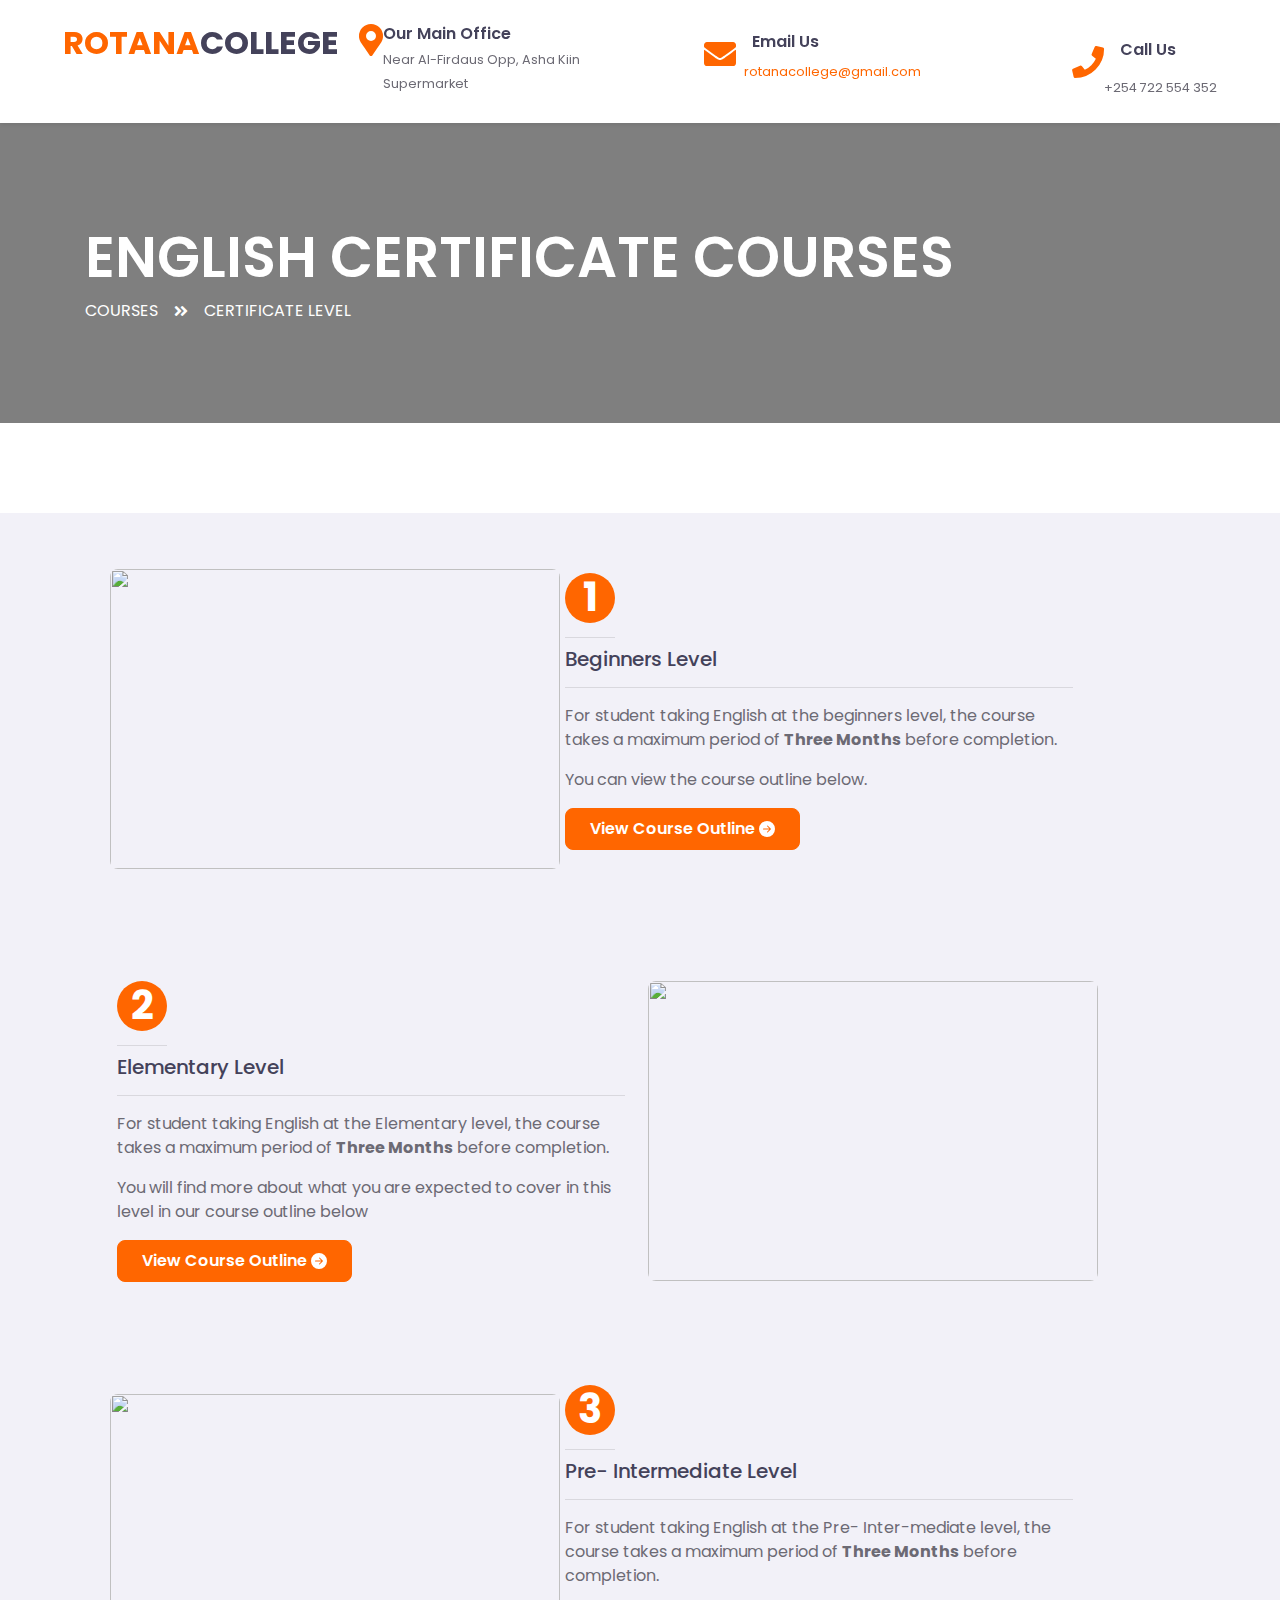
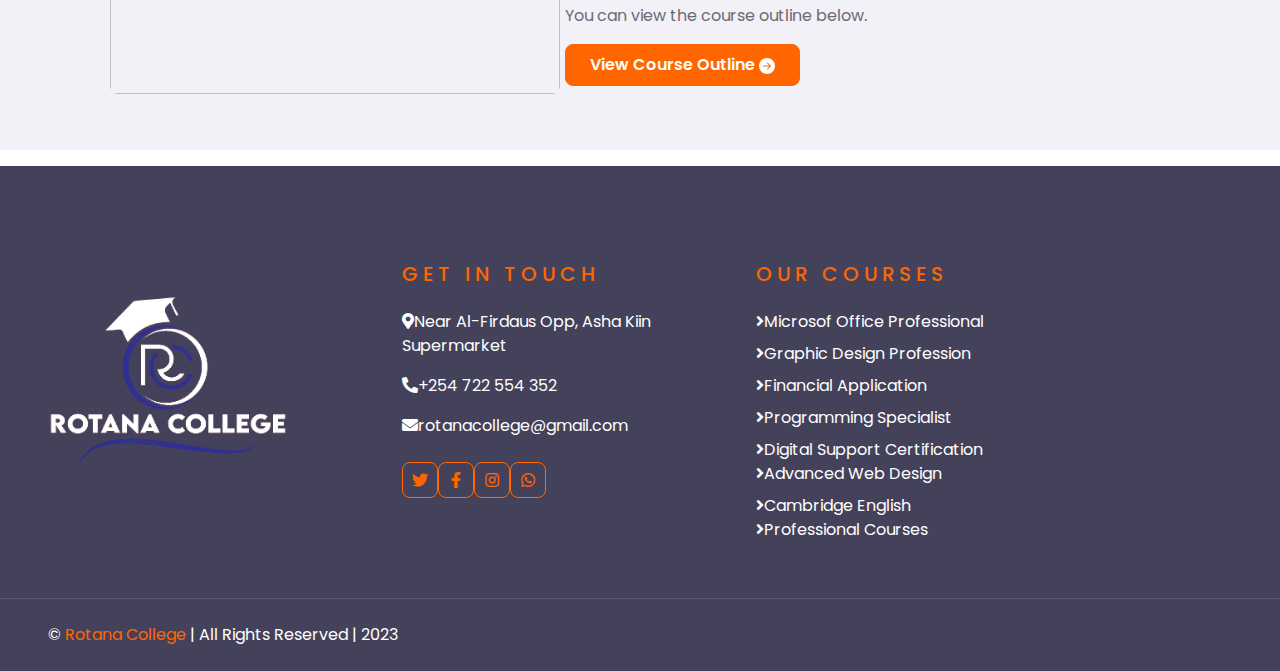
==== commit e48ef206: "M Rotana" ====
--- a/certifcate.html
+++ b/certifcate.html
@@ -108,7 +108,7 @@
                             <h1 class="text-center text-white">1</h1> <span><hr></span>
                         </div>
                             <br>
-                        <h5 class="text-dark">Beginners Level</h5>
+                        <h5 class="text-dark">Beginners Level</h5><span><hr></span>
                         <p>For student taking English at the beginners level, the course takes a maximum period of
                             <b>Three Months</b> before completion.</p>
                         <p>You can view the course outline below.
@@ -141,7 +141,7 @@
                             <h1 class="text-center text-white">2</h1><span><hr></span>
                         </div>
                             <br>
-                        <h5 class="text-dark">Elementary Level</h5>
+                        <h5 class="text-dark">Elementary Level</h5><span><hr></span>
                         <p>For student taking English at the Elementary level, the course takes a maximum period of
                             <b>Three Months</b> before completion.</p>
                         <p>You will find more about what you are expected to cover in this level in our course outline below</p>
@@ -184,7 +184,7 @@
                         <h1 class="text-center text-white">3</h1><span><hr></span>
                     </div>
                         <br>
-                    <h5 class="text-dark">Pre- Intermediate Level</h5>
+                    <h5 class="text-dark">Pre- Intermediate Level</h5><span><hr></span>
                
                     <p>For student taking English at the Pre- Inter-mediate  level, the course takes a maximum period of
                         <b>Three Months</b> before completion.</p>
